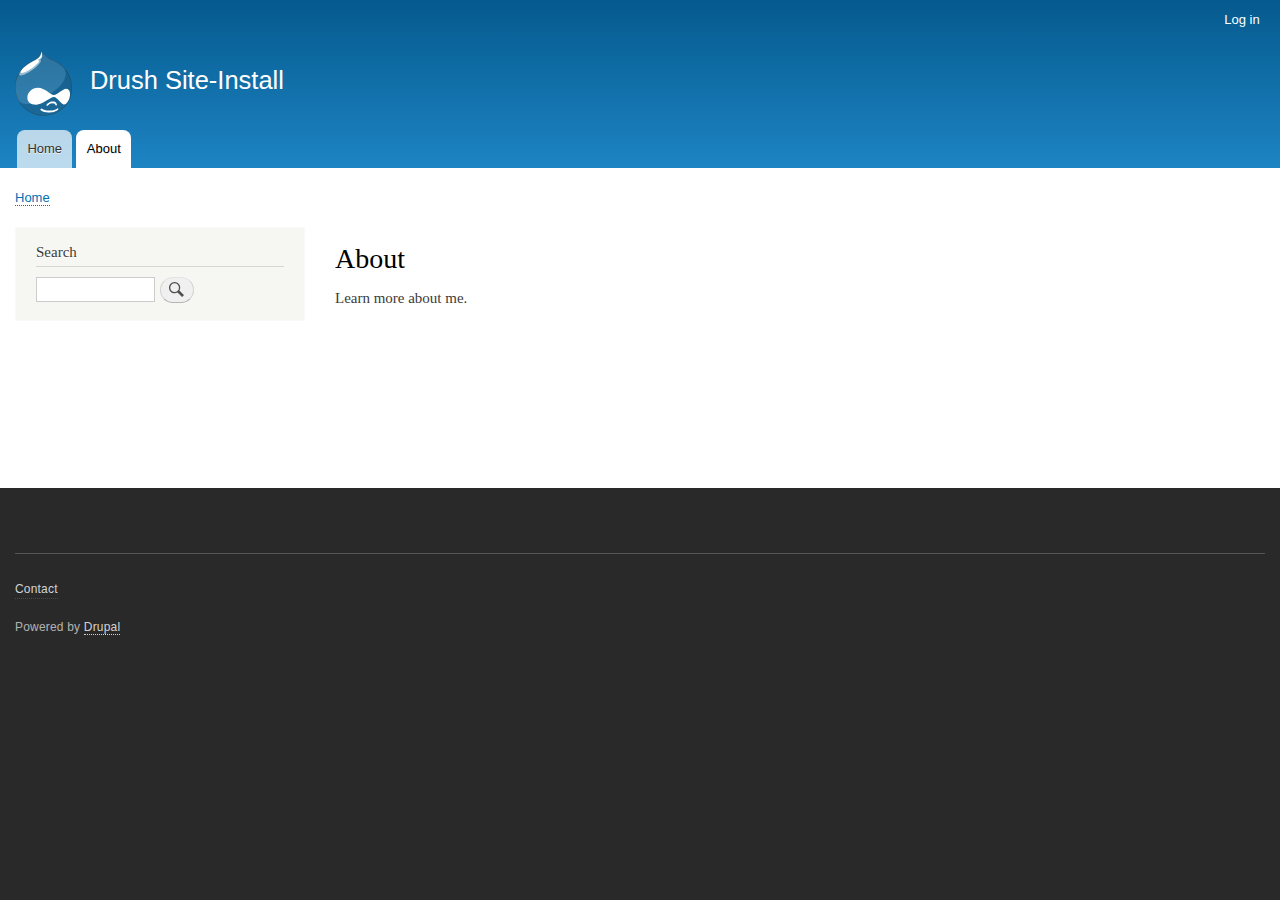
==== about/index.html @ 9f847b9c "Updating gh-pages site" ====
<!DOCTYPE html>
<html lang="en" dir="ltr" prefix="content: http://purl.org/rss/1.0/modules/content/  dc: http://purl.org/dc/terms/  foaf: http://xmlns.com/foaf/0.1/  og: http://ogp.me/ns#  rdfs: http://www.w3.org/2000/01/rdf-schema#  schema: http://schema.org/  sioc: http://rdfs.org/sioc/ns#  sioct: http://rdfs.org/sioc/types#  skos: http://www.w3.org/2004/02/skos/core#  xsd: http://www.w3.org/2001/XMLSchema# ">
  <head>
    <meta charset="utf-8" />
<meta name="Generator" content="Drupal 8 (https://www.drupal.org)" />
<meta name="MobileOptimized" content="width" />
<meta name="HandheldFriendly" content="true" />
<meta name="viewport" content="width=device-width, initial-scale=1.0" />
<link rel="shortcut icon" href="/core/misc/favicon.ico" type="image/vnd.microsoft.icon" />
<link rel="canonical" href="https://kaynen.github.io/about" />
<link rel="shortlink" href="https://kaynen.github.io/node/2" />
<link rel="revision" href="https://kaynen.github.io/about" />

    <title>About | Drush Site-Install</title>
    <link rel="stylesheet" media="all" href="/sites/default/files/css/css_c8uKrkdw3uTl-xXgGz0TtfMpOZq9ps2b3GoXRcXqFfo.css" />
<link rel="stylesheet" media="all" href="/sites/default/files/css/css_O4WaVjnLo76AUbWAjLte5WKKrdXpR-5ydRlNbE_KlEg.css" />
<link rel="stylesheet" media="print" href="/sites/default/files/css/css_Z5jMg7P_bjcW9iUzujI7oaechMyxQTUqZhHJ_aYSq04.css" />

    
<!--[if lte IE 8]>
<script src="/sites/default/files/js/js_VtafjXmRvoUgAzqzYTA3Wrjkx9wcWhjP0G4ZnnqRamA.js"></script>
<![endif]-->

  </head>
  <body class="layout-one-sidebar layout-sidebar-first path-node page-node-type-page">
        <a href="#main-content" class="visually-hidden focusable skip-link">
      Skip to main content
    </a>
    
      <div class="dialog-off-canvas-main-canvas" data-off-canvas-main-canvas>
    <div id="page-wrapper">
  <div id="page">
    <header id="header" class="header" role="banner">
      <div class="section layout-container clearfix">
          <div class="region region-secondary-menu">
    <nav role="navigation" aria-labelledby="block-bartik-account-menu-menu" id="block-bartik-account-menu" class="block block-menu navigation menu--account">
            
  <h2 class="visually-hidden" id="block-bartik-account-menu-menu">User account menu</h2>
  

      <div class="content">
        <div class="menu-toggle-target menu-toggle-target-show" id="show-block-bartik-account-menu"></div>
    <div class="menu-toggle-target" id="hide-block-bartik-account-menu"></div>
    <a class="menu-toggle" href="#show-block-bartik-account-menu">Show &mdash; User account menu</a>
    <a class="menu-toggle menu-toggle--hide" href="#hide-block-bartik-account-menu">Hide &mdash; User account menu</a>
    
              <ul class="clearfix menu">
                    <li class="menu-item">
        <a href="/user/login" data-drupal-link-system-path="user/login">Log in</a>
              </li>
        </ul>
  


  </div>
</nav>

  </div>

          <div class="clearfix region region-header">
    <div id="block-bartik-branding" class="clearfix site-branding block block-system block-system-branding-block">
  
    
        <a href="/" rel="home" class="site-branding__logo">
      <img src="/core/themes/bartik/logo.svg" alt="Home" />
    </a>
        <div class="site-branding__text">
              <div class="site-branding__name">
          <a href="/" title="Home" rel="home">Drush Site-Install</a>
        </div>
                </div>
  </div>

  </div>

          <div class="region region-primary-menu">
    <nav role="navigation" aria-labelledby="block-bartik-main-menu-menu" id="block-bartik-main-menu" class="block block-menu navigation menu--main">
            
  <h2 class="visually-hidden" id="block-bartik-main-menu-menu">Main navigation</h2>
  

      <div class="content">
        <div class="menu-toggle-target menu-toggle-target-show" id="show-block-bartik-main-menu"></div>
    <div class="menu-toggle-target" id="hide-block-bartik-main-menu"></div>
    <a class="menu-toggle" href="#show-block-bartik-main-menu">Show &mdash; Main navigation</a>
    <a class="menu-toggle menu-toggle--hide" href="#hide-block-bartik-main-menu">Hide &mdash; Main navigation</a>
    
              <ul class="clearfix menu">
                    <li class="menu-item">
        <a href="/" data-drupal-link-system-path="&lt;front&gt;">Home</a>
              </li>
                <li class="menu-item menu-item--active-trail">
        <a href="/about" data-drupal-link-system-path="node/2" class="is-active">About</a>
              </li>
        </ul>
  


  </div>
</nav>

  </div>

      </div>
    </header>
          <div class="highlighted">
        <aside class="layout-container section clearfix" role="complementary">
            <div class="region region-highlighted">
    <div data-drupal-messages-fallback class="hidden"></div>

  </div>

        </aside>
      </div>
            <div id="main-wrapper" class="layout-main-wrapper layout-container clearfix">
      <div id="main" class="layout-main clearfix">
          <div class="region region-breadcrumb">
    <div id="block-bartik-breadcrumbs" class="block block-system block-system-breadcrumb-block">
  
    
      <div class="content">
        <nav class="breadcrumb" role="navigation" aria-labelledby="system-breadcrumb">
    <h2 id="system-breadcrumb" class="visually-hidden">Breadcrumb</h2>
    <ol>
          <li>
                  <a href="/">Home</a>
              </li>
        </ol>
  </nav>

    </div>
  </div>

  </div>

        <main id="content" class="column main-content" role="main">
          <section class="section">
            <a id="main-content" tabindex="-1"></a>
              <div class="region region-content">
    <div id="block-bartik-page-title--3" class="block block-core block-page-title-block">
  
    
      <div class="content">
      
  <h1 class="title page-title"><span property="schema:name" class="field field--name-title field--type-string field--label-hidden">About</span>
</h1>


    </div>
  </div>
<div id="block-bartik-content--3" class="block block-system block-system-main-block">
  
    
      <div class="content">
      
<article data-history-node-id="2" role="article" about="/about" typeof="schema:WebPage" class="node node--type-page node--view-mode-full clearfix">
  <header>
    
            <span property="schema:name" content="About" class="rdf-meta hidden"></span>

      </header>
  <div class="node__content clearfix">
    
            <div property="schema:text" class="clearfix text-formatted field field--name-body field--type-text-with-summary field--label-hidden field__item"><p>Learn more about me.</p></div>
      
  </div>
</article>

    </div>
  </div>

  </div>

          </section>
        </main>
                  <div id="sidebar-first" class="column sidebar">
            <aside class="section" role="complementary">
                <div class="region region-sidebar-first">
    <div class="search-block-form block block-search container-inline" data-drupal-selector="search-block-form" id="block-bartik-search" role="search">
  
      <h2>Search</h2>
    
    <div class="content container-inline">
        <form action="/search/node" method="get" id="search-block-form" accept-charset="UTF-8" class="search-form search-block-form">
  <div class="js-form-item form-item js-form-type-search form-type-search js-form-item-keys form-item-keys form-no-label">
      <label for="edit-keys" class="visually-hidden">Search</label>
        <input title="Enter the terms you wish to search for." data-drupal-selector="edit-keys" type="search" id="edit-keys" name="keys" value="" size="15" maxlength="128" class="form-search" />

        </div>
<div data-drupal-selector="edit-actions" class="form-actions js-form-wrapper form-wrapper" id="edit-actions"><input class="search-form__submit button js-form-submit form-submit" data-drupal-selector="edit-submit" type="submit" id="edit-submit" value="Search" />
</div>

</form>

  
  </div>
</div>

  </div>

            </aside>
          </div>
                      </div>
    </div>
        <footer class="site-footer">
      <div class="layout-container">
                          <div class="site-footer__bottom">
              <div class="region region-footer-fifth">
    <nav role="navigation" aria-labelledby="block-bartik-footer-menu" id="block-bartik-footer" class="block block-menu navigation menu--footer">
            
  <h2 class="visually-hidden" id="block-bartik-footer-menu">Footer menu</h2>
  

      <div class="content">
        <div class="menu-toggle-target menu-toggle-target-show" id="show-block-bartik-footer"></div>
    <div class="menu-toggle-target" id="hide-block-bartik-footer"></div>
    <a class="menu-toggle" href="#show-block-bartik-footer">Show &mdash; Footer menu</a>
    <a class="menu-toggle menu-toggle--hide" href="#hide-block-bartik-footer">Hide &mdash; Footer menu</a>
    
              <ul class="clearfix menu">
                    <li class="menu-item">
        <a href="/contact" data-drupal-link-system-path="contact">Contact</a>
              </li>
        </ul>
  


  </div>
</nav>
<div id="block-bartik-powered" role="complementary" class="block block-system block-system-powered-by-block">
  
    
      <div class="content">
      <span>Powered by <a href="https://www.drupal.org">Drupal</a></span>
    </div>
  </div>

  </div>

          </div>
              </div>
    </footer>
  </div>
</div>

  </div>

    
    
  </body>
</html>
---- sites/default/files/css/css_c8uKrkdw3uTl-xXgGz0TtfMpOZq9ps2b3GoXRcXqFfo.css ----
html{font-family:sans-serif;-ms-text-size-adjust:100%;-webkit-text-size-adjust:100%;}body{margin:0;}article,aside,details,figcaption,figure,footer,header,hgroup,main,menu,nav,section,summary{display:block;}audio,canvas,progress,video{display:inline-block;vertical-align:baseline;}audio:not([controls]){display:none;height:0;}[hidden],template{display:none;}a{background-color:transparent;}a:active,a:hover{outline:0;}abbr[title]{border-bottom:1px dotted;}b,strong{font-weight:bold;}dfn{font-style:italic;}h1{font-size:2em;margin:0.67em 0;}mark{background:#ff0;color:#000;}small{font-size:80%;}sub,sup{font-size:75%;line-height:0;position:relative;vertical-align:baseline;}sup{top:-0.5em;}sub{bottom:-0.25em;}img{border:0;}svg:not(:root){overflow:hidden;}figure{margin:1em 40px;}hr{box-sizing:content-box;height:0;}pre{overflow:auto;}code,kbd,pre,samp{font-family:monospace,monospace;font-size:1em;}button,input,optgroup,select,textarea{color:inherit;font:inherit;margin:0;}button{overflow:visible;}button,select{text-transform:none;}button,html input[type="button"],input[type="reset"],input[type="submit"]{-webkit-appearance:button;cursor:pointer;}button[disabled],html input[disabled]{cursor:default;}button::-moz-focus-inner,input::-moz-focus-inner{border:0;padding:0;}input{line-height:normal;}input[type="checkbox"],input[type="radio"]{box-sizing:border-box;padding:0;}input[type="number"]::-webkit-inner-spin-button,input[type="number"]::-webkit-outer-spin-button{height:auto;}input[type="search"]{-webkit-appearance:textfield;box-sizing:content-box;}input[type="search"]::-webkit-search-cancel-button,input[type="search"]::-webkit-search-decoration{-webkit-appearance:none;}fieldset{border:1px solid #c0c0c0;margin:0 2px;padding:0.35em 0.625em 0.75em;}legend{border:0;padding:0;}textarea{overflow:auto;}optgroup{font-weight:bold;}table{border-collapse:collapse;border-spacing:0;}td,th{padding:0;}
@media (min--moz-device-pixel-ratio:0){summary{display:list-item;}}
.ajax-progress{display:inline-block;padding:1px 5px 2px 5px;}[dir="rtl"] .ajax-progress{float:right;}.ajax-progress-throbber .throbber{display:inline;padding:1px 5px 2px;background:transparent url(/core/themes/stable/images/core/throbber-active.gif) no-repeat 0 center;}.ajax-progress-throbber .message{display:inline;padding:1px 5px 2px;}tr .ajax-progress-throbber .throbber{margin:0 2px;}.ajax-progress-bar{width:16em;}.ajax-progress-fullscreen{position:fixed;z-index:1000;top:48.5%;left:49%;width:24px;height:24px;padding:4px;opacity:0.9;border-radius:7px;background-color:#232323;background-image:url(/core/themes/stable/images/core/loading-small.gif);background-repeat:no-repeat;background-position:center center;}[dir="rtl"] .ajax-progress-fullscreen{right:49%;left:auto;}
.text-align-left{text-align:left;}.text-align-right{text-align:right;}.text-align-center{text-align:center;}.text-align-justify{text-align:justify;}.align-left{float:left;}.align-right{float:right;}.align-center{display:block;margin-right:auto;margin-left:auto;}
.js input.form-autocomplete{background-image:url(/core/themes/stable/images/core/throbber-inactive.png);background-repeat:no-repeat;background-position:100% center;}.js[dir="rtl"] input.form-autocomplete{background-position:0% center;}.js input.form-autocomplete.ui-autocomplete-loading{background-image:url(/core/themes/stable/images/core/throbber-active.gif);background-position:100% center;}.js[dir="rtl"] input.form-autocomplete.ui-autocomplete-loading{background-position:0% center;}
.fieldgroup{padding:0;border-width:0;}
.container-inline div,.container-inline label{display:inline;}.container-inline .details-wrapper{display:block;}
.clearfix:after{display:table;clear:both;content:"";}
.js details:not([open]) .details-wrapper{display:none;}
.hidden{display:none;}.visually-hidden{position:absolute !important;overflow:hidden;clip:rect(1px,1px,1px,1px);width:1px;height:1px;word-wrap:normal;}.visually-hidden.focusable:active,.visually-hidden.focusable:focus{position:static !important;overflow:visible;clip:auto;width:auto;height:auto;}.invisible{visibility:hidden;}
.item-list__comma-list,.item-list__comma-list li{display:inline;}.item-list__comma-list{margin:0;padding:0;}.item-list__comma-list li:after{content:", ";}.item-list__comma-list li:last-child:after{content:"";}
.js .js-hide{display:none;}.js-show{display:none;}.js .js-show{display:block;}
.nowrap{white-space:nowrap;}
.position-container{position:relative;}
.progress{position:relative;}.progress__track{min-width:100px;max-width:100%;height:16px;margin-top:5px;border:1px solid;background-color:#fff;}.progress__bar{width:3%;min-width:3%;max-width:100%;height:1.5em;background-color:#000;}.progress__description,.progress__percentage{overflow:hidden;margin-top:0.2em;color:#555;font-size:0.875em;}.progress__description{float:left;}[dir="rtl"] .progress__description{float:right;}.progress__percentage{float:right;}[dir="rtl"] .progress__percentage{float:left;}.progress--small .progress__track{height:7px;}.progress--small .progress__bar{height:7px;background-size:20px 20px;}
.reset-appearance{margin:0;padding:0;border:0 none;background:transparent;line-height:inherit;-webkit-appearance:none;-moz-appearance:none;appearance:none;}
.resize-none{resize:none;}.resize-vertical{min-height:2em;resize:vertical;}.resize-horizontal{max-width:100%;resize:horizontal;}.resize-both{max-width:100%;min-height:2em;resize:both;}
table.sticky-header{z-index:500;top:0;margin-top:0;background-color:#fff;}
.system-status-counter__status-icon{display:inline-block;width:25px;height:25px;vertical-align:middle;}.system-status-counter__status-icon:before{display:block;content:"";background-repeat:no-repeat;background-position:center 2px;background-size:20px;}.system-status-counter__status-icon--error:before{background-image:url(/core/themes/stable/images/core/icons/e32700/error.svg);}.system-status-counter__status-icon--warning:before{background-image:url(/core/themes/stable/images/core/icons/e29700/warning.svg);}.system-status-counter__status-icon--checked:before{background-image:url(/core/themes/stable/images/core/icons/73b355/check.svg);}
.system-status-report-counters__item{width:100%;margin-bottom:0.5em;padding:0.5em 0;text-align:center;white-space:nowrap;background-color:rgba(0,0,0,0.063);}@media screen and (min-width:60em){.system-status-report-counters{display:flex;flex-wrap:wrap;justify-content:space-between;}.system-status-report-counters__item--half-width{width:49%;}.system-status-report-counters__item--third-width{width:33%;}}
.system-status-general-info__item{margin-top:1em;padding:0 1em 1em;border:1px solid #ccc;}.system-status-general-info__item-title{border-bottom:1px solid #ccc;}
body.drag{cursor:move;}tr.region-title{font-weight:bold;}tr.region-message{color:#999;}tr.region-populated{display:none;}tr.add-new .tabledrag-changed{display:none;}.draggable a.tabledrag-handle{float:left;overflow:hidden;height:1.7em;margin-left:-1em;cursor:move;text-decoration:none;}[dir="rtl"] .draggable a.tabledrag-handle{float:right;margin-right:-1em;margin-left:0;}a.tabledrag-handle:hover{text-decoration:none;}a.tabledrag-handle .handle{width:14px;height:14px;margin:-0.4em 0.5em 0;padding:0.42em 0.5em;background:url(/core/themes/stable/images/core/icons/787878/move.svg) no-repeat 6px 7px;}a.tabledrag-handle:hover .handle,a.tabledrag-handle:focus .handle{background-image:url(/core/themes/stable/images/core/icons/000000/move.svg);}.touchevents .draggable td{padding:0 10px;}.touchevents .draggable .menu-item__link{display:inline-block;padding:10px 0;}.touchevents a.tabledrag-handle{width:40px;height:44px;}.touchevents a.tabledrag-handle .handle{height:21px;background-position:40% 19px;}[dir="rtl"] .touch a.tabledrag-handle .handle{background-position:right 40% top 19px;}.touchevents .draggable.drag a.tabledrag-handle .handle{background-position:50% -32px;}.tabledrag-toggle-weight-wrapper{text-align:right;}[dir="rtl"] .tabledrag-toggle-weight-wrapper{text-align:left;}.indentation{float:left;width:20px;height:1.7em;margin:-0.4em 0.2em -0.4em -0.4em;padding:0.42em 0 0.42em 0.6em;}[dir="rtl"] .indentation{float:right;margin:-0.4em -0.4em -0.4em 0.2em;padding:0.42em 0.6em 0.42em 0;}
.tablesort{display:inline-block;width:16px;height:16px;background-size:100%;}.tablesort--asc{background-image:url(/core/themes/stable/images/core/icons/787878/twistie-down.svg);}.tablesort--desc{background-image:url(/core/themes/stable/images/core/icons/787878/twistie-up.svg);}
div.tree-child{background:url(/core/themes/stable/images/core/tree.png) no-repeat 11px center;}div.tree-child-last{background:url(/core/themes/stable/images/core/tree-bottom.png) no-repeat 11px center;}[dir="rtl"] div.tree-child,[dir="rtl"] div.tree-child-last{background-position:-65px center;}div.tree-child-horizontal{background:url(/core/themes/stable/images/core/tree.png) no-repeat -11px center;}
---- sites/default/files/css/css_O4WaVjnLo76AUbWAjLte5WKKrdXpR-5ydRlNbE_KlEg.css ----
html{height:100%;}body{min-height:100%;word-wrap:break-word;font-family:Georgia,"Times New Roman",Times,serif;font-size:87.5%;line-height:1.5;}a,a.link{text-decoration:none;border-bottom:1px dotted;}a:hover,a:active,a:focus,.link:hover,.link:active,.link:focus{text-decoration:none;border-bottom-style:solid;}.link{font-family:"Helvetica Neue",Helvetica,Arial,sans-serif;}h1 a,h2 a{border-bottom:none;}h1,.heading-a{margin:1em 0 0.5em;color:#000;font-size:1.357em;font-weight:inherit;}h2,.heading-b{margin:1em 0 0.5em;font-size:1.143em;font-weight:inherit;}h3,.heading-c{margin:1em 0 0.5em;font-size:1.092em;font-weight:inherit;}h4,.heading-d{margin:1em 0 0.5em;font-size:1.05em;font-weight:inherit;}h5,.heading-e{margin:1em 0 0.5em;letter-spacing:0.1em;text-transform:uppercase;font-size:0.889em;font-weight:inherit;}h6,.heading-f{margin:1em 0 0.5em;letter-spacing:0.1em;text-transform:uppercase;font-size:0.67em;font-weight:inherit;}p{margin:0 0 1.2em;}del{text-decoration:line-through;}blockquote{margin:1.5em 10px;padding:0.5em 10px;border-left:1px solid #bbb;background:#f7f7f7;font-style:italic;}[dir="rtl"] blockquote{border-right:1px solid #bbb;border-left:none;}blockquote:before{margin-right:0.2em;content:"\201C";vertical-align:-0.4em;color:#bbb;font-size:3em;line-height:0.1em;}[dir="rtl"] blockquote:before{margin-right:0;margin-left:0.2em;content:"\201D";}blockquote:after{content:"\201D";vertical-align:-0.45em;color:#bbb;font-size:3em;line-height:0.1em;}[dir="rtl"] blockquote:after{content:"\201C";}blockquote > p:first-child{display:inline;}.feed-icon{display:block;margin:25px 0 0 0;}img{max-width:100%;height:auto;}ul,ol{margin:0;padding:0 0 0.25em 1em;}[dir="rtl"] ul,[dir="rtl"] ol{padding:0 1em 0.25em 0;}ol ol,ul ul{margin:0;padding:0 0 0.25em 1em;}[dir="rtl"] ol ol,[dir="rtl"] ul ul{padding:0 1em 0.25em 0;}
.layout-container{box-sizing:border-box;max-width:860px;margin-right:auto;margin-left:auto;}@media all and (min-width:851px){.layout-container{max-width:1290px;}}.layout-main-wrapper{min-height:300px;}.layout-main{margin-top:20px;margin-bottom:40px;}
.action-links{margin:1em 0;padding:0;list-style:none;}[dir="rtl"] .action-links{margin-right:0;}.action-links li{display:inline-block;margin:0 0.3em;}.action-links li:first-child{margin-left:0;}[dir="rtl"] .action-links li:first-child{margin-right:0;margin-left:0.3em;}.button-action{display:inline-block;padding:0.2em 0.5em 0.3em;text-decoration:none;line-height:160%;}.button-action:before{margin-left:-0.1em;padding-right:0.2em;content:"+";font-weight:900;}[dir="rtl"] .button-action:before{margin-right:-0.1em;margin-left:0;padding-right:0;padding-left:0.2em;}
.breadcrumb{padding-bottom:0.5em;}.breadcrumb ol{margin:0;padding:0;}[dir="rtl"] .breadcrumb ol{margin-right:0;}.breadcrumb li{display:inline;margin:0;padding:0;list-style-type:none;}.breadcrumb li:before{content:" \BB ";}.breadcrumb li:first-child:before{content:none;}
.button,.image-button{margin-right:1em;margin-left:1em;}.button:first-child,.image-button:first-child{margin-right:0;margin-left:0;}
.collapse-processed > summary{padding-right:0.5em;padding-left:0.5em;}.collapse-processed > summary:before{float:left;width:1em;height:1em;content:"";background:url(/core/misc/menu-expanded.png) 0 100% no-repeat;}[dir="rtl"] .collapse-processed > summary:before{float:right;background-position:100% 100%;}.collapse-processed:not([open]) > summary:before{-ms-transform:rotate(-90deg);-webkit-transform:rotate(-90deg);transform:rotate(-90deg);background-position:25% 35%;}[dir="rtl"] .collapse-processed:not([open]) > summary:before{-ms-transform:rotate(90deg);-webkit-transform:rotate(90deg);transform:rotate(90deg);background-position:75% 35%;}
.container-inline label:after,.container-inline .label:after{content:":";}.form-type-radios .container-inline label:after,.form-type-checkboxes .container-inline label:after{content:"";}.form-type-radios .container-inline .form-type-radio,.form-type-checkboxes .container-inline .form-type-checkbox{margin:0 1em;}.container-inline .form-actions,.container-inline.form-actions{margin-top:0;margin-bottom:0;}
details{margin-top:1em;margin-bottom:1em;border:1px solid #ccc;}details > .details-wrapper{padding:0.5em 1.5em;}summary{padding:0.2em 0.5em;cursor:pointer;}
.exposed-filters .filters{float:left;margin-right:1em;}[dir="rtl"] .exposed-filters .filters{float:right;margin-right:0;margin-left:1em;}.exposed-filters .form-item{margin:0 0 0.1em 0;padding:0;}.exposed-filters .form-item label{float:left;width:10em;font-weight:normal;}[dir="rtl"] .exposed-filters .form-item label{float:right;}.exposed-filters .form-select{width:14em;}.exposed-filters .current-filters{margin-bottom:1em;}.exposed-filters .current-filters .placeholder{font-weight:bold;font-style:normal;}.exposed-filters .additional-filters{float:left;margin-right:1em;}[dir="rtl"] .exposed-filters .additional-filters{float:right;margin-right:0;margin-left:1em;}
.field__label{font-weight:bold;}.field--label-inline .field__label,.field--label-inline .field__items{float:left;}.field--label-inline .field__label,.field--label-inline > .field__item,.field--label-inline .field__items{padding-right:0.5em;}[dir="rtl"] .field--label-inline .field__label,[dir="rtl"] .field--label-inline .field__items{padding-right:0;padding-left:0.5em;}.field--label-inline .field__label::after{content:":";}
form .field-multiple-table{margin:0;}form .field-multiple-table .field-multiple-drag{width:30px;padding-right:0;}[dir="rtl"] form .field-multiple-table .field-multiple-drag{padding-left:0;}form .field-multiple-table .field-multiple-drag .tabledrag-handle{padding-right:0.5em;}[dir="rtl"] form .field-multiple-table .field-multiple-drag .tabledrag-handle{padding-right:0;padding-left:0.5em;}form .field-add-more-submit{margin:0.5em 0 0;}.form-item,.form-actions{margin-top:1em;margin-bottom:1em;}tr.odd .form-item,tr.even .form-item{margin-top:0;margin-bottom:0;}.form-composite > .fieldset-wrapper > .description,.form-item .description{font-size:0.85em;}label.option{display:inline;font-weight:normal;}.form-composite > legend,.label{display:inline;margin:0;padding:0;font-size:inherit;font-weight:bold;}.form-checkboxes .form-item,.form-radios .form-item{margin-top:0.4em;margin-bottom:0.4em;}.form-type-radio .description,.form-type-checkbox .description{margin-left:2.4em;}[dir="rtl"] .form-type-radio .description,[dir="rtl"] .form-type-checkbox .description{margin-right:2.4em;margin-left:0;}.marker{color:#e00;}.form-required:after{display:inline-block;width:6px;height:6px;margin:0 0.3em;content:"";vertical-align:super;background-image:url(/core/misc/icons/ee0000/required.svg);background-repeat:no-repeat;background-size:6px 6px;}abbr.tabledrag-changed,abbr.ajax-changed{border-bottom:none;}.form-item input.error,.form-item textarea.error,.form-item select.error{border:2px solid red;}.form-item--error-message:before{display:inline-block;width:14px;height:14px;content:"";vertical-align:sub;background:url(/core/misc/icons/e32700/error.svg) no-repeat;background-size:contain;}
.icon-help{padding:1px 0 1px 20px;background:url(/core/misc/help.png) 0 50% no-repeat;}[dir="rtl"] .icon-help{padding:1px 20px 1px 0;background-position:100% 50%;}.feed-icon{display:block;overflow:hidden;width:16px;height:16px;text-indent:-9999px;background:url(/core/misc/feed.svg) no-repeat;}
.form--inline .form-item{float:left;margin-right:0.5em;}[dir="rtl"] .form--inline .form-item{float:right;margin-right:0;margin-left:0.5em;}[dir="rtl"] .views-filterable-options-controls .form-item{margin-right:2%;}.form--inline .form-item-separator{margin-top:2.3em;margin-right:1em;margin-left:0.5em;}[dir="rtl"] .form--inline .form-item-separator{margin-right:0.5em;margin-left:1em;}.form--inline .form-actions{clear:left;}[dir="rtl"] .form--inline .form-actions{clear:right;}
.item-list .title{font-weight:bold;}.item-list ul{margin:0 0 0.75em 0;padding:0;}.item-list li{margin:0 0 0.25em 1.5em;padding:0;}[dir="rtl"] .item-list li{margin:0 1.5em 0.25em 0;}.item-list--comma-list{display:inline;}.item-list--comma-list .item-list__comma-list,.item-list__comma-list li,[dir="rtl"] .item-list--comma-list .item-list__comma-list,[dir="rtl"] .item-list__comma-list li{margin:0;}
button.link{margin:0;padding:0;cursor:pointer;border:0;background:transparent;font-size:1em;}label button.link{font-weight:bold;}
ul.inline,ul.links.inline{display:inline;padding-left:0;}[dir="rtl"] ul.inline,[dir="rtl"] ul.links.inline{padding-right:0;padding-left:15px;}ul.inline li{display:inline;padding:0 0.5em;list-style-type:none;}ul.links a.is-active{color:#000;}
ul.menu{margin-left:1em;padding:0;list-style:none outside;text-align:left;}[dir="rtl"] ul.menu{margin-right:1em;margin-left:0;text-align:right;}.menu-item--expanded{list-style-type:circle;list-style-image:url(/core/misc/menu-expanded.png);}.menu-item--collapsed{list-style-type:disc;list-style-image:url(/core/misc/menu-collapsed.png);}[dir="rtl"] .menu-item--collapsed{list-style-image:url(/core/misc/menu-collapsed-rtl.png);}.menu-item{margin:0;padding-top:0.2em;}ul.menu a.is-active{color:#000;}
.more-link{display:block;text-align:right;}[dir="rtl"] .more-link{text-align:left;}
.pager__items{clear:both;text-align:center;}.pager__item{display:inline;padding:0.5em;}.pager__item.is-active{font-weight:bold;}
tr.drag{background-color:#fffff0;}tr.drag-previous{background-color:#ffd;}body div.tabledrag-changed-warning{margin-bottom:0.5em;}
tr.selected td{background:#ffc;}td.checkbox,th.checkbox{text-align:center;}[dir="rtl"] td.checkbox,[dir="rtl"] th.checkbox{text-align:center;}
th.is-active img{display:inline;}td.is-active{background-color:#ddd;}
div.tabs{margin:1em 0;}ul.tabs{margin:0 0 0.5em;padding:0;list-style:none;}.tabs > li{display:inline-block;margin-right:0.3em;}[dir="rtl"] .tabs > li{margin-right:0;margin-left:0.3em;}.tabs a{display:block;padding:0.2em 1em;text-decoration:none;}.tabs a.is-active{background-color:#eee;}.tabs a:focus,.tabs a:hover{background-color:#f5f5f5;}
.form-textarea-wrapper textarea{display:block;box-sizing:border-box;width:100%;margin:0;}
.ui-dialog--narrow{max-width:500px;}@media screen and (max-width:600px){.ui-dialog--narrow{min-width:95%;max-width:95%;}}
.messages{padding:15px 20px 15px 35px;word-wrap:break-word;border:1px solid;border-width:1px 1px 1px 0;border-radius:2px;background:no-repeat 10px 17px;overflow-wrap:break-word;}[dir="rtl"] .messages{padding-right:35px;padding-left:20px;text-align:right;border-width:1px 0 1px 1px;background-position:right 10px top 17px;}.messages + .messages{margin-top:1.538em;}.messages__list{margin:0;padding:0;list-style:none;}.messages__item + .messages__item{margin-top:0.769em;}.messages--status{color:#325e1c;border-color:#c9e1bd #c9e1bd #c9e1bd transparent;background-color:#f3faef;background-image:url(/core/misc/icons/73b355/check.svg);box-shadow:-8px 0 0 #77b259;}[dir="rtl"] .messages--status{margin-left:0;border-color:#c9e1bd transparent #c9e1bd #c9e1bd;box-shadow:8px 0 0 #77b259;}.messages--warning{color:#734c00;border-color:#f4daa6 #f4daa6 #f4daa6 transparent;background-color:#fdf8ed;background-image:url(/core/misc/icons/e29700/warning.svg);box-shadow:-8px 0 0 #e09600;}[dir="rtl"] .messages--warning{border-color:#f4daa6 transparent #f4daa6 #f4daa6;box-shadow:8px 0 0 #e09600;}.messages--error{color:#a51b00;border-color:#f9c9bf #f9c9bf #f9c9bf transparent;background-color:#fcf4f2;background-image:url(/core/misc/icons/e32700/error.svg);box-shadow:-8px 0 0 #e62600;}[dir="rtl"] .messages--error{border-color:#f9c9bf transparent #f9c9bf #f9c9bf;box-shadow:8px 0 0 #e62600;}.messages--error p.error{color:#a51b00;}
.node--unpublished{background-color:#fff4f4;}
.block .content{margin-top:10px;}
.book-navigation .menu{border-top:1px solid #d6d6d6;}.book-navigation .book-pager{margin:0;border-top:1px solid #d6d6d6;border-bottom:1px solid #d6d6d6;}
.breadcrumb{font-family:"Helvetica Neue",Helvetica,Arial,sans-serif;font-size:0.929em;}.region-breadcrumb{padding:0 15px 0.25em;}
.caption{margin-bottom:1.2em;}.caption > *{padding:0.5ex;border:1px solid #ccc;background:#f3f3f3;}.caption > figcaption{padding-top:0.5ex;text-align:center;border:1px solid #ccc;border-top:none;font-size:small;}.caption-pre > pre,.caption-blockquote > blockquote{margin:0;}.caption-blockquote > figcaption::before{content:"— ";}.caption-blockquote > figcaption{text-align:left;}[dir="rtl"] .caption-blockquote > figcaption{text-align:right;}
#content .comment-wrapper h2{margin-bottom:1em;}#content .comment-wrapper h2.comment-form__title{margin-bottom:1em;}.field-node--comment{font-size:0.934em;}.comment{display:table;margin-bottom:19px;vertical-align:top;}[dir="rtl"] .comment{direction:rtl;}.comment__meta{padding:0 30px 0 0;font-size:1.071em;}[dir="rtl"] .comment__meta{padding:0 0 0 30px;}.comment__attribution img{border:1px solid #d3d7d9;}.comment .field--name-user-picture img{margin:0;}.comment__author .username{white-space:nowrap;}.comment__author{margin:4px 0;line-height:1.2;}.comment__time{margin-bottom:4px;color:#68696b;font-family:"Helvetica Neue",Helvetica,Arial,sans-serif;font-size:0.733em;line-height:1.2;}.comment__permalink{font-size:0.733em;line-height:1.2;}.comment__content{position:relative;display:table-cell;width:100%;padding:10px 25px 10px 25px;vertical-align:top;word-break:break-word;hyphens:auto;border:1px solid #d3d7d9;font-size:0.929em;line-height:1.6;}.comment__content a{hyphens:none;}.comment__content:before{position:absolute;top:20px;right:100%;content:"";border-top:20px solid transparent;border-right:20px solid #d3d7d9;border-bottom:20px solid transparent;}[dir="rtl"] .comment__content:before{right:auto;left:100%;border-right:none;border-left:20px solid #d3d7d9;}.comment__content:after{position:absolute;top:20px;right:100%;margin-right:-1px;content:"";border-top:20px solid transparent;border-right:20px solid #fff;border-bottom:20px solid transparent;}[dir="rtl"] .comment__content:after{right:auto;left:100%;margin-right:0;margin-left:-1px;border-right:none;border-left:20px solid #fff;}.comment__content h3{margin-top:0.94em;margin-bottom:0.45em;font-size:1.171em;}.indented{margin-left:40px;}[dir="rtl"] .indented{margin-right:40px;margin-left:0;}.comment .links{padding:0 0 0.25em 0;}.comment .links li{padding:0 0.5em 0 0;font-size:1.08em;}[dir="rtl"] .comment .links li{padding:0 0 0 0.5em;}.comment--unpublished{margin-right:5px;padding:5px 2px 5px 5px;background:#fff4f4;}[dir="rtl"] .comment--unpublished{margin-right:0;margin-left:5px;padding:5px 5px 5px 2px;}.unpublished .comment-text .comment-arrow{border-right:1px solid #fff4f4;border-left:1px solid #fff4f4;}.unpublished{padding:20px 15px 0;}.comment-footer{display:table-row;}.comment--unpublished .comment__text:after,.node--unpublished .comment__text:after{border-right-color:#fff4f4;}[dir="rtl"] .comment--unpublished .comment__content:after,[dir="rtl"] .node--unpublished .comment__content:after{border-left-color:#fff4f4;}
.contextual-links a{border-bottom:none;text-shadow:0 0 0;}
.demo-block{margin:5px;padding:5px;text-align:center;color:#000;border:1px dotted #9f9e00;background:#ff6;text-shadow:none;font:90% "Lucida Grande","Lucida Sans Unicode",sans-serif;}.featured-top .demo-block{font-size:0.55em;}
.js .dropbutton-widget{overflow:hidden;margin:0.125em 0;cursor:pointer;text-align:center;color:#3a3a3a;border:1px solid;border-color:#e4e4e4 #d2d2d2 #b4b4b4 #d2d2d2;border-radius:1em;background-color:#fff;background-image:-webkit-linear-gradient(top,#f3f3f3,#e8e8e8);background-image:linear-gradient(to bottom,#f3f3f3,#e8e8e8);}.js .dropbutton-widget:hover{border-color:#e4e4e4 #d2d2d2 #b4b4b4 #d2d2d2;}.js .dropbutton-widget .button{margin:0;padding:0.32em 1em;border:none;background:transparent none;}.js .dropbutton-multiple .dropbutton-widget,.js[dir="rtl"] .dropbutton-multiple .dropbutton-widget{padding:0;}.js .dropbutton-multiple .dropbutton-widget .dropbutton{position:relative;padding-right:2em;}.js[dir="rtl"] .dropbutton-multiple .dropbutton-widget .dropbutton{padding-right:0;padding-left:2em;}.js .dropbutton-multiple .dropbutton-widget .dropbutton-action a{margin-right:0;}[dir="rtl"].js .dropbutton-multiple .dropbutton-widget .dropbutton-action a{margin-left:0;}.js .dropbutton .secondary-action{border-top-color:#ccc;}.js .dropbutton-toggle button{background-color:#e8e8e8;background-image:-webkit-linear-gradient(top,#e8e8e8,#d2d2d2);background-image:linear-gradient(to bottom,#e8e8e8,#d2d2d2);}.js .dropbutton-toggle .dropbutton-arrow:hover{background:#ccc;}.js .dropbutton a{color:#3a3a3a;border-bottom:0 none;}.js .dropbutton .dropbutton-action:hover,.js .dropbutton a:hover{border-bottom:0 none;background:#dedede;}
.featured-top{margin:0;padding:20px 10px 45px;text-align:center;border-bottom:1px solid #e7e7e7;background:#f0f0f0;background:rgba(30,50,10,0.08);text-shadow:1px 1px #fff;font-size:1.2em;font-weight:normal;line-height:1.4;}.featured-top h2{font-size:1.2em;line-height:1;}.featured-top p{margin:0;padding:0;}
.feed-icon{display:inline-block;padding-bottom:2px;border-bottom:1px solid transparent;}.feed-icon:focus,.feed-icon:hover{border-color:#018fe2;}
.field--type-entity-reference{margin:0 0 1.2em;font-family:"Helvetica Neue",Helvetica,Arial,sans-serif;}.field--type-entity-reference .field__label{margin:0;padding-right:5px;font-weight:normal;}[dir="rtl"] .field--type-entity-reference .field__label{padding-right:0;padding-left:5px;}.field--type-entity-reference .field__label,.field--type-entity-reference ul.links{font-size:0.8em;}.node--view-mode-teaser .field--type-entity-reference .field__label,.node--view-mode-teaser .field--type-entity-reference ul.links{font-size:0.821em;}.field--type-entity-reference ul.links{margin:0;padding:0;list-style:none;}[dir="rtl"] .field--type-entity-reference ul.links{padding:0;}.field--type-entity-reference ul.links li{float:left;padding:0 1em 0 0;white-space:nowrap;}[dir="rtl"] .field--type-entity-reference ul.links li{float:right;padding:0 0 0 1em;}@media all and (min-width:560px){.node .field--type-image{float:left;margin:0 1em 0 0;}[dir="rtl"] .node .field--type-image{float:right;margin:0 0 0 1em;}.node .field--type-image + .field--type-image{clear:both;}}.field--type-image img,.field--name-user-picture img{margin:0 0 1em;}.field--type-image a{border-bottom:none;}.field--name-field-tags{margin:0 0 1.2em;font-family:"Helvetica Neue",Helvetica,Arial,sans-serif;}.field--name-field-tags .field__label{margin:0;padding-right:5px;font-weight:normal;}[dir="rtl"] .field--name-field-tags .field__label{padding-right:0;padding-left:5px;}.field--name-field-tags .field__label,.field--name-field-tags ul.links{font-size:0.8em;}.node--view-mode-teaser .field--name-field-tags .field__label,.node--view-mode-teaser .field--name-field-tags ul.links{font-size:0.821em;}.field--name-field-tags ul.links{margin:0;padding:0;}.field--name-field-tags ul.links li{float:left;padding:0 1em 0 0;white-space:nowrap;}[dir="rtl"] .field--name-field-tags ul.links li{float:right;padding:0 0 0 1em;}
.password-field{margin:0;}form{margin:0;padding:0;}fieldset{min-width:0;margin:1em 0;}@media (min--moz-device-pixel-ratio:0){fieldset{display:table-cell;}}details,fieldset,.filter-wrapper{border-radius:4px;}.filter-wrapper{border-top-left-radius:0;border-top-right-radius:0;}.filter-help a{font-size:0.857em;}.filter-wrapper .form-item label{margin-right:10px;}[dir="rtl"] .filter-wrapper .form-item label{margin-right:0;margin-left:10px;}summary{color:#3b3b3b;background:#dbdbdb;text-shadow:0 1px 0 #fff;}details summary a{color:#3b3b3b;}details summary a:hover,details summary a:active,details summary a:focus{color:#000;}details .details-description{font-style:italic;}label{display:table;font-weight:bold;}label[for]{cursor:pointer;}input,textarea,select{font-family:"Lucida Grande","Lucida Sans Unicode",Verdana,sans-serif;}input{box-sizing:border-box;max-width:100%;margin:2px 0;padding:4px;}input,textarea{font-size:0.929em;}@media screen and (max-width:60em){input,textarea{font-size:16px;}}textarea{line-height:1.5;}textarea.form-textarea{padding:4px;}input.form-text,input.form-tel,input.form-email,input.form-url,input.form-search,input.form-file,input.form-number,input.form-color,textarea.form-textarea{color:#3b3b3b;border:1px solid #ccc;}input.form-submit:hover,input.form-submit:focus{background:#dedede;}.password-suggestions ul li{margin-left:1.2em;}[dir="rtl"] .password-suggestions ul li{margin-right:1.2em;margin-left:0;}.form-item label,.form-wrapper .label{font-size:0.929em;}.form-wrapper .field-multiple-table .label{font-size:inherit;}.form-type-radio label,.form-type-checkbox label{margin-left:4px;}[dir="rtl"] .form-type-radio label,[dir="rtl"] .form-type-checkbox label{margin-right:4px;margin-left:0;}.form-type-radio .description,.form-type-checkbox .description{margin-left:2px;}[dir="rtl"] .form-type-radio .description,[dir="rtl"] .form-type-checkbox .description{margin-right:2px;margin-left:0;}.form-actions{padding-top:10px;}#edit-body{margin-bottom:2em;}.node-form label,.node-form .description,.node-form .form-wrapper .label{font-family:"Helvetica Neue",Helvetica,Arial,sans-serif;}.node-form .form-wrapper .field-multiple-table .label{font-family:inherit;}.node-form .form-wrapper{margin-bottom:2em;}.node-form .entity-content-form-footer,.node-form .field--name-status{margin-bottom:0;}.node-form .form-actions{margin-top:0;padding-top:0;}.contact-form #edit-name{width:75%;border-radius:4px;}.contact-form #edit-mail{width:75%;border-radius:4px;}.contact-form #edit-subject{width:75%;border-radius:4px;}.contact-form #edit-message{width:76.3%;border-top-left-radius:4px;border-top-right-radius:4px;}.form-disabled input,.form-disabled select,.form-disabled textarea{color:#717171;border-color:#bbb;background:#ededed;}.form-disabled label{color:#717171;}.comment-form label{float:left;width:120px;font-family:"Helvetica Neue",Helvetica,Arial,sans-serif;font-size:0.929em;}[dir="rtl"] .comment-form label{float:right;}.comment-form input,.comment-form .form-select{margin:0;border-radius:4px;}.comment-form .form-type-textarea label{float:none;}.comment-form .form-item,.comment-form .form-radios,.comment-form .form-type-checkbox,.comment-form .form-select{overflow:hidden;margin-bottom:10px;}.comment-form .form-type-checkbox,.comment-form .form-radios{margin-left:120px;}[dir="rtl"] .comment-form .form-type-checkbox,[dir="rtl"] .comment-form .form-radios,[dir="rtl"] .comment-form .form-item .description{margin-right:120px;margin-left:0;}.comment-form .form-type-checkbox label,.comment-form .form-radios label{float:none;margin-top:0;}.comment-form input.form-file{width:auto;}.layout-no-sidebars .comment-form .form-text{width:800px;}.layout-one-sidebar .comment-form .form-text{width:500px;}.layout-two-sidebars .comment-form .form-text{width:320px;}.comment-form .form-item .description{margin-left:120px;font-size:0.786em;line-height:1.2;}.comment-form .form-textarea{border-top-left-radius:4px;border-top-right-radius:4px;}.comment-form details.filter-wrapper .details-wrapper,.comment-form .text-format-wrapper .form-item{margin-top:0;margin-bottom:0;}.filter-wrapper label{float:none;width:auto;}.filter-wrapper .form-select{min-width:120px;}.comment-form details.filter-wrapper .tips{font-size:0.786em;}#comment-body-add-more-wrapper .form-type-textarea label{margin-bottom:0.4em;}#edit-actions input{margin-right:0.6em;}[dir="rtl"] #edit-actions input{margin-right:0;margin-left:0.6em;}.form-item textarea.error + .cke{border:2px solid red;}.form-item--error-message{color:#e32700;}@media all and (max-width:600px){.form-actions .button{display:block;float:none;-webkit-box-sizing:border-box;-moz-box-sizing:border-box;box-sizing:border-box;width:100%;margin:10px 0 0;padding-bottom:6px;}.js .dropbutton .dropbutton-action > input,.js .dropbutton .dropbutton-action > a,.js .dropbutton .dropbutton-action > button{padding-left:3em;text-align:center;}}
.forum__name{font-size:1.083em;}.forum__description{font-size:1em;}
#header{font-family:"Helvetica Neue",Helvetica,Arial,sans-serif;}.header .section{position:relative;}.region-header{padding:0.357em 15px 0;}.region-header .site-branding{margin-top:0.429em;}@media all and (min-width:461px){.region-header .block{float:right;margin-top:0.357em;}[dir="rtl"] .region-header .block{float:left;}.region-header .site-branding{float:left;}[dir="rtl"] .region-header .site-branding{float:right;}}@media screen and (max-width:460px){.region-header{padding-bottom:0.357em;}}.region-header .block:not(.site-branding){clear:right;margin:0 0 1em;font-size:0.857em;}@media all and (min-width:901px){.region-header .block:not(.site-branding){margin:1.167em 0 1em;}}.region-header .block > h2{position:absolute !important;overflow:hidden;clip:rect(1px,1px,1px,1px);height:1px;}.header .block .content{margin:0;padding:0;}.region-header .block ul{padding:0;}.region-header .block li{padding:0;list-style:none;list-style-image:none;}.region-header .branding{font-size:1em;}.region-header .form-text{width:120px;margin-right:2px;border-color:#ccc;border-color:rgba(255,255,255,0.3);background:#fefefe;background:rgba(255,255,255,0.7);}[dir="rtl"] .region-header .form-text{margin-right:0;margin-left:2px;}.region-header .form-text:hover,.region-header .form-text:focus,.region-header .form-text:active{background:#fff;background:rgba(255,255,255,0.8);}.region-header .form-required:after{background-image:url(/core/themes/bartik/images/required.svg);}.region-header .block-menu{width:208px;padding:0;border:1px solid;border-color:#eee;border-color:rgba(255,255,255,0.2);}.region-header .block-menu li a{display:block;padding:3px 7px;border-bottom:1px solid;border-bottom-color:#eee;border-bottom-color:rgba(255,255,255,0.2);}.region-header .block-menu li a:hover,.region-header .block-menu li a:focus,.region-header .block-menu li a:active{text-decoration:none;background:rgba(255,255,255,0.15);}.region-header .block-menu li:last-child a{border-bottom:0;}.region-header #block-user-login{width:auto;}.region-header #block-user-login .content{margin-top:2px;}.region-header #block-user-login .form-item{float:left;margin:0;padding:0;}.region-header #block-user-login div.item-list,.region-header #block-user-login div.description{margin:0;font-size:0.916em;}.region-header #block-user-login div.item-list{clear:both;}.region-header #block-user-login div.description{display:inline;}.region-header #block-user-login .item-list ul{padding:0;line-height:1;}.region-header #block-user-login .item-list li{float:left;padding:3px 0 1px;list-style:none;}.region-header #block-user-login .item-list li:last-child{padding-left:0.5em;}[dir="rtl"] .region-header #block-user-login .item-list li:last-child{padding-right:0.5em;padding-left:0;}.region-header #block-user-login .form-actions{clear:both;margin:4px 0 0;padding:0;}.region-header #block-user-login input.form-submit{margin:4px 0;padding:3px 8px;border:1px solid;border-color:#ccc;border-color:rgba(255,255,255,0.5);background:#eee;background:rgba(255,255,255,0.7);}.region-header #block-user-login input.form-submit:hover,.region-header #block-user-login input.form-submit:focus{background:#fff;background:rgba(255,255,255,0.9);}.region-header #block-search-form{width:208px;}.region-header #block-search-form .form-text{width:154px;}.region-header .search-block-form{float:right;}[dir="rtl"] .region-header .search-block-form{float:left;}.region-header .block-locale ul li{display:inline;padding:0 0.5em;}[role*=banner] a{border-bottom:none;}[dir="rtl"] .branding,[dir="rtl"] .site-logo,[dir="rtl"] .site-branding-text,[dir="rtl"] .region-header #block-user-login .form-item,[dir="rtl"] .region-header #block-user-login .item-list li{float:right;}
.block-help{margin-bottom:30px;padding:0 1.5em;border:1px solid #d3d7d9;}
.has-featured-top .region-highlighted{background:#f0f0f0;background:rgba(30,50,10,0.08);}.region-highlighted{margin:0 15px;}
.item-list ul{margin:0 0 0.25em 0;padding:0;list-style:none;}[dir="rtl"] .item-list ul{padding:0;}.item-list ul li{margin:0;padding:0.2em 0.5em 0 0;}[dir="rtl"] .item-list ul li{margin:0;padding:0.2em 0 0 0.5em;}.item-list .item-list__comma-list,.item-list .item-list__comma-list li,[dir="rtl"] .item-list .item-list__comma-list,[dir="rtl"] .item-list .item-list__comma-list li{padding:0;}
.list-group__link{padding:7px 0 0;border-top:1px solid #ccc;}.list-group__description{margin:0 0 10px;}
ul.links{margin:0;padding:0;list-style:none;color:#68696b;font-family:"Helvetica Neue",Helvetica,Arial,sans-serif;font-size:0.821em;}
.main-content .section{padding:0 15px;}.main-content h2{margin-bottom:2px;font-size:1.429em;line-height:1.4;}@media all and (min-width:851px){.main-content{position:relative;float:left;}[dir="rtl"] .main-content{float:right;}.layout-two-sidebars .main-content{width:50%;margin-right:25%;margin-left:25%;}.layout-one-sidebar .main-content{width:75%;}.layout-no-sidebars .main-content{width:100%;}.layout-sidebar-first .main-content{margin-right:0;margin-left:25%;}[dir="rtl"] .layout-sidebar-first .main-content{margin-right:25%;margin-left:0;}.layout-sidebar-second .main-content{margin-right:25%;margin-left:0;}[dir="rtl"] .layout-sidebar-second .main-content{margin-right:0;margin-left:25%;}}
ul.menu{margin:0;padding:0 0 0.25em 1em;}[dir="rtl"] ul.menu{margin:0;}
.messages__wrapper{padding:0 0 0 8px;font-family:"Helvetica Neue",Helvetica,Arial,sans-serif;}[dir="rtl"] .messages__wrapper{padding:0 8px 0 0;}.messages:first-child{margin-top:28px;}.messages:last-child{margin-bottom:13px;}
.node__content{margin-top:10px;font-size:1.071em;}.node--view-mode-teaser{margin-bottom:30px;padding-bottom:15px;border-bottom:1px solid #d3d7d9;}.node--view-mode-teaser h2{margin-top:0;padding-top:0.5em;}.node--view-mode-teaser h2 a{color:#181818;}.node--view-mode-teaser.node--sticky{padding:0 15px 15px;border:1px solid #d3d7d9;background:#f9f9f9;background:rgba(0,0,0,0.024);}.node--view-mode-teaser .node__content{clear:none;font-size:1em;line-height:1.6;}.node__meta{margin-bottom:-5px;color:#68696b;font-family:"Helvetica Neue",Helvetica,Arial,sans-serif;font-size:0.857em;}.node__meta .field--name-user-picture img{float:left;margin:1px 20px 0 0;}[dir="rtl"] .node__meta .field--name-user-picture img{float:right;margin-right:0;margin-left:20px;}.node__links{text-align:right;font-size:0.93em;}[dir="rtl"] .node__links{text-align:left;}.node--unpublished{padding:20px 15px 0;}.node--unpublished .comment-text .comment-arrow{border-right:1px solid #fff4f4;border-left:1px solid #fff4f4;}
.node-preview-container{position:fixed;z-index:499;width:100%;padding:5px 10px;background:#d1e8f5;background-image:-webkit-linear-gradient(top,#d1e8f5,#d3e8f4);background-image:linear-gradient(to bottom,#d1e8f5,#d3e8f4);box-shadow:0 1px 3px 1px rgba(0,0,0,0.3333);font-family:Arial,sans-serif;}.node-preview-backlink{display:inline-block;margin:5px 10px 5px 0;padding:4px 1em 4px 0.6em;color:#fff;border:1px solid #0048c8;border-radius:0.4em;background:url(/core/misc/icons/000000/chevron-left.svg) left no-repeat,-webkit-linear-gradient(top,#419ff1,#1076d5);background:url(/core/misc/icons/000000/chevron-left.svg) left no-repeat,linear-gradient(to bottom,#419ff1,#1076d5);box-shadow:inset 0 1px 0 rgba(255,255,255,0.4);text-shadow:1px 1px 0 rgba(0,0,0,0.5);font-size:0.9em;line-height:normal;}[dir="rtl"] .node-preview-backlink{float:right;margin:5px 0 5px 10px;padding:4px 0.6em 4px 1em;background:url(/core/misc/icons/000000/chevron-right.svg) right no-repeat,-webkit-linear-gradient(top,#419ff1,#1076d5);background:url(/core/misc/icons/000000/chevron-right.svg) right no-repeat,linear-gradient(to bottom,#419ff1,#1076d5);}.node-preview-backlink:focus,.node-preview-backlink:hover{text-decoration:none;color:#fff;border:1px solid #0048c8;background:url(/core/misc/icons/000000/chevron-left.svg) left no-repeat,-webkit-linear-gradient(top,#59abf3,#2a90ef);background:url(/core/misc/icons/000000/chevron-left.svg) left no-repeat,linear-gradient(to bottom,#59abf3,#2a90ef);}[dir="rtl"] .node-preview-backlink:focus,[dir="rtl"] .node-preview-backlink:hover{background:url(/core/misc/icons/000000/chevron-right.svg) right no-repeat,-webkit-linear-gradient(top,#59abf3,#2a90ef);background:url(/core/misc/icons/000000/chevron-right.svg) right no-repeat,linear-gradient(to bottom,#59abf3,#2a90ef);}.node-preview-backlink:active{border:1px solid #0048c8;background:url(/core/misc/icons/000000/chevron-left.svg) left no-repeat,-webkit-linear-gradient(top,#0e69be,#2a93ef);background:url(/core/misc/icons/000000/chevron-left.svg) left no-repeat,linear-gradient(to bottom,#0e69be,#2a93ef);box-shadow:inset 0 1px 2px rgba(0,0,0,0.25);}[dir="rtl"] .node-preview-backlink:active{background:url(/core/misc/icons/000000/chevron-right.svg) right no-repeat,-webkit-linear-gradient(top,#0e69be,#2a93ef);background:url(/core/misc/icons/000000/chevron-right.svg) right no-repeat,linear-gradient(to bottom,#0e69be,#2a93ef);}.node-preview-backlink::before{display:inline-block;width:10px;content:"";}[dir="rtl"] .node-preview-backlink::after{display:inline-block;width:10px;content:"";}.node-preview-container .form-item-view-mode{display:inline-block;margin:5px 0;}[dir="rtl"] .node-preview-container .form-item-view-mode{margin-right:0;}
.page-title{font-size:2em;line-height:1em;}
.pager .pager__items{padding:0;font-family:"Helvetica Neue",Helvetica,Arial,sans-serif;}.pager__item{padding:10px 15px;font-size:0.929em;}.pager__item a{display:inline-block;}.pager__item.is-active a{color:#3b3b3b;border-bottom:0;}.pager__item--first,.pager__item--previous{padding:10px 10px 10px 0;}[dir="rtl"] .pager__item--first,[dir="rtl"] .pager__item--previous{padding-right:0;padding-left:10px;}.pager__item--ellipsis{padding:10px 0;}.pager__item--last,.pager__item--next{padding:10px 0 10px 10px;}[dir="rtl"] .pager__item--last,[dir="rtl"] .pager__item--next{padding-right:10px;padding-left:0;}
.panel{margin:10px 0;padding:0 5px 5px;border:1px solid #ccc;background:#fbfbfb;}.panel__title{margin:16px 7px;}.panel__content{padding:0 4px 2px 8px;}[dir="rtl"] .panel__content{padding-right:8px;padding-left:4px;}
.region-primary-menu{clear:both;}.region-primary-menu .menu{margin:0 5px;padding:0;text-align:left;font-size:0.929em;}[dir="rtl"] .region-primary-menu .menu{margin-right:5px;margin-left:5px;text-align:right;}.region-primary-menu .menu-item{float:none;width:100%;height:auto;margin:0;padding:0;list-style:none;}.region-primary-menu .menu a{display:block;float:none;margin:4px 0;padding:0.9em 0 0.9em 10px;text-decoration:none;color:#333;border-radius:8px;background:#ccc;background:rgba(255,255,255,0.7);text-shadow:0 1px #eee;}[dir="rtl"] .region-primary-menu .menu a{padding:0.9em 10px 0.9em 0;}.region-primary-menu .menu a:hover,.region-primary-menu .menu a:focus{background:#f6f6f2;background:rgba(255,255,255,0.95);}.region-primary-menu .menu a:active{background:#b3b3b3;background:rgba(255,255,255,1);}.region-primary-menu .menu-item a.is-active{border-bottom:none;}.menu-toggle,.menu-toggle-target{display:none;}.region-primary-menu .menu-toggle-target{position:fixed;top:0;display:inherit;}.region-primary-menu .menu-toggle{display:none;}body:not(:target) .region-primary-menu .menu-toggle{z-index:1000;display:block;float:none;padding:0.9em 10px 0.9em 10px;text-decoration:none;color:#333;background:#ccc;background:rgba(255,255,255,0.7);text-shadow:0 1px #eee;font-size:0.929em;}body:not(:target) .region-primary-menu .menu-toggle:after{position:absolute;right:10px;display:inline-block;width:22px;height:22px;content:"";background:url(/core/misc/icons/ffffff/hamburger.svg) no-repeat;background-size:contain;}[dir="rtl"] body:not(:target) .region-primary-menu .menu-toggle:after{right:initial;left:10px;}body:not(:target) .region-primary-menu .menu-toggle-target-show:target ~ .menu-toggle,body:not(:target) .region-primary-menu .menu-toggle--hide{display:none;}body:not(:target) .region-primary-menu .menu-toggle-target-show:target ~ .menu-toggle--hide{display:block;}body:not(:target) .region-primary-menu .menu-item{overflow:hidden;height:0;}body:not(:target) .region-primary-menu .menu-toggle-target-show:target ~ .menu .menu-item{overflow:visible;height:auto;}@media all and (min-width:461px) and (max-width:900px){.region-primary-menu .menu{margin:0 5px;padding:0;text-align:center;}[dir="rtl"] .region-primary-menu .menu{text-align:center;}.region-primary-menu .menu-item,body:not(:target) .region-primary-menu .menu-item{display:inline-block;float:left;overflow:visible;width:32.75%;height:auto;margin-right:5px;padding:0;}[dir="rtl"] .region-primary-menu .menu-item,[dir="rtl"] body:not(:target) .region-primary-menu .menu-item{float:right;margin-right:0;margin-left:5px;}.region-primary-menu .menu-item:nth-child(3n){margin-right:-5px;}[dir="rtl"] .region-primary-menu .menu-item:nth-child(3n){margin-right:0;margin-left:-5px;}.region-primary-menu .menu a{display:block;float:none;margin-bottom:5px;padding:0.9em 5px;border-radius:8px;}[dir="rtl"] .region-primary-menu .menu a{padding:0.9em 5px;}body:not(:target) .region-primary-menu .menu-toggle{display:none;}}@media all and (min-width:901px){.region-primary-menu .block-menu .menu{margin:0;padding:0 15px;font-size:0.929em;}.region-primary-menu .menu-item,body:not(:target) .region-primary-menu .menu-item{float:left;overflow:visible;width:auto;height:auto;margin:0 1px;padding:0 1px;list-style:none;}[dir="rtl"] .region-primary-menu .menu-item,[dir="rtl"] body:not(:target) .region-primary-menu .menu-item{float:right;}.region-primary-menu .menu a{float:left;margin-bottom:0;padding:0.7em 0.8em;border-bottom-right-radius:0;border-bottom-left-radius:0;}[dir="rtl"] .region-primary-menu .menu a{float:right;padding:0.7em 0.8em;}.featured .region-primary-menu .menu-item a:active,.featured .region-primary-menu .menu-item a.is-active{background:#f0f0f0;background:rgba(240,240,240,1);}body:not(:target) .region-primary-menu .menu-toggle{display:none;}}@media all and (min-width:461px){body:not(:target) .region-primary-menu .menu-toggle-target-show:target ~ .menu-toggle--hide{display:none;}}
.search-form{font-size:0.875rem;}.search-form .form-search{float:left;margin-right:5px;padding:4px;}[dir="rtl"] .search-form .form-search{float:right;margin-right:0;margin-left:5px;}.button.search-form__submit,.search-form__submit{overflow:hidden;width:34px;height:26px;margin-right:0;margin-left:0;padding:0;cursor:pointer;text-indent:-9999px;direction:ltr;background:#f0f0f0 url(/core/misc/icons/505050/loupe.svg) no-repeat center;}.button.search-form__submit:hover,.search-form__submit:hover,.button.search-form__submit:focus,.search-form__submit:focus{background:#dedede url(/core/misc/icons/424242/loupe.svg) no-repeat center;}.search-form .form-item-keys label{display:block;}
.search-results{padding:0;list-style-position:inside;}.search-results li{margin-bottom:0.5em;padding-bottom:0.4285em;border-bottom:1px solid #d3d7d9;}.search-results li:last-child{margin-bottom:1em;padding-bottom:0;border-bottom:none;}.search-result__title{font-weight:bold;}.search-result__snippet-info{padding-left:0;}[dir="rtl"] .search-result__snippet-info{padding-right:0;}
.region-secondary-menu .menu{margin:0 10px;padding:0;text-align:right;font-size:0.929em;}[dir="rtl"] .region-secondary-menu .menu{margin-right:10px;margin-left:10px;text-align:left;}.region-secondary-menu .menu-item{display:inline;margin:0;padding:0;}.region-secondary-menu .menu a{display:inline-block;padding:0.8em;}.region-secondary-menu .menu a:hover,.region-secondary-menu .menu a:focus{text-decoration:underline;}
.shortcut-wrapper{margin:2.2em 0 1.1em 0;}.shortcut-wrapper .page-title{float:left;margin:0;}[dir="rtl"] .shortcut-wrapper .page-title{float:right;}.shortcut-action{margin-left:0.5em;padding-top:0.35em;border-bottom:none;}[dir="rtl"] .shortcut-action{margin-right:0.5em;margin-left:0;}.shortcut-action:hover,.shortcut-action:active,.shortcut-action:focus{border-bottom:none;}
.skip-link{z-index:50;left:50%;padding:1px 10px 2px;-webkit-transform:translateX(-50%);-ms-transform:translateX(-50%);transform:translateX(-50%);border-bottom-width:0;border-radius:0 0 10px 10px;outline:0;background:#444;background:rgba(0,0,0,0.6);font-family:"Helvetica Neue",Helvetica,Arial,sans-serif;font-size:0.94em;line-height:1.7em;}.skip-link.visually-hidden.focusable:focus{position:absolute !important;color:#fff;}
@media all and (min-width:560px){.sidebar{position:relative;float:left;width:50%;}[dir="rtl"] .sidebar{float:right;}.layout-one-sidebar .sidebar{width:100%;}}@media all and (min-width:851px){.layout-one-sidebar .sidebar{width:25%;}#sidebar-first{width:25%;margin-left:-100%;}[dir="rtl"] #sidebar-first{margin-right:-100%;margin-left:0;}#sidebar-second{clear:none;width:25%;margin-left:-25%;}[dir="rtl"] #sidebar-second{margin-right:-25%;margin-left:0;}}.sidebar .section{padding:10px 15px 0;}.sidebar .block{margin:0 0 20px;padding:15px 20px;border-width:1px;border-style:solid;}.sidebar h2{margin:0 0 0.5em;padding-bottom:5px;border-bottom:1px solid #d6d6d6;text-shadow:0 1px 0 #fff;font-size:1.071em;line-height:1.2;}.sidebar .block .content{font-size:0.914em;line-height:1.4;}.sidebar tbody{border:none;}.sidebar tr.even,.sidebar tr.odd{border-bottom:1px solid #d6d6d6;background:none;}
.site-branding__logo{display:inline-block;margin-right:1em;margin-bottom:0.286em;border-bottom:0;}[dir="rtl"] .site-branding__logo{margin-right:0;margin-left:1em;}.site-branding__text{display:inline-block;vertical-align:top;}@media all and (min-width:461px){.site-branding__text{margin-bottom:1.857em;}}@media all and (min-width:901px){.site-branding__text{padding:1.286em 0 0;}}.site-branding__name{color:#686868;font-size:1.6em;line-height:1;}@media all and (min-width:901px){.site-branding__name{font-size:1.821em;}}.site-branding__slogan{margin-top:7px;word-spacing:0.1em;font-family:"Helvetica Neue",Helvetica,Arial,sans-serif;font-size:0.929em;font-style:italic;}
.site-footer{padding:35px 0 30px;font-family:"Helvetica Neue",Helvetica,Arial,sans-serif;}.site-footer .layout-container{padding:0 15px;}@media all and (min-width:560px){.site-footer__top .region{position:relative;float:left;width:50%;}[dir="rtl"] .site-footer__top .region{float:right;}}@media all and (min-width:560px) and (max-width:850px){.site-footer .region{box-sizing:border-box;}.site-footer__top .region:nth-child(2n+1){padding-right:10px;}[dir="rtl"] .site-footer__top .region:nth-child(2n+1){padding-right:0;padding-left:10px;}.site-footer__top .region:nth-child(2n){padding-left:10px;}[dir="rtl"] .site-footer__top .region:nth-child(2n){padding-right:10px;padding-left:0;}.region-footer-third{clear:both;}}@media all and (min-width:851px){.site-footer__top .region{width:24%;padding:0 0.65%;}.site-footer__top .region:first-child{padding-left:0;}[dir="rtl"] .site-footer__top .region:first-child{padding-right:0;padding-left:10px;}.site-footer__top .region:last-child{padding-right:0;}[dir="rtl"] .site-footer__top .region:last-child{padding-right:10px;padding-left:0;}}.site-footer h2{color:#c0c0c0;color:rgba(255,255,255,0.65);}.site-footer blockquote{color:#555;}.site-footer .content{color:#c0c0c0;color:rgba(255,255,255,0.65);font-size:0.857em;}.site-footer .menu-item{padding:0;}.site-footer .content ol:not(.menu),.site-footer .content ul:not(.menu){padding-left:1.4em;}[dir="rtl"] .site-footer .content ol:not(.menu),[dir="rtl"] .site-footer .content ul:not(.menu){padding-right:1.4em;padding-left:0;}.site-footer .content a,.site-footer .content a.is-active{color:#fcfcfc;color:rgba(255,255,255,0.8);}.site-footer .content a:hover,.site-footer .content a:focus{color:#fefefe;color:rgba(255,255,255,0.95);}.site-footer .block{margin:20px 0;padding:10px;border:1px solid #444;border-color:rgba(255,255,255,0.1);}.site-footer table{font-size:1em;}.site-footer tr td,.site-footer tr th{border-color:#555;border-color:rgba(255,255,255,0.18);}.site-footer tr.odd{background-color:transparent;}.site-footer tr.even{background-color:#2c2c2c;background-color:rgba(0,0,0,0.15);}.site-footer__top h2{margin-bottom:0;padding-bottom:3px;text-transform:uppercase;border-color:rgba(255,255,255,0.15);border-bottom:1px solid #555;font-size:1em;}.site-footer__top .content{margin-top:0;}.site-footer__top p{margin-top:1em;}.site-footer__top .content .menu{padding-left:0;}[dir="rtl"] .site-footer__top .content .menu{padding-right:0;}.site-footer__top .content li a{display:block;padding:0.8em 2px 0.8em 20px;text-indent:-15px;border-color:rgba(255,255,255,0.15);border-bottom:1px solid #555;line-height:1.2;}[dir="rtl"] .site-footer__top .content li a{padding:0.8em 20px 0.8em 2px;}.site-footer__top .content li a:hover,.site-footer__top .content li a:focus{text-decoration:none;background-color:#1f1f21;background-color:rgba(255,255,255,0.05);}.site-footer__top .block-menu,.site-footer__bottom .block{margin:0;padding:0;border:none;}.site-footer__bottom .block{margin:0.5em 0;}.site-footer__bottom .content{margin-top:0;padding:0.5em 0;}.site-footer__bottom .block h2{margin:0;}.site-footer__bottom{margin-top:30px;letter-spacing:0.2px;border-color:rgba(255,255,255,0.15);border-top:1px solid #555;}.site-footer__bottom .region{margin-top:20px;}.site-footer__bottom .block{clear:both;}.site-footer__bottom .block .menu{padding:0;}.site-footer__bottom .menu-item a{display:block;float:left;padding:0 12px;border-color:rgba(255,255,255,0.15);border-right:1px solid #555;}[dir="rtl"] .site-footer__bottom .menu-item a{float:right;border-right:none;border-left:1px solid #555;}.site-footer__bottom .menu-item:first-child a{padding-left:0;}[dir="rtl"] .site-footer__bottom .menu-item:first-child a{padding-right:0;padding-left:12px;}.site-footer__bottom .menu-item:last-child a{padding-right:0;border-right:none;}[dir="rtl"] .site-footer__bottom .menu-item:last-child a{padding-right:12px;padding-left:0;border-left:none;}[dir="rtl"] .site-footer__bottom .menu-item:first-child:last-child a{padding-right:0;}
table{width:100%;margin:10px 0;border-spacing:0;border:0;font-family:"Lucida Grande","Lucida Sans Unicode",Verdana,sans-serif;font-size:0.857em;}table table{font-size:1em;}tr{padding:0.1em 0.6em;border-bottom:1px solid #ccc;background:#efefef;background:rgba(0,0,0,0.063);}thead > tr{border-bottom:1px solid #000;}tr.odd{background:#e4e4e4;background:rgba(0,0,0,0.105);}table tr th{border-bottom-style:none;background:#757575;background:rgba(0,0,0,0.51);}table tr th,table tr th a,table tr th a:hover,table tr th a:focus{color:#fff;font-weight:bold;}table tbody tr th{vertical-align:top;}tr td,tr th{padding:4px 9px;text-align:left;border:1px solid #fff;}.tabledrag-handle:hover,.tabledrag-handle{border:none;}[dir="rtl"] tr td,[dir="rtl"] tr th{text-align:right;}@media screen and (max-width:37.5em){th.priority-low,td.priority-low,th.priority-medium,td.priority-medium{display:none;}}@media screen and (max-width:60em){th.priority-low,td.priority-low{display:none;}}
.tablesort{width:14px;height:14px;margin:1px 0 0 5px;vertical-align:top;}.tablesort--asc{background-image:url(/core/misc/icons/ffffff/twistie-down.svg);}.tablesort--desc{background-image:url(/core/misc/icons/ffffff/twistie-up.svg);}
div.tabs{margin-bottom:20px;font-family:"Helvetica Neue",Helvetica,Arial,sans-serif;}.tabs ul.primary{font-family:"Helvetica Neue",Helvetica,Arial,sans-serif;}.tabs ul.primary li a{display:block;height:1.8em;padding:0 10px 3px;color:#000;border-width:1px;border-style:solid solid none solid;border-color:#bbb;background-color:#ededed;text-shadow:0 1px 0 #fff;font-size:0.929em;line-height:1.9;}.tabs ul.primary li.is-active a{border:1px solid #bbb;background-color:#fff;}@media screen and (max-width:37.5em){.tabs ul.primary{border-bottom:1px solid #bbb;}.tabs ul.primary li{display:block;margin:0;}.tabs ul.primary li a{padding:5px 10px;}.tabs ul.primary li.is-active a{border-bottom:none;}}@media screen and (min-width:37.5em){.tabs ul.primary{overflow:hidden;height:auto;margin:0;padding:0 3px;white-space:nowrap;border:none;border-collapse:collapse;background:transparent url(/core/themes/bartik/images/tabs-border.png) repeat-x left bottom;line-height:normal;}.tabs ul.primary li{display:block;float:left;margin:0 5px 0 0;vertical-align:bottom;}[dir="rtl"] .tabs ul.primary li{float:right;margin:0 0 0 5px;}.tabs ul.primary li a{float:left;border-top-left-radius:6px;border-top-right-radius:6px;}.tabs ul.primary li.is-active a{border-bottom:1px solid #fff;}}.tabs ul.secondary{overflow:hidden;margin:5px;padding:0.5em 0;border-bottom:none;}.tabs ul.secondary li{display:block;float:left;margin:0;padding:0 1em;border-right:1px solid #ccc;}[dir="rtl"] .tabs ul.secondary li{float:right;border-right:none;border-left:1px solid #ccc;}.tabs ul.secondary li:last-child{border-right:none;}[dir="rtl"] .tabs ul.secondary li:last-child{border-left:none;}.tabs ul.secondary li:first-child{padding-left:0;}[dir="rtl"] .tabs ul.secondary li:first-child{padding-right:0;}.tabs ul.secondary li a{display:inline;padding:0.25em 0.5em;text-decoration:none;}.tabs ul.secondary li a.is-active{border-bottom:none;border-radius:5px;background:#f2f2f2;}
.text-formatted ul,.text-formatted ol{margin:1em 0;padding:0 0 0.25em 15px;}[dir="rtl"] .text-formatted ul,[dir="rtl"] .text-formatted ol{padding:0 15px 0.25em 0;}
.toolbar a{border-bottom:none;}
.featured-bottom{border-top:1px solid #e7e7e7;background:rgba(30,50,10,0.08);}.featured-bottom .region{padding:0 20px;}@media all and (min-width:560px){.featured-bottom .region{position:relative;float:left;box-sizing:border-box;width:33%;padding:20px 15px 30px;}[dir="rtl"] .featured-bottom .region{float:right;}}@media all and (min-width:851px){.featured-bottom .region{padding:0 20px;}}.featured-bottom h2{margin-bottom:0.6em;text-align:center;color:#000;text-shadow:0 1px 0 #fff;font-size:1.4em;line-height:1em;}.featured-bottom .block{margin-bottom:1em;padding-bottom:1em;border-bottom:1px solid #dfdfdf;line-height:1.3em;}.featured-bottom .block:last-child{border-bottom:none;}.featured-bottom ul,.featured-bottom ol{padding-left:0;}.featured-bottom ul li,.featured-bottom ol li{list-style:none;}.featured-bottom input:not(.form-submit){width:185px;}.region-featured-bottom-third .feed-icon{float:right;}.region-featured-bottom-second .block-system-powered-by-block{text-align:center;}
.password-suggestions{border:0;}
#page .ui-widget{font-family:"Helvetica Neue",Helvetica,Arial,sans-serif;}
.vertical-tabs__menu{margin:-1px 0 -1px -15em;padding:0;}[dir="rtl"] .vertical-tabs__menu{margin-right:-15em;margin-left:0;padding:0;}
.views-displays .tabs .open > a{border-radius:7px 7px 0 0;}.views-displays .tabs .open > a:hover,.views-displays .tabs .open > a:focus{color:#0071b3;}.views-displays .secondary .form-submit{font-size:0.846em;}.views-displays .tabs .action-list{padding:0;}.views-filterable-options .filterable-option:nth-of-type(even) .form-type-checkbox{background-color:#f9f9f9;}.views-ui-display-tab-actions .dropbutton .form-submit{color:#0071b3;}.views-ui-display-tab-actions .dropbutton .form-submit:hover,.views-ui-display-tab-actions .dropbutton .form-submit:focus{color:#018fe2;}
.button{display:inline-block;padding:0.25em 1.063em;cursor:pointer;text-align:center;color:#3a3a3a;border:1px solid #e4e4e4;border-right-color:#d2d2d2;border-bottom-color:#b4b4b4;border-left-color:#d2d2d2;border-radius:1em;background-color:#fff;background-image:-webkit-linear-gradient(top,#f3f3f3,#e8e8e8);background-image:linear-gradient(to bottom,#f3f3f3,#e8e8e8);font-family:"Lucida Grande","Lucida Sans Unicode",Verdana,sans-serif;font-size:0.929em;font-weight:normal;line-height:normal;}.button:hover,.button:active,.button:focus{text-decoration:none;color:#5a5a5a;background:#dedede;}.button.is-disabled:hover,.button.is-disabled:active,.button.is-disabled:focus,.button.is-disabled{cursor:default;color:#717171;border-color:#bbb;background:#ededed;}
.image-button.is-disabled:hover,.image-button.is-disabled:active,.image-button.is-disabled:focus,.image-button.is-disabled{cursor:default;opacity:0.5;background:transparent;}
.ui-widget-overlay{opacity:0.7;background:#000;}.ui-dialog{border-radius:0;font-family:"Helvetica Neue",Helvetica,Arial,sans-serif;}.ui-dialog input,.ui-dialog select,.ui-dialog textarea{font-size:0.9em;}.ui-dialog .button{padding:0.25em 1.063em;cursor:pointer;text-align:center;color:#3a3a3a;border:1px solid #e4e4e4;border-right-color:#d2d2d2;border-bottom-color:#b4b4b4;border-left-color:#d2d2d2;border-radius:1em;background-color:#fff;background-image:-webkit-linear-gradient(top,#f3f3f3,#e8e8e8);background-image:linear-gradient(to bottom,#f3f3f3,#e8e8e8);font-size:0.929em;font-weight:normal;}
body{color:#3b3b3b;background:#292929;}#page,#main-wrapper,.region-primary-menu .menu-item a.is-active,.region-primary-menu .menu-item--active-trail a{background:#fff;}.tabs ul.primary li a.is-active{background-color:#fff;}.tabs ul.primary li.is-active a{border-bottom-color:#fff;background-color:#fff;}#header{background-color:#1d84c3;background-image:-webkit-linear-gradient(top,#055a8e 0%,#1d84c3 100%);background-image:linear-gradient(to bottom,#055a8e 0%,#1d84c3 100%);}a,.link{color:#0071b3;}a:hover,a:focus,.link:hover,.link:focus{color:#018fe2;}a:active,.link:active{color:#23aeff;}.sidebar .block{border-color:#f9f9f9;background-color:#f6f6f2;}.site-footer{background:#292929;}.region-header,.region-header a,.region-header li a.is-active,.region-header .site-branding__text,.region-header .site-branding,.region-header .site-branding__text a,.region-header .site-branding a,.region-secondary-menu .menu-item a,.region-secondary-menu .menu-item a.is-active{color:#fffeff;}[dir="rtl"] .color-form .color-palette{margin-right:20px;margin-left:0;}[dir="rtl"] .color-form .form-item label{float:right;}[dir="rtl"] .color-form .color-palette .lock{right:-20px;left:0;}
---- sites/default/files/css/css_Z5jMg7P_bjcW9iUzujI7oaechMyxQTUqZhHJ_aYSq04.css ----
body,input,textarea,select{color:#000;background:none;}body.two-sidebars,body.sidebar-first,body.sidebar-second,body{width:640px;}#sidebar-first,#sidebar-second,.navigation,#toolbar,.site-footer,.tabs,.shortcut-action{display:none;}.one-sidebar .main-content,.two-sidebars .main-content{width:100%;}.featured-bottom{width:960px;margin:0;padding:0;border:none;}.featured-bottom-first,.featured-bottom-second,.featured-bottom-third{width:250px;}#comments .title,#comments form,.comment-forbidden{display:none;}
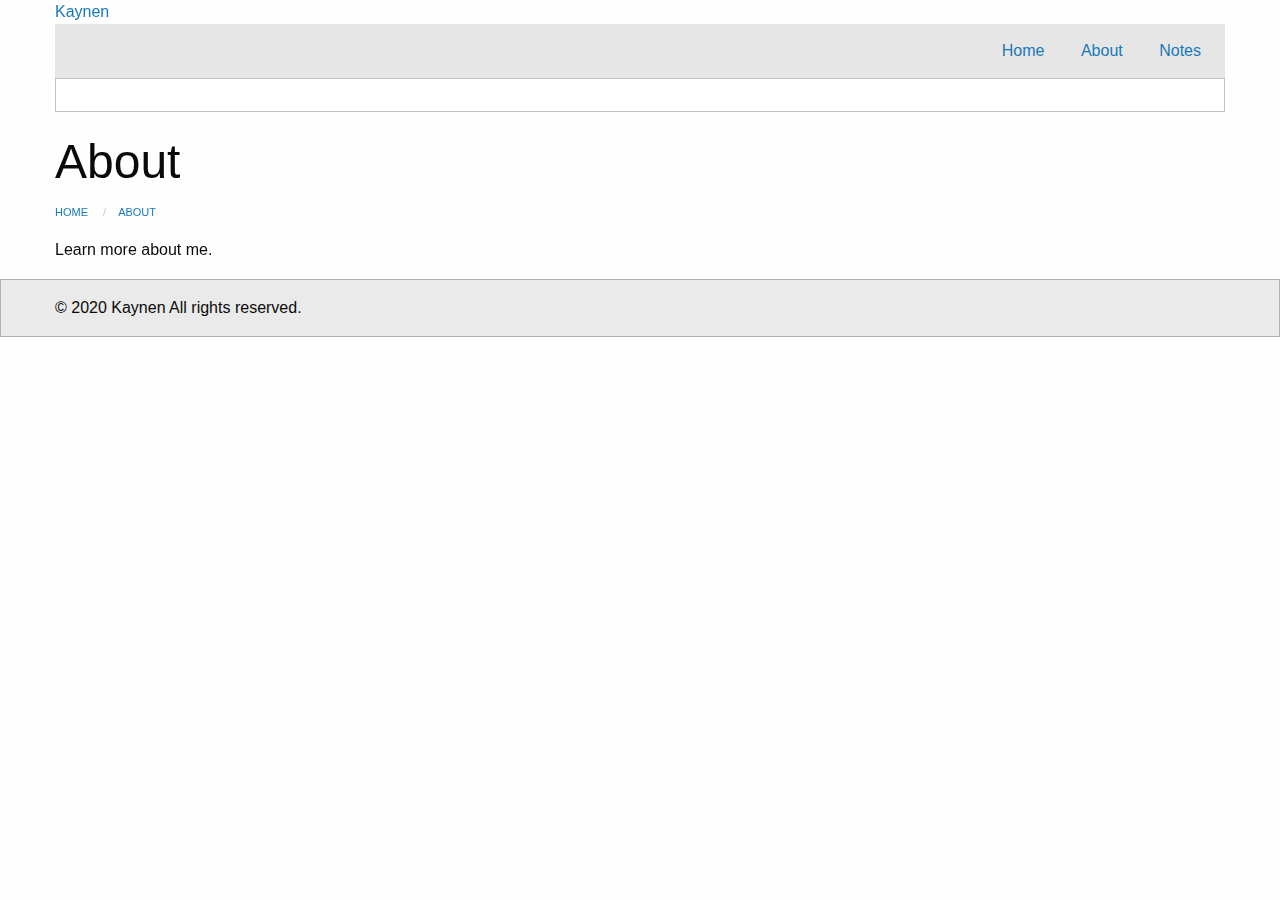
==== commit 155d0a77: "Updating gh-pages site" ====
--- a/about/index.html
+++ b/about/index.html
@@ -1,20 +1,20 @@
 <!DOCTYPE html>
-<html lang="en" dir="ltr" prefix="content: http://purl.org/rss/1.0/modules/content/  dc: http://purl.org/dc/terms/  foaf: http://xmlns.com/foaf/0.1/  og: http://ogp.me/ns#  rdfs: http://www.w3.org/2000/01/rdf-schema#  schema: http://schema.org/  sioc: http://rdfs.org/sioc/ns#  sioct: http://rdfs.org/sioc/types#  skos: http://www.w3.org/2004/02/skos/core#  xsd: http://www.w3.org/2001/XMLSchema# ">
+<html lang="en" dir="ltr" prefix="content: http://purl.org/rss/1.0/modules/content/  dc: http://purl.org/dc/terms/  foaf: http://xmlns.com/foaf/0.1/  og: http://ogp.me/ns#  rdfs: http://www.w3.org/2000/01/rdf-schema#  schema: http://schema.org/  sioc: http://rdfs.org/sioc/ns#  sioct: http://rdfs.org/sioc/types#  skos: http://www.w3.org/2004/02/skos/core#  xsd: http://www.w3.org/2001/XMLSchema# " class="no-js">
   <head>
     <meta charset="utf-8" />
 <meta name="Generator" content="Drupal 8 (https://www.drupal.org)" />
 <meta name="MobileOptimized" content="width" />
 <meta name="HandheldFriendly" content="true" />
 <meta name="viewport" content="width=device-width, initial-scale=1.0" />
-<link rel="shortcut icon" href="/core/misc/favicon.ico" type="image/vnd.microsoft.icon" />
+<meta content="ie=edge, chrome=1" http-equiv="x-ua-compatible" />
+<meta http-equiv="ImageToolbar" content="false" />
 <link rel="canonical" href="https://kaynen.github.io/about" />
 <link rel="shortlink" href="https://kaynen.github.io/node/2" />
 <link rel="revision" href="https://kaynen.github.io/about" />
 
-    <title>About | Drush Site-Install</title>
-    <link rel="stylesheet" media="all" href="/sites/default/files/css/css_c8uKrkdw3uTl-xXgGz0TtfMpOZq9ps2b3GoXRcXqFfo.css" />
-<link rel="stylesheet" media="all" href="/sites/default/files/css/css_O4WaVjnLo76AUbWAjLte5WKKrdXpR-5ydRlNbE_KlEg.css" />
-<link rel="stylesheet" media="print" href="/sites/default/files/css/css_Z5jMg7P_bjcW9iUzujI7oaechMyxQTUqZhHJ_aYSq04.css" />
+    <title>About | Kaynen</title>
+    <link rel="stylesheet" media="all" href="/sites/default/files/css/css_9m8-tA3IQf8ThlLQYTTZUyEweCvyR908Tg0XCbKYOfY.css" />
+<link rel="stylesheet" media="all" href="/sites/default/files/css/css_GC0lVwM5Cv3A0-cBxtYZ4_R2C8tPsywI0DThl87oA1g.css" />
 
     
 <!--[if lte IE 8]>
@@ -22,230 +22,177 @@
 <![endif]-->
 
   </head>
-  <body class="layout-one-sidebar layout-sidebar-first path-node page-node-type-page">
-        <a href="#main-content" class="visually-hidden focusable skip-link">
-      Skip to main content
-    </a>
+  <body class="lang-en section-about path-node node--type-page">
+  <a href="#main-content" class="visually-hidden focusable skip-link">
+    Skip to main content
+  </a>
+  
+    <div class="dialog-off-canvas-main-canvas" data-off-canvas-main-canvas>
     
-      <div class="dialog-off-canvas-main-canvas" data-off-canvas-main-canvas>
-    <div id="page-wrapper">
-  <div id="page">
-    <header id="header" class="header" role="banner">
-      <div class="section layout-container clearfix">
-          <div class="region region-secondary-menu">
-    <nav role="navigation" aria-labelledby="block-bartik-account-menu-menu" id="block-bartik-account-menu" class="block block-menu navigation menu--account">
+<div class="off-canvas-wrapper">
+  <div class="inner-wrap off-canvas-wrapper-inner" id="inner-wrap" data-off-canvas-wrapper>
+    <aside id="left-off-canvas-menu" class="off-canvas left-off-canvas-menu position-left" role="complementary" data-off-canvas>
+      
+    </aside>
+
+    <aside id="right-off-canvas-menu" class="off-canvas right-off-canvas-menu position-right" role="complementary" data-off-canvas>
+      
+    </aside>
+
+    <div class="off-canvas-content" data-off-canvas-content>
+      
+      <header class="row" role="banner" aria-label="Site header">
+                          <div class="large-12 columns">
+              <div>
+    <section id="block-zurb-foundation-branding" class="block-zurb-foundation-branding block block-system block-system-branding-block">
+  
+  
+    
+
+  
+            <a href="/" title="Home" rel="home">Kaynen</a>
+    
+
+    
+  </section>
+<nav role="navigation" aria-labelledby="block-zurb-foundation-main-menu--2-menu" id="block-zurb-foundation-main-menu--2" class="block-zurb-foundation-main-menu--2">
             
-  <h2 class="visually-hidden" id="block-bartik-account-menu-menu">User account menu</h2>
+  <h2 class="block-title visually-hidden" id="block-zurb-foundation-main-menu--2-menu">Main navigation</h2>
   
 
-      <div class="content">
-        <div class="menu-toggle-target menu-toggle-target-show" id="show-block-bartik-account-menu"></div>
-    <div class="menu-toggle-target" id="hide-block-bartik-account-menu"></div>
-    <a class="menu-toggle" href="#show-block-bartik-account-menu">Show &mdash; User account menu</a>
-    <a class="menu-toggle menu-toggle--hide" href="#hide-block-bartik-account-menu">Hide &mdash; User account menu</a>
-    
-              <ul class="clearfix menu">
-                    <li class="menu-item">
-        <a href="/user/login" data-drupal-link-system-path="user/login">Log in</a>
+        
+
+      <div >
+      <div class="title-bar" data-responsive-toggle="main-menu" data-hide-for="medium">
+        <button class="menu-icon" type="button" data-toggle></button>
+        <div class="title-bar-title">Menu</div>
+      </div>
+      <nav class="top-bar" id="main-menu" role="navigation">
+        <div class="top-bar-left">
+          <ul class="dropdown menu" data-dropdown-menu>
+            <li class="menu-text"></li>
+          </ul>
+        </div>
+        <div class="top-bar-right">
+                                <ul class="menu vertical medium-horizontal" data-disable-hover="true" data-responsive-menu="drilldown medium-dropdown">
+                                        <li>
+        <a href="/" data-drupal-link-system-path="&lt;front&gt;">Home</a>
+              </li>
+                              <li class="menu-item--active-trail is-active">
+        <a href="/about" data-drupal-link-system-path="node/2" class="is-active">About</a>
+              </li>
+                              <li>
+        <a href="/notes" data-drupal-link-system-path="notes">Notes</a>
               </li>
         </ul>
   
+                            </div>
+      </nav>
+    </div>
+  
 
-
-  </div>
-</nav>
+  </nav>
 
   </div>
 
-          <div class="clearfix region region-header">
-    <div id="block-bartik-branding" class="clearfix site-branding block block-system block-system-branding-block">
+          </div>
+              </header>
+
+      <div class="row">
+                              </div>
+
+      
+      
+      <div class="row">
+        <main id="main" class="large-12 columns" role="main">
+                      <div class="region-highlighted panel callout"><div data-drupal-messages-fallback class="hidden"></div></div>                    <a id="main-content"></a>
+                    <section>
+              <div>
+    <section id="block-zurb-foundation-page-title--4" class="block-zurb-foundation-page-title--4 block block-core block-page-title-block">
+  
   
     
-        <a href="/" rel="home" class="site-branding__logo">
-      <img src="/core/themes/bartik/logo.svg" alt="Home" />
-    </a>
-        <div class="site-branding__text">
-              <div class="site-branding__name">
-          <a href="/" title="Home" rel="home">Drush Site-Install</a>
-        </div>
-                </div>
-  </div>
+
+  
+          
+  <h1><span property="schema:name" class="field-wrapper">About</span>
+</h1>
+
+
+    
+    
+  </section>
+<section id="block-zurb-foundation-breadcrumbs--3" class="block-zurb-foundation-breadcrumbs--3 block block-system block-system-breadcrumb-block">
+  
+  
+    
+
+  
+            <nav role="navigation" aria-labelledby="system-breadcrumb">
+    <h2 id="system-breadcrumb" class="visually-hidden">You are here</h2>
+    <ul class="breadcrumbs">
+          <li>
+                  <a href="/">Home</a>
+              </li>
+          <li class="current"><a href="#">About</a></li>
+    </ul>
+  </nav>
+
+    
+    
+  </section>
+<section id="block-zurb-foundation-content--4" class="block-zurb-foundation-content--4 block block-system block-system-main-block">
+  
+  
+    
+
+  
+          <article id="node-2"  data-history-node-id="2" role="article" about="/about" typeof="schema:WebPage">
+
+  
+      <span property="schema:name" content="About" class="hidden"></span>
+
+
+  
+  
+    <div class="view-mode-full">
+    <div property="schema:text" class="field-wrapper body field field-node--body field-name-body field-type-text-with-summary field-label-hidden">
+    <div class="field-items">
+          <div property="schema:text" class="field-item"><p>Learn more about me.</p></div>
+      </div>
+</div>
 
   </div>
 
-          <div class="region region-primary-menu">
-    <nav role="navigation" aria-labelledby="block-bartik-main-menu-menu" id="block-bartik-main-menu" class="block block-menu navigation menu--main">
-            
-  <h2 class="visually-hidden" id="block-bartik-main-menu-menu">Main navigation</h2>
   
-
-      <div class="content">
-        <div class="menu-toggle-target menu-toggle-target-show" id="show-block-bartik-main-menu"></div>
-    <div class="menu-toggle-target" id="hide-block-bartik-main-menu"></div>
-    <a class="menu-toggle" href="#show-block-bartik-main-menu">Show &mdash; Main navigation</a>
-    <a class="menu-toggle menu-toggle--hide" href="#hide-block-bartik-main-menu">Hide &mdash; Main navigation</a>
-    
-              <ul class="clearfix menu">
-                    <li class="menu-item">
-        <a href="/" data-drupal-link-system-path="&lt;front&gt;">Home</a>
-              </li>
-                <li class="menu-item menu-item--active-trail">
-        <a href="/about" data-drupal-link-system-path="node/2" class="is-active">About</a>
-              </li>
-        </ul>
   
-
-
-  </div>
-</nav>
-
-  </div>
-
-      </div>
-    </header>
-          <div class="highlighted">
-        <aside class="layout-container section clearfix" role="complementary">
-            <div class="region region-highlighted">
-    <div data-drupal-messages-fallback class="hidden"></div>
-
-  </div>
-
-        </aside>
-      </div>
-            <div id="main-wrapper" class="layout-main-wrapper layout-container clearfix">
-      <div id="main" class="layout-main clearfix">
-          <div class="region region-breadcrumb">
-    <div id="block-bartik-breadcrumbs" class="block block-system block-system-breadcrumb-block">
-  
-    
-      <div class="content">
-        <nav class="breadcrumb" role="navigation" aria-labelledby="system-breadcrumb">
-    <h2 id="system-breadcrumb" class="visually-hidden">Breadcrumb</h2>
-    <ol>
-          <li>
-                  <a href="/">Home</a>
-              </li>
-        </ol>
-  </nav>
-
-    </div>
-  </div>
-
-  </div>
-
-        <main id="content" class="column main-content" role="main">
-          <section class="section">
-            <a id="main-content" tabindex="-1"></a>
-              <div class="region region-content">
-    <div id="block-bartik-page-title--3" class="block block-core block-page-title-block">
-  
-    
-      <div class="content">
-      
-  <h1 class="title page-title"><span property="schema:name" class="field field--name-title field--type-string field--label-hidden">About</span>
-</h1>
-
-
-    </div>
-  </div>
-<div id="block-bartik-content--3" class="block block-system block-system-main-block">
-  
-    
-      <div class="content">
-      
-<article data-history-node-id="2" role="article" about="/about" typeof="schema:WebPage" class="node node--type-page node--view-mode-full clearfix">
-  <header>
-    
-            <span property="schema:name" content="About" class="rdf-meta hidden"></span>
-
-      </header>
-  <div class="node__content clearfix">
-    
-            <div property="schema:text" class="clearfix text-formatted field field--name-body field--type-text-with-summary field--label-hidden field__item"><p>Learn more about me.</p></div>
-      
-  </div>
 </article>
 
-    </div>
-  </div>
+    
+    
+  </section>
 
   </div>
 
           </section>
         </main>
-                  <div id="sidebar-first" class="column sidebar">
-            <aside class="section" role="complementary">
-                <div class="region region-sidebar-first">
-    <div class="search-block-form block block-search container-inline" data-drupal-selector="search-block-form" id="block-bartik-search" role="search">
-  
-      <h2>Search</h2>
-    
-    <div class="content container-inline">
-        <form action="/search/node" method="get" id="search-block-form" accept-charset="UTF-8" class="search-form search-block-form">
-  <div class="js-form-item form-item js-form-type-search form-type-search js-form-item-keys form-item-keys form-no-label">
-      <label for="edit-keys" class="visually-hidden">Search</label>
-        <input title="Enter the terms you wish to search for." data-drupal-selector="edit-keys" type="search" id="edit-keys" name="keys" value="" size="15" maxlength="128" class="form-search" />
-
+                      </div>
+            <div class="bottom-bar callout secondary">
+        <div class="row">
+          <div class="large-12 columns">
+          &copy; 2020 Kaynen All rights reserved.
+          </div>
         </div>
-<div data-drupal-selector="edit-actions" class="form-actions js-form-wrapper form-wrapper" id="edit-actions"><input class="search-form__submit button js-form-submit form-submit" data-drupal-selector="edit-submit" type="submit" id="edit-submit" value="Search" />
-</div>
-
-</form>
-
-  
+      </div>
+    </div>
   </div>
 </div>
 
   </div>
 
-            </aside>
-          </div>
-                      </div>
-    </div>
-        <footer class="site-footer">
-      <div class="layout-container">
-                          <div class="site-footer__bottom">
-              <div class="region region-footer-fifth">
-    <nav role="navigation" aria-labelledby="block-bartik-footer-menu" id="block-bartik-footer" class="block block-menu navigation menu--footer">
-            
-  <h2 class="visually-hidden" id="block-bartik-footer-menu">Footer menu</h2>
   
+  <script type="application/json" data-drupal-selector="drupal-settings-json">{"path":{"baseUrl":"\/","scriptPath":null,"pathPrefix":"","currentPath":"node\/2","currentPathIsAdmin":false,"isFront":false,"currentLanguage":"en"},"pluralDelimiter":"\u0003","suppressDeprecationErrors":true,"user":{"uid":0,"permissionsHash":"555c6ebf10ba4ba2de80b97276e4f340599d921543b3eada45940823dabda759"}}</script>
+<script src="/sites/default/files/js/js_Fwau_WQF_KZd_oTOcVBzTTs8jJ2MZbOmGtf3k-kr-MY.js"></script>
 
-      <div class="content">
-        <div class="menu-toggle-target menu-toggle-target-show" id="show-block-bartik-footer"></div>
-    <div class="menu-toggle-target" id="hide-block-bartik-footer"></div>
-    <a class="menu-toggle" href="#show-block-bartik-footer">Show &mdash; Footer menu</a>
-    <a class="menu-toggle menu-toggle--hide" href="#hide-block-bartik-footer">Hide &mdash; Footer menu</a>
-    
-              <ul class="clearfix menu">
-                    <li class="menu-item">
-        <a href="/contact" data-drupal-link-system-path="contact">Contact</a>
-              </li>
-        </ul>
-  
-
-
-  </div>
-</nav>
-<div id="block-bartik-powered" role="complementary" class="block block-system block-system-powered-by-block">
-  
-    
-      <div class="content">
-      <span>Powered by <a href="https://www.drupal.org">Drupal</a></span>
-    </div>
-  </div>
-
-  </div>
-
-          </div>
-              </div>
-    </footer>
-  </div>
-</div>
-
-  </div>
-
-    
-    
   </body>
 </html>
--- a/sites/default/files/css/css_9m8-tA3IQf8ThlLQYTTZUyEweCvyR908Tg0XCbKYOfY.css
+++ b/sites/default/files/css/css_9m8-tA3IQf8ThlLQYTTZUyEweCvyR908Tg0XCbKYOfY.css
@@ -0,0 +1,22 @@
+.ajax-progress{display:inline-block;padding:1px 5px 2px 5px;}[dir="rtl"] .ajax-progress{float:right;}.ajax-progress-throbber .throbber{display:inline;padding:1px 5px 2px;background:transparent url(/core/themes/stable/images/core/throbber-active.gif) no-repeat 0 center;}.ajax-progress-throbber .message{display:inline;padding:1px 5px 2px;}tr .ajax-progress-throbber .throbber{margin:0 2px;}.ajax-progress-bar{width:16em;}.ajax-progress-fullscreen{position:fixed;z-index:1000;top:48.5%;left:49%;width:24px;height:24px;padding:4px;opacity:0.9;border-radius:7px;background-color:#232323;background-image:url(/core/themes/stable/images/core/loading-small.gif);background-repeat:no-repeat;background-position:center center;}[dir="rtl"] .ajax-progress-fullscreen{right:49%;left:auto;}
+.text-align-left{text-align:left;}.text-align-right{text-align:right;}.text-align-center{text-align:center;}.text-align-justify{text-align:justify;}.align-left{float:left;}.align-right{float:right;}.align-center{display:block;margin-right:auto;margin-left:auto;}
+.js input.form-autocomplete{background-image:url(/core/themes/stable/images/core/throbber-inactive.png);background-repeat:no-repeat;background-position:100% center;}.js[dir="rtl"] input.form-autocomplete{background-position:0% center;}.js input.form-autocomplete.ui-autocomplete-loading{background-image:url(/core/themes/stable/images/core/throbber-active.gif);background-position:100% center;}.js[dir="rtl"] input.form-autocomplete.ui-autocomplete-loading{background-position:0% center;}
+.fieldgroup{padding:0;border-width:0;}
+.container-inline div,.container-inline label{display:inline;}.container-inline .details-wrapper{display:block;}
+.clearfix:after{display:table;clear:both;content:"";}
+.js details:not([open]) .details-wrapper{display:none;}
+.hidden{display:none;}.visually-hidden{position:absolute !important;overflow:hidden;clip:rect(1px,1px,1px,1px);width:1px;height:1px;word-wrap:normal;}.visually-hidden.focusable:active,.visually-hidden.focusable:focus{position:static !important;overflow:visible;clip:auto;width:auto;height:auto;}.invisible{visibility:hidden;}
+.item-list__comma-list,.item-list__comma-list li{display:inline;}.item-list__comma-list{margin:0;padding:0;}.item-list__comma-list li:after{content:", ";}.item-list__comma-list li:last-child:after{content:"";}
+.js .js-hide{display:none;}.js-show{display:none;}.js .js-show{display:block;}
+.nowrap{white-space:nowrap;}
+.position-container{position:relative;}
+.progress{position:relative;}.progress__track{min-width:100px;max-width:100%;height:16px;margin-top:5px;border:1px solid;background-color:#fff;}.progress__bar{width:3%;min-width:3%;max-width:100%;height:1.5em;background-color:#000;}.progress__description,.progress__percentage{overflow:hidden;margin-top:0.2em;color:#555;font-size:0.875em;}.progress__description{float:left;}[dir="rtl"] .progress__description{float:right;}.progress__percentage{float:right;}[dir="rtl"] .progress__percentage{float:left;}.progress--small .progress__track{height:7px;}.progress--small .progress__bar{height:7px;background-size:20px 20px;}
+.reset-appearance{margin:0;padding:0;border:0 none;background:transparent;line-height:inherit;-webkit-appearance:none;-moz-appearance:none;appearance:none;}
+.resize-none{resize:none;}.resize-vertical{min-height:2em;resize:vertical;}.resize-horizontal{max-width:100%;resize:horizontal;}.resize-both{max-width:100%;min-height:2em;resize:both;}
+table.sticky-header{z-index:500;top:0;margin-top:0;background-color:#fff;}
+.system-status-counter__status-icon{display:inline-block;width:25px;height:25px;vertical-align:middle;}.system-status-counter__status-icon:before{display:block;content:"";background-repeat:no-repeat;background-position:center 2px;background-size:20px;}.system-status-counter__status-icon--error:before{background-image:url(/core/themes/stable/images/core/icons/e32700/error.svg);}.system-status-counter__status-icon--warning:before{background-image:url(/core/themes/stable/images/core/icons/e29700/warning.svg);}.system-status-counter__status-icon--checked:before{background-image:url(/core/themes/stable/images/core/icons/73b355/check.svg);}
+.system-status-report-counters__item{width:100%;margin-bottom:0.5em;padding:0.5em 0;text-align:center;white-space:nowrap;background-color:rgba(0,0,0,0.063);}@media screen and (min-width:60em){.system-status-report-counters{display:flex;flex-wrap:wrap;justify-content:space-between;}.system-status-report-counters__item--half-width{width:49%;}.system-status-report-counters__item--third-width{width:33%;}}
+.system-status-general-info__item{margin-top:1em;padding:0 1em 1em;border:1px solid #ccc;}.system-status-general-info__item-title{border-bottom:1px solid #ccc;}
+body.drag{cursor:move;}tr.region-title{font-weight:bold;}tr.region-message{color:#999;}tr.region-populated{display:none;}tr.add-new .tabledrag-changed{display:none;}.draggable a.tabledrag-handle{float:left;overflow:hidden;height:1.7em;margin-left:-1em;cursor:move;text-decoration:none;}[dir="rtl"] .draggable a.tabledrag-handle{float:right;margin-right:-1em;margin-left:0;}a.tabledrag-handle:hover{text-decoration:none;}a.tabledrag-handle .handle{width:14px;height:14px;margin:-0.4em 0.5em 0;padding:0.42em 0.5em;background:url(/core/themes/stable/images/core/icons/787878/move.svg) no-repeat 6px 7px;}a.tabledrag-handle:hover .handle,a.tabledrag-handle:focus .handle{background-image:url(/core/themes/stable/images/core/icons/000000/move.svg);}.touchevents .draggable td{padding:0 10px;}.touchevents .draggable .menu-item__link{display:inline-block;padding:10px 0;}.touchevents a.tabledrag-handle{width:40px;height:44px;}.touchevents a.tabledrag-handle .handle{height:21px;background-position:40% 19px;}[dir="rtl"] .touch a.tabledrag-handle .handle{background-position:right 40% top 19px;}.touchevents .draggable.drag a.tabledrag-handle .handle{background-position:50% -32px;}.tabledrag-toggle-weight-wrapper{text-align:right;}[dir="rtl"] .tabledrag-toggle-weight-wrapper{text-align:left;}.indentation{float:left;width:20px;height:1.7em;margin:-0.4em 0.2em -0.4em -0.4em;padding:0.42em 0 0.42em 0.6em;}[dir="rtl"] .indentation{float:right;margin:-0.4em -0.4em -0.4em 0.2em;padding:0.42em 0.6em 0.42em 0;}
+.tablesort{display:inline-block;width:16px;height:16px;background-size:100%;}.tablesort--asc{background-image:url(/core/themes/stable/images/core/icons/787878/twistie-down.svg);}.tablesort--desc{background-image:url(/core/themes/stable/images/core/icons/787878/twistie-up.svg);}
+div.tree-child{background:url(/core/themes/stable/images/core/tree.png) no-repeat 11px center;}div.tree-child-last{background:url(/core/themes/stable/images/core/tree-bottom.png) no-repeat 11px center;}[dir="rtl"] div.tree-child,[dir="rtl"] div.tree-child-last{background-position:-65px center;}div.tree-child-horizontal{background:url(/core/themes/stable/images/core/tree.png) no-repeat -11px center;}
--- a/sites/default/files/css/css_GC0lVwM5Cv3A0-cBxtYZ4_R2C8tPsywI0DThl87oA1g.css
+++ b/sites/default/files/css/css_GC0lVwM5Cv3A0-cBxtYZ4_R2C8tPsywI0DThl87oA1g.css
@@ -0,0 +1,3 @@
+@media print,screen and (min-width:40em){.reveal,.reveal.large,.reveal.small,.reveal.tiny{right:auto;left:auto;margin:0 auto}}html{font-family:sans-serif;line-height:1.15;-ms-text-size-adjust:100%;-webkit-text-size-adjust:100%}body{margin:0}article,aside,footer,header,nav,section{display:block}h1{font-size:2em;margin:.67em 0}figcaption,figure{display:block}figure{margin:1em 40px}hr{-webkit-box-sizing:content-box;box-sizing:content-box;height:0;overflow:visible}main{display:block}pre{font-family:monospace,monospace;font-size:1em}a{background-color:transparent;-webkit-text-decoration-skip:objects}a:active,a:hover{outline-width:0}abbr[title]{border-bottom:none;text-decoration:underline;text-decoration:underline dotted}b,strong{font-weight:inherit}b,strong{font-weight:bolder}code,kbd,samp{font-family:monospace,monospace;font-size:1em}dfn{font-style:italic}mark{background-color:#ff0;color:#000}small{font-size:80%}sub,sup{font-size:75%;line-height:0;position:relative;vertical-align:baseline}sub{bottom:-.25em}sup{top:-.5em}audio,video{display:inline-block}audio:not([controls]){display:none;height:0}img{border-style:none}svg:not(:root){overflow:hidden}button,input,optgroup,select,textarea{font-family:sans-serif;font-size:100%;line-height:1.15;margin:0}button{overflow:visible}button,select{text-transform:none}[type=reset],[type=submit],button,html [type=button]{-webkit-appearance:button}[type=button]::-moz-focus-inner,[type=reset]::-moz-focus-inner,[type=submit]::-moz-focus-inner,button::-moz-focus-inner{border-style:none;padding:0}[type=button]:-moz-focusring,[type=reset]:-moz-focusring,[type=submit]:-moz-focusring,button:-moz-focusring{outline:1px dotted ButtonText}input{overflow:visible}[type=checkbox],[type=radio]{-webkit-box-sizing:border-box;box-sizing:border-box;padding:0}[type=number]::-webkit-inner-spin-button,[type=number]::-webkit-outer-spin-button{height:auto}[type=search]{-webkit-appearance:textfield;outline-offset:-2px}[type=search]::-webkit-search-cancel-button,[type=search]::-webkit-search-decoration{-webkit-appearance:none}::-webkit-file-upload-button{-webkit-appearance:button;font:inherit}fieldset{border:1px solid silver;margin:0 2px;padding:.35em .625em .75em}legend{-webkit-box-sizing:border-box;box-sizing:border-box;display:table;max-width:100%;padding:0;color:inherit;white-space:normal}progress{display:inline-block;vertical-align:baseline}textarea{overflow:auto}details{display:block}summary{display:list-item}menu{display:block}canvas{display:inline-block}template{display:none}[hidden]{display:none}.foundation-mq{font-family:"small=0em&medium=40em&large=64em&xlarge=75em&xxlarge=90em"}html{-webkit-box-sizing:border-box;box-sizing:border-box;font-size:100%}*,::after,::before{-webkit-box-sizing:inherit;box-sizing:inherit}body{margin:0;padding:0;background:#fefefe;font-family:"Helvetica Neue",Helvetica,Roboto,Arial,sans-serif;font-weight:400;line-height:1.5;color:#0a0a0a;-webkit-font-smoothing:antialiased;-moz-osx-font-smoothing:grayscale}img{display:inline-block;vertical-align:middle;max-width:100%;height:auto;-ms-interpolation-mode:bicubic}textarea{height:auto;min-height:50px;border-radius:0}select{-webkit-box-sizing:border-box;box-sizing:border-box;width:100%;border-radius:0}.map_canvas embed,.map_canvas img,.map_canvas object,.mqa-display embed,.mqa-display img,.mqa-display object{max-width:none!important}button{padding:0;-webkit-appearance:none;-moz-appearance:none;appearance:none;border:0;border-radius:0;background:0 0;line-height:1;cursor:auto}[data-whatinput=mouse] button{outline:0}pre{overflow:auto}button,input,optgroup,select,textarea{font-family:inherit}.is-visible{display:block!important}.is-hidden{display:none!important}.row{max-width:75rem;margin-right:auto;margin-left:auto}.row::after,.row::before{display:table;content:' '}.row::after{clear:both}.row.collapse>.column,.row.collapse>.columns{padding-right:0;padding-left:0}.row .row{margin-right:-.625rem;margin-left:-.625rem}@media print,screen and (min-width:40em){.row .row{margin-right:-.9375rem;margin-left:-.9375rem}}@media print,screen and (min-width:64em){.row .row{margin-right:-.9375rem;margin-left:-.9375rem}}.row .row.collapse{margin-right:0;margin-left:0}.row.expanded{max-width:none}.row.expanded .row{margin-right:auto;margin-left:auto}.row:not(.expanded) .row{max-width:none}.row.gutter-small>.column,.row.gutter-small>.columns{padding-right:.625rem;padding-left:.625rem}.row.gutter-medium>.column,.row.gutter-medium>.columns{padding-right:.9375rem;padding-left:.9375rem}.column,.columns{width:100%;float:left;padding-right:.625rem;padding-left:.625rem}@media print,screen and (min-width:40em){.column,.columns{padding-right:.9375rem;padding-left:.9375rem}}.column:last-child:not(:first-child),.columns:last-child:not(:first-child){float:right}.column.end:last-child:last-child,.end.columns:last-child:last-child{float:left}.column.row.row,.row.row.columns{float:none}.row .column.row.row,.row .row.row.columns{margin-right:0;margin-left:0;padding-right:0;padding-left:0}.small-1{width:8.33333%}.small-push-1{position:relative;left:8.33333%}.small-pull-1{position:relative;left:-8.33333%}.small-offset-0{margin-left:0}.small-2{width:16.66667%}.small-push-2{position:relative;left:16.66667%}.small-pull-2{position:relative;left:-16.66667%}.small-offset-1{margin-left:8.33333%}.small-3{width:25%}.small-push-3{position:relative;left:25%}.small-pull-3{position:relative;left:-25%}.small-offset-2{margin-left:16.66667%}.small-4{width:33.33333%}.small-push-4{position:relative;left:33.33333%}.small-pull-4{position:relative;left:-33.33333%}.small-offset-3{margin-left:25%}.small-5{width:41.66667%}.small-push-5{position:relative;left:41.66667%}.small-pull-5{position:relative;left:-41.66667%}.small-offset-4{margin-left:33.33333%}.small-6{width:50%}.small-push-6{position:relative;left:50%}.small-pull-6{position:relative;left:-50%}.small-offset-5{margin-left:41.66667%}.small-7{width:58.33333%}.small-push-7{position:relative;left:58.33333%}.small-pull-7{position:relative;left:-58.33333%}.small-offset-6{margin-left:50%}.small-8{width:66.66667%}.small-push-8{position:relative;left:66.66667%}.small-pull-8{position:relative;left:-66.66667%}.small-offset-7{margin-left:58.33333%}.small-9{width:75%}.small-push-9{position:relative;left:75%}.small-pull-9{position:relative;left:-75%}.small-offset-8{margin-left:66.66667%}.small-10{width:83.33333%}.small-push-10{position:relative;left:83.33333%}.small-pull-10{position:relative;left:-83.33333%}.small-offset-9{margin-left:75%}.small-11{width:91.66667%}.small-push-11{position:relative;left:91.66667%}.small-pull-11{position:relative;left:-91.66667%}.small-offset-10{margin-left:83.33333%}.small-12{width:100%}.small-offset-11{margin-left:91.66667%}.small-up-1>.column,.small-up-1>.columns{float:left;width:100%}.small-up-1>.column:nth-of-type(1n),.small-up-1>.columns:nth-of-type(1n){clear:none}.small-up-1>.column:nth-of-type(1n+1),.small-up-1>.columns:nth-of-type(1n+1){clear:both}.small-up-1>.column:last-child,.small-up-1>.columns:last-child{float:left}.small-up-2>.column,.small-up-2>.columns{float:left;width:50%}.small-up-2>.column:nth-of-type(1n),.small-up-2>.columns:nth-of-type(1n){clear:none}.small-up-2>.column:nth-of-type(2n+1),.small-up-2>.columns:nth-of-type(2n+1){clear:both}.small-up-2>.column:last-child,.small-up-2>.columns:last-child{float:left}.small-up-3>.column,.small-up-3>.columns{float:left;width:33.33333%}.small-up-3>.column:nth-of-type(1n),.small-up-3>.columns:nth-of-type(1n){clear:none}.small-up-3>.column:nth-of-type(3n+1),.small-up-3>.columns:nth-of-type(3n+1){clear:both}.small-up-3>.column:last-child,.small-up-3>.columns:last-child{float:left}.small-up-4>.column,.small-up-4>.columns{float:left;width:25%}.small-up-4>.column:nth-of-type(1n),.small-up-4>.columns:nth-of-type(1n){clear:none}.small-up-4>.column:nth-of-type(4n+1),.small-up-4>.columns:nth-of-type(4n+1){clear:both}.small-up-4>.column:last-child,.small-up-4>.columns:last-child{float:left}.small-up-5>.column,.small-up-5>.columns{float:left;width:20%}.small-up-5>.column:nth-of-type(1n),.small-up-5>.columns:nth-of-type(1n){clear:none}.small-up-5>.column:nth-of-type(5n+1),.small-up-5>.columns:nth-of-type(5n+1){clear:both}.small-up-5>.column:last-child,.small-up-5>.columns:last-child{float:left}.small-up-6>.column,.small-up-6>.columns{float:left;width:16.66667%}.small-up-6>.column:nth-of-type(1n),.small-up-6>.columns:nth-of-type(1n){clear:none}.small-up-6>.column:nth-of-type(6n+1),.small-up-6>.columns:nth-of-type(6n+1){clear:both}.small-up-6>.column:last-child,.small-up-6>.columns:last-child{float:left}.small-up-7>.column,.small-up-7>.columns{float:left;width:14.28571%}.small-up-7>.column:nth-of-type(1n),.small-up-7>.columns:nth-of-type(1n){clear:none}.small-up-7>.column:nth-of-type(7n+1),.small-up-7>.columns:nth-of-type(7n+1){clear:both}.small-up-7>.column:last-child,.small-up-7>.columns:last-child{float:left}.small-up-8>.column,.small-up-8>.columns{float:left;width:12.5%}.small-up-8>.column:nth-of-type(1n),.small-up-8>.columns:nth-of-type(1n){clear:none}.small-up-8>.column:nth-of-type(8n+1),.small-up-8>.columns:nth-of-type(8n+1){clear:both}.small-up-8>.column:last-child,.small-up-8>.columns:last-child{float:left}.small-collapse>.column,.small-collapse>.columns{padding-right:0;padding-left:0}.small-collapse .row{margin-right:0;margin-left:0}.expanded.row .small-collapse.row{margin-right:0;margin-left:0}.small-uncollapse>.column,.small-uncollapse>.columns{padding-right:.625rem;padding-left:.625rem}.small-centered{margin-right:auto;margin-left:auto}.small-centered,.small-centered:last-child:not(:first-child){float:none;clear:both}.small-pull-0,.small-push-0,.small-uncentered{position:static;float:left;margin-right:0;margin-left:0}@media print,screen and (min-width:40em){.medium-1{width:8.33333%}.medium-push-1{position:relative;left:8.33333%}.medium-pull-1{position:relative;left:-8.33333%}.medium-offset-0{margin-left:0}.medium-2{width:16.66667%}.medium-push-2{position:relative;left:16.66667%}.medium-pull-2{position:relative;left:-16.66667%}.medium-offset-1{margin-left:8.33333%}.medium-3{width:25%}.medium-push-3{position:relative;left:25%}.medium-pull-3{position:relative;left:-25%}.medium-offset-2{margin-left:16.66667%}.medium-4{width:33.33333%}.medium-push-4{position:relative;left:33.33333%}.medium-pull-4{position:relative;left:-33.33333%}.medium-offset-3{margin-left:25%}.medium-5{width:41.66667%}.medium-push-5{position:relative;left:41.66667%}.medium-pull-5{position:relative;left:-41.66667%}.medium-offset-4{margin-left:33.33333%}.medium-6{width:50%}.medium-push-6{position:relative;left:50%}.medium-pull-6{position:relative;left:-50%}.medium-offset-5{margin-left:41.66667%}.medium-7{width:58.33333%}.medium-push-7{position:relative;left:58.33333%}.medium-pull-7{position:relative;left:-58.33333%}.medium-offset-6{margin-left:50%}.medium-8{width:66.66667%}.medium-push-8{position:relative;left:66.66667%}.medium-pull-8{position:relative;left:-66.66667%}.medium-offset-7{margin-left:58.33333%}.medium-9{width:75%}.medium-push-9{position:relative;left:75%}.medium-pull-9{position:relative;left:-75%}.medium-offset-8{margin-left:66.66667%}.medium-10{width:83.33333%}.medium-push-10{position:relative;left:83.33333%}.medium-pull-10{position:relative;left:-83.33333%}.medium-offset-9{margin-left:75%}.medium-11{width:91.66667%}.medium-push-11{position:relative;left:91.66667%}.medium-pull-11{position:relative;left:-91.66667%}.medium-offset-10{margin-left:83.33333%}.medium-12{width:100%}.medium-offset-11{margin-left:91.66667%}.medium-up-1>.column,.medium-up-1>.columns{float:left;width:100%}.medium-up-1>.column:nth-of-type(1n),.medium-up-1>.columns:nth-of-type(1n){clear:none}.medium-up-1>.column:nth-of-type(1n+1),.medium-up-1>.columns:nth-of-type(1n+1){clear:both}.medium-up-1>.column:last-child,.medium-up-1>.columns:last-child{float:left}.medium-up-2>.column,.medium-up-2>.columns{float:left;width:50%}.medium-up-2>.column:nth-of-type(1n),.medium-up-2>.columns:nth-of-type(1n){clear:none}.medium-up-2>.column:nth-of-type(2n+1),.medium-up-2>.columns:nth-of-type(2n+1){clear:both}.medium-up-2>.column:last-child,.medium-up-2>.columns:last-child{float:left}.medium-up-3>.column,.medium-up-3>.columns{float:left;width:33.33333%}.medium-up-3>.column:nth-of-type(1n),.medium-up-3>.columns:nth-of-type(1n){clear:none}.medium-up-3>.column:nth-of-type(3n+1),.medium-up-3>.columns:nth-of-type(3n+1){clear:both}.medium-up-3>.column:last-child,.medium-up-3>.columns:last-child{float:left}.medium-up-4>.column,.medium-up-4>.columns{float:left;width:25%}.medium-up-4>.column:nth-of-type(1n),.medium-up-4>.columns:nth-of-type(1n){clear:none}.medium-up-4>.column:nth-of-type(4n+1),.medium-up-4>.columns:nth-of-type(4n+1){clear:both}.medium-up-4>.column:last-child,.medium-up-4>.columns:last-child{float:left}.medium-up-5>.column,.medium-up-5>.columns{float:left;width:20%}.medium-up-5>.column:nth-of-type(1n),.medium-up-5>.columns:nth-of-type(1n){clear:none}.medium-up-5>.column:nth-of-type(5n+1),.medium-up-5>.columns:nth-of-type(5n+1){clear:both}.medium-up-5>.column:last-child,.medium-up-5>.columns:last-child{float:left}.medium-up-6>.column,.medium-up-6>.columns{float:left;width:16.66667%}.medium-up-6>.column:nth-of-type(1n),.medium-up-6>.columns:nth-of-type(1n){clear:none}.medium-up-6>.column:nth-of-type(6n+1),.medium-up-6>.columns:nth-of-type(6n+1){clear:both}.medium-up-6>.column:last-child,.medium-up-6>.columns:last-child{float:left}.medium-up-7>.column,.medium-up-7>.columns{float:left;width:14.28571%}.medium-up-7>.column:nth-of-type(1n),.medium-up-7>.columns:nth-of-type(1n){clear:none}.medium-up-7>.column:nth-of-type(7n+1),.medium-up-7>.columns:nth-of-type(7n+1){clear:both}.medium-up-7>.column:last-child,.medium-up-7>.columns:last-child{float:left}.medium-up-8>.column,.medium-up-8>.columns{float:left;width:12.5%}.medium-up-8>.column:nth-of-type(1n),.medium-up-8>.columns:nth-of-type(1n){clear:none}.medium-up-8>.column:nth-of-type(8n+1),.medium-up-8>.columns:nth-of-type(8n+1){clear:both}.medium-up-8>.column:last-child,.medium-up-8>.columns:last-child{float:left}.medium-collapse>.column,.medium-collapse>.columns{padding-right:0;padding-left:0}.medium-collapse .row{margin-right:0;margin-left:0}.expanded.row .medium-collapse.row{margin-right:0;margin-left:0}.medium-uncollapse>.column,.medium-uncollapse>.columns{padding-right:.9375rem;padding-left:.9375rem}.medium-centered{margin-right:auto;margin-left:auto}.medium-centered,.medium-centered:last-child:not(:first-child){float:none;clear:both}.medium-pull-0,.medium-push-0,.medium-uncentered{position:static;float:left;margin-right:0;margin-left:0}}@media print,screen and (min-width:64em){.large-1{width:8.33333%}.large-push-1{position:relative;left:8.33333%}.large-pull-1{position:relative;left:-8.33333%}.large-offset-0{margin-left:0}.large-2{width:16.66667%}.large-push-2{position:relative;left:16.66667%}.large-pull-2{position:relative;left:-16.66667%}.large-offset-1{margin-left:8.33333%}.large-3{width:25%}.large-push-3{position:relative;left:25%}.large-pull-3{position:relative;left:-25%}.large-offset-2{margin-left:16.66667%}.large-4{width:33.33333%}.large-push-4{position:relative;left:33.33333%}.large-pull-4{position:relative;left:-33.33333%}.large-offset-3{margin-left:25%}.large-5{width:41.66667%}.large-push-5{position:relative;left:41.66667%}.large-pull-5{position:relative;left:-41.66667%}.large-offset-4{margin-left:33.33333%}.large-6{width:50%}.large-push-6{position:relative;left:50%}.large-pull-6{position:relative;left:-50%}.large-offset-5{margin-left:41.66667%}.large-7{width:58.33333%}.large-push-7{position:relative;left:58.33333%}.large-pull-7{position:relative;left:-58.33333%}.large-offset-6{margin-left:50%}.large-8{width:66.66667%}.large-push-8{position:relative;left:66.66667%}.large-pull-8{position:relative;left:-66.66667%}.large-offset-7{margin-left:58.33333%}.large-9{width:75%}.large-push-9{position:relative;left:75%}.large-pull-9{position:relative;left:-75%}.large-offset-8{margin-left:66.66667%}.large-10{width:83.33333%}.large-push-10{position:relative;left:83.33333%}.large-pull-10{position:relative;left:-83.33333%}.large-offset-9{margin-left:75%}.large-11{width:91.66667%}.large-push-11{position:relative;left:91.66667%}.large-pull-11{position:relative;left:-91.66667%}.large-offset-10{margin-left:83.33333%}.large-12{width:100%}.large-offset-11{margin-left:91.66667%}.large-up-1>.column,.large-up-1>.columns{float:left;width:100%}.large-up-1>.column:nth-of-type(1n),.large-up-1>.columns:nth-of-type(1n){clear:none}.large-up-1>.column:nth-of-type(1n+1),.large-up-1>.columns:nth-of-type(1n+1){clear:both}.large-up-1>.column:last-child,.large-up-1>.columns:last-child{float:left}.large-up-2>.column,.large-up-2>.columns{float:left;width:50%}.large-up-2>.column:nth-of-type(1n),.large-up-2>.columns:nth-of-type(1n){clear:none}.large-up-2>.column:nth-of-type(2n+1),.large-up-2>.columns:nth-of-type(2n+1){clear:both}.large-up-2>.column:last-child,.large-up-2>.columns:last-child{float:left}.large-up-3>.column,.large-up-3>.columns{float:left;width:33.33333%}.large-up-3>.column:nth-of-type(1n),.large-up-3>.columns:nth-of-type(1n){clear:none}.large-up-3>.column:nth-of-type(3n+1),.large-up-3>.columns:nth-of-type(3n+1){clear:both}.large-up-3>.column:last-child,.large-up-3>.columns:last-child{float:left}.large-up-4>.column,.large-up-4>.columns{float:left;width:25%}.large-up-4>.column:nth-of-type(1n),.large-up-4>.columns:nth-of-type(1n){clear:none}.large-up-4>.column:nth-of-type(4n+1),.large-up-4>.columns:nth-of-type(4n+1){clear:both}.large-up-4>.column:last-child,.large-up-4>.columns:last-child{float:left}.large-up-5>.column,.large-up-5>.columns{float:left;width:20%}.large-up-5>.column:nth-of-type(1n),.large-up-5>.columns:nth-of-type(1n){clear:none}.large-up-5>.column:nth-of-type(5n+1),.large-up-5>.columns:nth-of-type(5n+1){clear:both}.large-up-5>.column:last-child,.large-up-5>.columns:last-child{float:left}.large-up-6>.column,.large-up-6>.columns{float:left;width:16.66667%}.large-up-6>.column:nth-of-type(1n),.large-up-6>.columns:nth-of-type(1n){clear:none}.large-up-6>.column:nth-of-type(6n+1),.large-up-6>.columns:nth-of-type(6n+1){clear:both}.large-up-6>.column:last-child,.large-up-6>.columns:last-child{float:left}.large-up-7>.column,.large-up-7>.columns{float:left;width:14.28571%}.large-up-7>.column:nth-of-type(1n),.large-up-7>.columns:nth-of-type(1n){clear:none}.large-up-7>.column:nth-of-type(7n+1),.large-up-7>.columns:nth-of-type(7n+1){clear:both}.large-up-7>.column:last-child,.large-up-7>.columns:last-child{float:left}.large-up-8>.column,.large-up-8>.columns{float:left;width:12.5%}.large-up-8>.column:nth-of-type(1n),.large-up-8>.columns:nth-of-type(1n){clear:none}.large-up-8>.column:nth-of-type(8n+1),.large-up-8>.columns:nth-of-type(8n+1){clear:both}.large-up-8>.column:last-child,.large-up-8>.columns:last-child{float:left}.large-collapse>.column,.large-collapse>.columns{padding-right:0;padding-left:0}.large-collapse .row{margin-right:0;margin-left:0}.expanded.row .large-collapse.row{margin-right:0;margin-left:0}.large-uncollapse>.column,.large-uncollapse>.columns{padding-right:.9375rem;padding-left:.9375rem}.large-centered{margin-right:auto;margin-left:auto}.large-centered,.large-centered:last-child:not(:first-child){float:none;clear:both}.large-pull-0,.large-push-0,.large-uncentered{position:static;float:left;margin-right:0;margin-left:0}}.column-block{margin-bottom:1.25rem}.column-block>:last-child{margin-bottom:0}@media print,screen and (min-width:40em){.column-block{margin-bottom:1.875rem}.column-block>:last-child{margin-bottom:0}}blockquote,dd,div,dl,dt,form,h1,h2,h3,h4,h5,h6,li,ol,p,pre,td,th,ul{margin:0;padding:0}p{margin-bottom:1rem;font-size:inherit;line-height:1.6;text-rendering:optimizeLegibility}em,i{font-style:italic;line-height:inherit}b,strong{font-weight:700;line-height:inherit}small{font-size:80%;line-height:inherit}.h1,.h2,.h3,.h4,.h5,.h6,h1,h2,h3,h4,h5,h6{font-family:"Helvetica Neue",Helvetica,Roboto,Arial,sans-serif;font-style:normal;font-weight:400;color:inherit;text-rendering:optimizeLegibility}.h1 small,.h2 small,.h3 small,.h4 small,.h5 small,.h6 small,h1 small,h2 small,h3 small,h4 small,h5 small,h6 small{line-height:0;color:#cacaca}.h1,h1{font-size:1.5rem;line-height:1.4;margin-top:0;margin-bottom:.5rem}.h2,h2{font-size:1.25rem;line-height:1.4;margin-top:0;margin-bottom:.5rem}.h3,h3{font-size:1.1875rem;line-height:1.4;margin-top:0;margin-bottom:.5rem}.h4,h4{font-size:1.125rem;line-height:1.4;margin-top:0;margin-bottom:.5rem}.h5,h5{font-size:1.0625rem;line-height:1.4;margin-top:0;margin-bottom:.5rem}.h6,h6{font-size:1rem;line-height:1.4;margin-top:0;margin-bottom:.5rem}@media print,screen and (min-width:40em){.h1,h1{font-size:3rem}.h2,h2{font-size:2.5rem}.h3,h3{font-size:1.9375rem}.h4,h4{font-size:1.5625rem}.h5,h5{font-size:1.25rem}.h6,h6{font-size:1rem}}a{line-height:inherit;color:#1779ba;text-decoration:none;cursor:pointer}a:focus,a:hover{color:#1468a0}a img{border:0}hr{clear:both;max-width:75rem;height:0;margin:1.25rem auto;border-top:0;border-right:0;border-bottom:1px solid #cacaca;border-left:0}dl,ol,ul{margin-bottom:1rem;list-style-position:outside;line-height:1.6}li{font-size:inherit}ul{margin-left:1.25rem;list-style-type:disc}ol{margin-left:1.25rem}ol ol,ol ul,ul ol,ul ul{margin-left:1.25rem;margin-bottom:0}dl{margin-bottom:1rem}dl dt{margin-bottom:.3rem;font-weight:700}blockquote{margin:0 0 1rem;padding:.5625rem 1.25rem 0 1.1875rem;border-left:1px solid #cacaca}blockquote,blockquote p{line-height:1.6;color:#8a8a8a}cite{display:block;font-size:.8125rem;color:#8a8a8a}cite:before{content:"— "}abbr,abbr[title]{border-bottom:1px dotted #0a0a0a;cursor:help;text-decoration:none}figure{margin:0}code{padding:.125rem .3125rem .0625rem;border:1px solid #cacaca;background-color:#e6e6e6;font-family:Consolas,"Liberation Mono",Courier,monospace;font-weight:400;color:#0a0a0a}kbd{margin:0;padding:.125rem .25rem 0;background-color:#e6e6e6;font-family:Consolas,"Liberation Mono",Courier,monospace;color:#0a0a0a}.subheader{margin-top:.2rem;margin-bottom:.5rem;font-weight:400;line-height:1.4;color:#8a8a8a}.lead{font-size:125%;line-height:1.6}.stat{font-size:2.5rem;line-height:1}p+.stat{margin-top:-1rem}ol.no-bullet,ul.no-bullet{margin-left:0;list-style:none}.text-left{text-align:left}.text-right{text-align:right}.text-center{text-align:center}.text-justify{text-align:justify}@media print,screen and (min-width:40em){.medium-text-left{text-align:left}.medium-text-right{text-align:right}.medium-text-center{text-align:center}.medium-text-justify{text-align:justify}}@media print,screen and (min-width:64em){.large-text-left{text-align:left}.large-text-right{text-align:right}.large-text-center{text-align:center}.large-text-justify{text-align:justify}}.show-for-print{display:none!important}@media print{*{background:0 0!important;-webkit-box-shadow:none!important;box-shadow:none!important;color:#000!important;text-shadow:none!important}.show-for-print{display:block!important}.hide-for-print{display:none!important}table.show-for-print{display:table!important}thead.show-for-print{display:table-header-group!important}tbody.show-for-print{display:table-row-group!important}tr.show-for-print{display:table-row!important}td.show-for-print{display:table-cell!important}th.show-for-print{display:table-cell!important}a,a:visited{text-decoration:underline}a[href]:after{content:" (" attr(href) ")"}.ir a:after,a[href^='#']:after,a[href^='javascript:']:after{content:''}abbr[title]:after{content:" (" attr(title) ")"}blockquote,pre{border:1px solid #8a8a8a;page-break-inside:avoid}thead{display:table-header-group}img,tr{page-break-inside:avoid}img{max-width:100%!important}@page{margin:.5cm}h2,h3,p{orphans:3;widows:3}h2,h3{page-break-after:avoid}.print-break-inside{page-break-inside:auto}}[type=color],[type=date],[type=datetime-local],[type=datetime],[type=email],[type=month],[type=number],[type=password],[type=search],[type=tel],[type=text],[type=time],[type=url],[type=week],textarea{display:block;-webkit-box-sizing:border-box;box-sizing:border-box;width:100%;height:2.4375rem;margin:0 0 1rem;padding:.5rem;border:1px solid #cacaca;border-radius:0;background-color:#fefefe;-webkit-box-shadow:inset 0 1px 2px rgba(10,10,10,.1);box-shadow:inset 0 1px 2px rgba(10,10,10,.1);font-family:inherit;font-size:1rem;font-weight:400;line-height:1.5;color:#0a0a0a;-webkit-transition:border-color .25s ease-in-out,-webkit-box-shadow .5s;transition:border-color .25s ease-in-out,-webkit-box-shadow .5s;transition:box-shadow .5s,border-color .25s ease-in-out;transition:box-shadow .5s,border-color .25s ease-in-out,-webkit-box-shadow .5s;-webkit-appearance:none;-moz-appearance:none;appearance:none}[type=color]:focus,[type=date]:focus,[type=datetime-local]:focus,[type=datetime]:focus,[type=email]:focus,[type=month]:focus,[type=number]:focus,[type=password]:focus,[type=search]:focus,[type=tel]:focus,[type=text]:focus,[type=time]:focus,[type=url]:focus,[type=week]:focus,textarea:focus{outline:0;border:1px solid #8a8a8a;background-color:#fefefe;-webkit-box-shadow:0 0 5px #cacaca;box-shadow:0 0 5px #cacaca;-webkit-transition:border-color .25s ease-in-out,-webkit-box-shadow .5s;transition:border-color .25s ease-in-out,-webkit-box-shadow .5s;transition:box-shadow .5s,border-color .25s ease-in-out;transition:box-shadow .5s,border-color .25s ease-in-out,-webkit-box-shadow .5s}textarea{max-width:100%}textarea[rows]{height:auto}input::-webkit-input-placeholder,textarea::-webkit-input-placeholder{color:#cacaca}input:-ms-input-placeholder,textarea:-ms-input-placeholder{color:#cacaca}input::placeholder,textarea::placeholder{color:#cacaca}input:disabled,input[readonly],textarea:disabled,textarea[readonly]{background-color:#e6e6e6;cursor:not-allowed}[type=button],[type=submit]{-webkit-appearance:none;-moz-appearance:none;appearance:none;border-radius:0}input[type=search]{-webkit-box-sizing:border-box;box-sizing:border-box}[type=checkbox],[type=file],[type=radio]{margin:0 0 1rem}[type=checkbox]+label,[type=radio]+label{display:inline-block;vertical-align:baseline;margin-left:.5rem;margin-right:1rem;margin-bottom:0}[type=checkbox]+label[for],[type=radio]+label[for]{cursor:pointer}label>[type=checkbox],label>[type=radio]{margin-right:.5rem}[type=file]{width:100%}label{display:block;margin:0;font-size:.875rem;font-weight:400;line-height:1.8;color:#0a0a0a}label.middle{margin:0 0 1rem;padding:.5625rem 0}.help-text{margin-top:-.5rem;font-size:.8125rem;font-style:italic;color:#0a0a0a}.input-group{display:table;width:100%;margin-bottom:1rem}.input-group>:first-child{border-radius:0}.input-group>:last-child>*{border-radius:0}.input-group-button,.input-group-button a,.input-group-button button,.input-group-button input,.input-group-button label,.input-group-field,.input-group-label{margin:0;white-space:nowrap;display:table-cell;vertical-align:middle}.input-group-label{padding:0 1rem;border:1px solid #cacaca;background:#e6e6e6;color:#0a0a0a;text-align:center;white-space:nowrap;width:1%;height:100%}.input-group-label:first-child{border-right:0}.input-group-label:last-child{border-left:0}.input-group-field{border-radius:0;height:2.5rem}.input-group-button{padding-top:0;padding-bottom:0;text-align:center;width:1%;height:100%}.input-group-button a,.input-group-button button,.input-group-button input,.input-group-button label{height:2.5rem;padding-top:0;padding-bottom:0;font-size:1rem}.input-group .input-group-button{display:table-cell}fieldset{margin:0;padding:0;border:0}legend{max-width:100%;margin-bottom:.5rem}.fieldset{margin:1.125rem 0;padding:1.25rem;border:1px solid #cacaca}.fieldset legend{margin:0;margin-left:-.1875rem;padding:0 .1875rem}select{height:2.4375rem;margin:0 0 1rem;padding:.5rem;-webkit-appearance:none;-moz-appearance:none;appearance:none;border:1px solid #cacaca;border-radius:0;background-color:#fefefe;font-family:inherit;font-size:1rem;font-weight:400;line-height:1.5;color:#0a0a0a;background-image:url("data:image/svg+xml;utf8,<svg xmlns='http://www.w3.org/2000/svg' version='1.1' width='32' height='24' viewBox='0 0 32 24'><polygon points='0,0 32,0 16,24' style='fill: rgb%28138, 138, 138%29'></polygon></svg>");-webkit-background-origin:content-box;background-origin:content-box;background-position:right -1rem center;background-repeat:no-repeat;-webkit-background-size:9px 6px;background-size:9px 6px;padding-right:1.5rem;-webkit-transition:border-color .25s ease-in-out,-webkit-box-shadow .5s;transition:border-color .25s ease-in-out,-webkit-box-shadow .5s;transition:box-shadow .5s,border-color .25s ease-in-out;transition:box-shadow .5s,border-color .25s ease-in-out,-webkit-box-shadow .5s}@media screen and (min-width:0\0){select{background-image:url([data-uri])}}select:focus{outline:0;border:1px solid #8a8a8a;background-color:#fefefe;-webkit-box-shadow:0 0 5px #cacaca;box-shadow:0 0 5px #cacaca;-webkit-transition:border-color .25s ease-in-out,-webkit-box-shadow .5s;transition:border-color .25s ease-in-out,-webkit-box-shadow .5s;transition:box-shadow .5s,border-color .25s ease-in-out;transition:box-shadow .5s,border-color .25s ease-in-out,-webkit-box-shadow .5s}select:disabled{background-color:#e6e6e6;cursor:not-allowed}select::-ms-expand{display:none}select[multiple]{height:auto;background-image:none}.is-invalid-input:not(:focus){border-color:#cc4b37;background-color:#f9ecea}.is-invalid-input:not(:focus)::-webkit-input-placeholder{color:#cc4b37}.is-invalid-input:not(:focus):-ms-input-placeholder{color:#cc4b37}.is-invalid-input:not(:focus)::placeholder{color:#cc4b37}.is-invalid-label{color:#cc4b37}.form-error{display:none;margin-top:-.5rem;margin-bottom:1rem;font-size:.75rem;font-weight:700;color:#cc4b37}.form-error.is-visible{display:block}.button{display:inline-block;vertical-align:middle;margin:0 0 1rem 0;font-family:inherit;padding:.85em 1em;-webkit-appearance:none;border:1px solid transparent;border-radius:0;-webkit-transition:background-color .25s ease-out,color .25s ease-out;transition:background-color .25s ease-out,color .25s ease-out;font-size:.9rem;line-height:1;text-align:center;cursor:pointer;background-color:#1779ba;color:#fefefe}[data-whatinput=mouse] .button{outline:0}.button:focus,.button:hover{background-color:#14679e;color:#fefefe}.button.tiny{font-size:.6rem}.button.small{font-size:.75rem}.button.large{font-size:1.25rem}.button.expanded{display:block;width:100%;margin-right:0;margin-left:0}.button.primary{background-color:#1779ba;color:#fefefe}.button.primary:focus,.button.primary:hover{background-color:#126195;color:#fefefe}.button.secondary{background-color:#767676;color:#fefefe}.button.secondary:focus,.button.secondary:hover{background-color:#5e5e5e;color:#fefefe}.button.success{background-color:#3adb76;color:#0a0a0a}.button.success:focus,.button.success:hover{background-color:#22bb5b;color:#0a0a0a}.button.warning{background-color:#ffae00;color:#0a0a0a}.button.warning:focus,.button.warning:hover{background-color:#cc8b00;color:#0a0a0a}.button.alert{background-color:#cc4b37;color:#fefefe}.button.alert:focus,.button.alert:hover{background-color:#a53b2a;color:#fefefe}.button.disabled,.button[disabled]{opacity:.25;cursor:not-allowed}.button.disabled,.button.disabled:focus,.button.disabled:hover,.button[disabled],.button[disabled]:focus,.button[disabled]:hover{background-color:#1779ba;color:#fefefe}.button.disabled.primary,.button[disabled].primary{opacity:.25;cursor:not-allowed}.button.disabled.primary,.button.disabled.primary:focus,.button.disabled.primary:hover,.button[disabled].primary,.button[disabled].primary:focus,.button[disabled].primary:hover{background-color:#1779ba;color:#fefefe}.button.disabled.secondary,.button[disabled].secondary{opacity:.25;cursor:not-allowed}.button.disabled.secondary,.button.disabled.secondary:focus,.button.disabled.secondary:hover,.button[disabled].secondary,.button[disabled].secondary:focus,.button[disabled].secondary:hover{background-color:#767676;color:#fefefe}.button.disabled.success,.button[disabled].success{opacity:.25;cursor:not-allowed}.button.disabled.success,.button.disabled.success:focus,.button.disabled.success:hover,.button[disabled].success,.button[disabled].success:focus,.button[disabled].success:hover{background-color:#3adb76;color:#0a0a0a}.button.disabled.warning,.button[disabled].warning{opacity:.25;cursor:not-allowed}.button.disabled.warning,.button.disabled.warning:focus,.button.disabled.warning:hover,.button[disabled].warning,.button[disabled].warning:focus,.button[disabled].warning:hover{background-color:#ffae00;color:#0a0a0a}.button.disabled.alert,.button[disabled].alert{opacity:.25;cursor:not-allowed}.button.disabled.alert,.button.disabled.alert:focus,.button.disabled.alert:hover,.button[disabled].alert,.button[disabled].alert:focus,.button[disabled].alert:hover{background-color:#cc4b37;color:#fefefe}.button.hollow{border:1px solid #1779ba;color:#1779ba}.button.hollow,.button.hollow:focus,.button.hollow:hover{background-color:transparent}.button.hollow.disabled,.button.hollow.disabled:focus,.button.hollow.disabled:hover,.button.hollow[disabled],.button.hollow[disabled]:focus,.button.hollow[disabled]:hover{background-color:transparent}.button.hollow:focus,.button.hollow:hover{border-color:#0c3d5d;color:#0c3d5d}.button.hollow:focus.disabled,.button.hollow:focus[disabled],.button.hollow:hover.disabled,.button.hollow:hover[disabled]{border:1px solid #1779ba;color:#1779ba}.button.hollow.primary{border:1px solid #1779ba;color:#1779ba}.button.hollow.primary:focus,.button.hollow.primary:hover{border-color:#0c3d5d;color:#0c3d5d}.button.hollow.primary:focus.disabled,.button.hollow.primary:focus[disabled],.button.hollow.primary:hover.disabled,.button.hollow.primary:hover[disabled]{border:1px solid #1779ba;color:#1779ba}.button.hollow.secondary{border:1px solid #767676;color:#767676}.button.hollow.secondary:focus,.button.hollow.secondary:hover{border-color:#3b3b3b;color:#3b3b3b}.button.hollow.secondary:focus.disabled,.button.hollow.secondary:focus[disabled],.button.hollow.secondary:hover.disabled,.button.hollow.secondary:hover[disabled]{border:1px solid #767676;color:#767676}.button.hollow.success{border:1px solid #3adb76;color:#3adb76}.button.hollow.success:focus,.button.hollow.success:hover{border-color:#157539;color:#157539}.button.hollow.success:focus.disabled,.button.hollow.success:focus[disabled],.button.hollow.success:hover.disabled,.button.hollow.success:hover[disabled]{border:1px solid #3adb76;color:#3adb76}.button.hollow.warning{border:1px solid #ffae00;color:#ffae00}.button.hollow.warning:focus,.button.hollow.warning:hover{border-color:#805700;color:#805700}.button.hollow.warning:focus.disabled,.button.hollow.warning:focus[disabled],.button.hollow.warning:hover.disabled,.button.hollow.warning:hover[disabled]{border:1px solid #ffae00;color:#ffae00}.button.hollow.alert{border:1px solid #cc4b37;color:#cc4b37}.button.hollow.alert:focus,.button.hollow.alert:hover{border-color:#67251a;color:#67251a}.button.hollow.alert:focus.disabled,.button.hollow.alert:focus[disabled],.button.hollow.alert:hover.disabled,.button.hollow.alert:hover[disabled]{border:1px solid #cc4b37;color:#cc4b37}.button.clear{border:1px solid #1779ba;color:#1779ba}.button.clear,.button.clear:focus,.button.clear:hover{background-color:transparent}.button.clear.disabled,.button.clear.disabled:focus,.button.clear.disabled:hover,.button.clear[disabled],.button.clear[disabled]:focus,.button.clear[disabled]:hover{background-color:transparent}.button.clear:focus,.button.clear:hover{border-color:#0c3d5d;color:#0c3d5d}.button.clear:focus.disabled,.button.clear:focus[disabled],.button.clear:hover.disabled,.button.clear:hover[disabled]{border:1px solid #1779ba;color:#1779ba}.button.clear,.button.clear.disabled,.button.clear:focus,.button.clear:focus.disabled,.button.clear:focus[disabled],.button.clear:hover,.button.clear:hover.disabled,.button.clear:hover[disabled],.button.clear[disabled]{border-color:transparent}.button.clear.primary{border:1px solid #1779ba;color:#1779ba}.button.clear.primary:focus,.button.clear.primary:hover{border-color:#0c3d5d;color:#0c3d5d}.button.clear.primary:focus.disabled,.button.clear.primary:focus[disabled],.button.clear.primary:hover.disabled,.button.clear.primary:hover[disabled]{border:1px solid #1779ba;color:#1779ba}.button.clear.primary,.button.clear.primary.disabled,.button.clear.primary:focus,.button.clear.primary:focus.disabled,.button.clear.primary:focus[disabled],.button.clear.primary:hover,.button.clear.primary:hover.disabled,.button.clear.primary:hover[disabled],.button.clear.primary[disabled]{border-color:transparent}.button.clear.secondary{border:1px solid #767676;color:#767676}.button.clear.secondary:focus,.button.clear.secondary:hover{border-color:#3b3b3b;color:#3b3b3b}.button.clear.secondary:focus.disabled,.button.clear.secondary:focus[disabled],.button.clear.secondary:hover.disabled,.button.clear.secondary:hover[disabled]{border:1px solid #767676;color:#767676}.button.clear.secondary,.button.clear.secondary.disabled,.button.clear.secondary:focus,.button.clear.secondary:focus.disabled,.button.clear.secondary:focus[disabled],.button.clear.secondary:hover,.button.clear.secondary:hover.disabled,.button.clear.secondary:hover[disabled],.button.clear.secondary[disabled]{border-color:transparent}.button.clear.success{border:1px solid #3adb76;color:#3adb76}.button.clear.success:focus,.button.clear.success:hover{border-color:#157539;color:#157539}.button.clear.success:focus.disabled,.button.clear.success:focus[disabled],.button.clear.success:hover.disabled,.button.clear.success:hover[disabled]{border:1px solid #3adb76;color:#3adb76}.button.clear.success,.button.clear.success.disabled,.button.clear.success:focus,.button.clear.success:focus.disabled,.button.clear.success:focus[disabled],.button.clear.success:hover,.button.clear.success:hover.disabled,.button.clear.success:hover[disabled],.button.clear.success[disabled]{border-color:transparent}.button.clear.warning{border:1px solid #ffae00;color:#ffae00}.button.clear.warning:focus,.button.clear.warning:hover{border-color:#805700;color:#805700}.button.clear.warning:focus.disabled,.button.clear.warning:focus[disabled],.button.clear.warning:hover.disabled,.button.clear.warning:hover[disabled]{border:1px solid #ffae00;color:#ffae00}.button.clear.warning,.button.clear.warning.disabled,.button.clear.warning:focus,.button.clear.warning:focus.disabled,.button.clear.warning:focus[disabled],.button.clear.warning:hover,.button.clear.warning:hover.disabled,.button.clear.warning:hover[disabled],.button.clear.warning[disabled]{border-color:transparent}.button.clear.alert{border:1px solid #cc4b37;color:#cc4b37}.button.clear.alert:focus,.button.clear.alert:hover{border-color:#67251a;color:#67251a}.button.clear.alert:focus.disabled,.button.clear.alert:focus[disabled],.button.clear.alert:hover.disabled,.button.clear.alert:hover[disabled]{border:1px solid #cc4b37;color:#cc4b37}.button.clear.alert,.button.clear.alert.disabled,.button.clear.alert:focus,.button.clear.alert:focus.disabled,.button.clear.alert:focus[disabled],.button.clear.alert:hover,.button.clear.alert:hover.disabled,.button.clear.alert:hover[disabled],.button.clear.alert[disabled]{border-color:transparent}.button.dropdown::after{display:block;width:0;height:0;border:inset .4em;content:'';border-bottom-width:0;border-top-style:solid;border-color:#fefefe transparent transparent;position:relative;top:.4em;display:inline-block;float:right;margin-left:1em}.button.dropdown.hollow::after{border-top-color:#1779ba}.button.dropdown.hollow.primary::after{border-top-color:#1779ba}.button.dropdown.hollow.secondary::after{border-top-color:#767676}.button.dropdown.hollow.success::after{border-top-color:#3adb76}.button.dropdown.hollow.warning::after{border-top-color:#ffae00}.button.dropdown.hollow.alert::after{border-top-color:#cc4b37}.button.arrow-only::after{top:-.1em;float:none;margin-left:0}a.button:focus,a.button:hover{text-decoration:none}.accordion{margin-left:0;background:#fefefe;list-style-type:none}.accordion[disabled] .accordion-title{cursor:not-allowed}.accordion-item:first-child>:first-child{border-radius:0}.accordion-item:last-child>:last-child{border-radius:0}.accordion-title{position:relative;display:block;padding:1.25rem 1rem;border:1px solid #e6e6e6;border-bottom:0;font-size:.75rem;line-height:1;color:#1779ba}:last-child:not(.is-active)>.accordion-title{border-bottom:1px solid #e6e6e6;border-radius:0}.accordion-title:focus,.accordion-title:hover{background-color:#e6e6e6}.accordion-title::before{position:absolute;top:50%;right:1rem;margin-top:-.5rem;content:'+'}.is-active>.accordion-title::before{content:'\2013'}.accordion-content{display:none;padding:1rem;border:1px solid #e6e6e6;border-bottom:0;background-color:#fefefe;color:#0a0a0a}:last-child>.accordion-content:last-child{border-bottom:1px solid #e6e6e6}.accordion-menu li{width:100%}.accordion-menu a{padding:.7rem 1rem}.accordion-menu .is-accordion-submenu a{padding:.7rem 1rem}.accordion-menu .nested.is-accordion-submenu{margin-right:0;margin-left:1rem}.accordion-menu.align-right .nested.is-accordion-submenu{margin-right:1rem;margin-left:0}.accordion-menu .is-accordion-submenu-parent:not(.has-submenu-toggle)>a{position:relative}.accordion-menu .is-accordion-submenu-parent:not(.has-submenu-toggle)>a::after{display:block;width:0;height:0;border:inset 6px;content:'';border-bottom-width:0;border-top-style:solid;border-color:#1779ba transparent transparent;position:absolute;top:50%;margin-top:-3px;right:1rem}.accordion-menu.align-left .is-accordion-submenu-parent>a::after{left:auto;right:1rem}.accordion-menu.align-right .is-accordion-submenu-parent>a::after{right:auto;left:1rem}.accordion-menu .is-accordion-submenu-parent[aria-expanded=true]>a::after{-webkit-transform:rotate(180deg);-ms-transform:rotate(180deg);transform:rotate(180deg);-webkit-transform-origin:50% 50%;-ms-transform-origin:50% 50%;transform-origin:50% 50%}.is-accordion-submenu-parent{position:relative}.has-submenu-toggle>a{margin-right:40px}.submenu-toggle{position:absolute;top:0;right:0;cursor:pointer;width:40px;height:40px}.submenu-toggle::after{display:block;width:0;height:0;border:inset 6px;content:'';border-bottom-width:0;border-top-style:solid;border-color:#1779ba transparent transparent;top:0;bottom:0;margin:auto}.submenu-toggle[aria-expanded=true]::after{-webkit-transform:scaleY(-1);-ms-transform:scaleY(-1);transform:scaleY(-1);-webkit-transform-origin:50% 50%;-ms-transform-origin:50% 50%;transform-origin:50% 50%}.submenu-toggle-text{position:absolute!important;width:1px;height:1px;padding:0;overflow:hidden;clip:rect(0,0,0,0);white-space:nowrap;-webkit-clip-path:inset(50%);clip-path:inset(50%);border:0}.badge{display:inline-block;min-width:2.1em;padding:.3em;border-radius:50%;font-size:.6rem;text-align:center;background:#1779ba;color:#fefefe}.badge.primary{background:#1779ba;color:#fefefe}.badge.secondary{background:#767676;color:#fefefe}.badge.success{background:#3adb76;color:#0a0a0a}.badge.warning{background:#ffae00;color:#0a0a0a}.badge.alert{background:#cc4b37;color:#fefefe}.breadcrumbs{margin:0 0 1rem 0;list-style:none}.breadcrumbs::after,.breadcrumbs::before{display:table;content:' '}.breadcrumbs::after{clear:both}.breadcrumbs li{float:left;font-size:.6875rem;color:#0a0a0a;cursor:default;text-transform:uppercase}.breadcrumbs li:not(:last-child)::after{position:relative;margin:0 .75rem;opacity:1;content:"/";color:#cacaca}.breadcrumbs a{color:#1779ba}.breadcrumbs a:hover{text-decoration:underline}.breadcrumbs .disabled{color:#cacaca;cursor:not-allowed}.button-group{margin-bottom:1rem;font-size:0}.button-group::after,.button-group::before{display:table;content:' '}.button-group::after{clear:both}.button-group .button{margin:0;margin-right:1px;margin-bottom:1px;font-size:.9rem}.button-group .button:last-child{margin-right:0}.button-group.tiny .button{font-size:.6rem}.button-group.small .button{font-size:.75rem}.button-group.large .button{font-size:1.25rem}.button-group.expanded{margin-right:-1px}.button-group.expanded::after,.button-group.expanded::before{display:none}.button-group.expanded .button:first-child:last-child{width:100%}.button-group.expanded .button:first-child:nth-last-child(2),.button-group.expanded .button:first-child:nth-last-child(2):first-child:nth-last-child(2)~.button{display:inline-block;width:calc(50% - 1px);margin-right:1px}.button-group.expanded .button:first-child:nth-last-child(2):first-child:nth-last-child(2)~.button:last-child,.button-group.expanded .button:first-child:nth-last-child(2):last-child{margin-right:-6px}.button-group.expanded .button:first-child:nth-last-child(3),.button-group.expanded .button:first-child:nth-last-child(3):first-child:nth-last-child(3)~.button{display:inline-block;width:calc(33.33333% - 1px);margin-right:1px}.button-group.expanded .button:first-child:nth-last-child(3):first-child:nth-last-child(3)~.button:last-child,.button-group.expanded .button:first-child:nth-last-child(3):last-child{margin-right:-6px}.button-group.expanded .button:first-child:nth-last-child(4),.button-group.expanded .button:first-child:nth-last-child(4):first-child:nth-last-child(4)~.button{display:inline-block;width:calc(25% - 1px);margin-right:1px}.button-group.expanded .button:first-child:nth-last-child(4):first-child:nth-last-child(4)~.button:last-child,.button-group.expanded .button:first-child:nth-last-child(4):last-child{margin-right:-6px}.button-group.expanded .button:first-child:nth-last-child(5),.button-group.expanded .button:first-child:nth-last-child(5):first-child:nth-last-child(5)~.button{display:inline-block;width:calc(20% - 1px);margin-right:1px}.button-group.expanded .button:first-child:nth-last-child(5):first-child:nth-last-child(5)~.button:last-child,.button-group.expanded .button:first-child:nth-last-child(5):last-child{margin-right:-6px}.button-group.expanded .button:first-child:nth-last-child(6),.button-group.expanded .button:first-child:nth-last-child(6):first-child:nth-last-child(6)~.button{display:inline-block;width:calc(16.66667% - 1px);margin-right:1px}.button-group.expanded .button:first-child:nth-last-child(6):first-child:nth-last-child(6)~.button:last-child,.button-group.expanded .button:first-child:nth-last-child(6):last-child{margin-right:-6px}.button-group.primary .button{background-color:#1779ba;color:#fefefe}.button-group.primary .button:focus,.button-group.primary .button:hover{background-color:#126195;color:#fefefe}.button-group.secondary .button{background-color:#767676;color:#fefefe}.button-group.secondary .button:focus,.button-group.secondary .button:hover{background-color:#5e5e5e;color:#fefefe}.button-group.success .button{background-color:#3adb76;color:#0a0a0a}.button-group.success .button:focus,.button-group.success .button:hover{background-color:#22bb5b;color:#0a0a0a}.button-group.warning .button{background-color:#ffae00;color:#0a0a0a}.button-group.warning .button:focus,.button-group.warning .button:hover{background-color:#cc8b00;color:#0a0a0a}.button-group.alert .button{background-color:#cc4b37;color:#fefefe}.button-group.alert .button:focus,.button-group.alert .button:hover{background-color:#a53b2a;color:#fefefe}.button-group.stacked .button,.button-group.stacked-for-medium .button,.button-group.stacked-for-small .button{width:100%}.button-group.stacked .button:last-child,.button-group.stacked-for-medium .button:last-child,.button-group.stacked-for-small .button:last-child{margin-bottom:0}@media print,screen and (min-width:40em){.button-group.stacked-for-small .button{width:auto;margin-bottom:0}}@media print,screen and (min-width:64em){.button-group.stacked-for-medium .button{width:auto;margin-bottom:0}}@media screen and (max-width:39.9375em){.button-group.stacked-for-small.expanded{display:block}.button-group.stacked-for-small.expanded .button{display:block;margin-right:0}}.callout{position:relative;margin:0 0 1rem 0;padding:1rem;border:1px solid rgba(10,10,10,.25);border-radius:0;background-color:#fff;color:#0a0a0a}.callout>:first-child{margin-top:0}.callout>:last-child{margin-bottom:0}.callout.primary{background-color:#d7ecfa;color:#0a0a0a}.callout.secondary{background-color:#eaeaea;color:#0a0a0a}.callout.success{background-color:#e1faea;color:#0a0a0a}.callout.warning{background-color:#fff3d9;color:#0a0a0a}.callout.alert{background-color:#f7e4e1;color:#0a0a0a}.callout.small{padding-top:.5rem;padding-right:.5rem;padding-bottom:.5rem;padding-left:.5rem}.callout.large{padding-top:3rem;padding-right:3rem;padding-bottom:3rem;padding-left:3rem}.card{margin-bottom:1rem;border:1px solid #e6e6e6;border-radius:0;background:#fefefe;-webkit-box-shadow:none;box-shadow:none;overflow:hidden;color:#0a0a0a}.card>:last-child{margin-bottom:0}.card-divider{padding:1rem;background:#e6e6e6}.card-divider>:last-child{margin-bottom:0}.card-section{padding:1rem}.card-section>:last-child{margin-bottom:0}.card-image{min-height:1px}.close-button{position:absolute;color:#8a8a8a;cursor:pointer}[data-whatinput=mouse] .close-button{outline:0}.close-button:focus,.close-button:hover{color:#0a0a0a}.close-button.small{right:.66rem;top:.33em;font-size:1.5em;line-height:1}.close-button,.close-button.medium{right:1rem;top:.5rem;font-size:2em;line-height:1}.menu{padding:0;margin:0;list-style:none;position:relative}[data-whatinput=mouse] .menu li{outline:0}.menu .button,.menu a{line-height:1;text-decoration:none;display:block;padding:.7rem 1rem}.menu a,.menu button,.menu input,.menu select{margin-bottom:0}.menu input{display:inline-block}.menu li,.menu.horizontal li{display:inline-block}.menu.vertical li{display:block}.menu.expanded{display:table;width:100%}.menu.expanded>li{display:table-cell;vertical-align:middle}.menu.simple li+li{margin-left:1rem}.menu.simple a{padding:0}@media print,screen and (min-width:40em){.menu.medium-horizontal li{display:inline-block}.menu.medium-vertical li{display:block}.menu.medium-expanded{display:table;width:100%}.menu.medium-expanded>li{display:table-cell;vertical-align:middle}.menu.medium-simple{display:table;width:100%}.menu.medium-simple>li{display:table-cell;vertical-align:middle}}@media print,screen and (min-width:64em){.menu.large-horizontal li{display:inline-block}.menu.large-vertical li{display:block}.menu.large-expanded{display:table;width:100%}.menu.large-expanded>li{display:table-cell;vertical-align:middle}.menu.large-simple{display:table;width:100%}.menu.large-simple>li{display:table-cell;vertical-align:middle}}.menu.nested{margin-right:0;margin-left:1rem}.menu.icons i,.menu.icons img,.menu.icons svg{vertical-align:middle}.menu.icons i+span,.menu.icons img+span,.menu.icons svg+span{vertical-align:middle}.menu.icon-bottom i,.menu.icon-bottom img,.menu.icon-bottom svg,.menu.icon-left i,.menu.icon-left img,.menu.icon-left svg,.menu.icon-right i,.menu.icon-right img,.menu.icon-right svg,.menu.icon-top i,.menu.icon-top img,.menu.icon-top svg{vertical-align:middle}.menu.icon-bottom i+span,.menu.icon-bottom img+span,.menu.icon-bottom svg+span,.menu.icon-left i+span,.menu.icon-left img+span,.menu.icon-left svg+span,.menu.icon-right i+span,.menu.icon-right img+span,.menu.icon-right svg+span,.menu.icon-top i+span,.menu.icon-top img+span,.menu.icon-top svg+span{vertical-align:middle}.menu.icon-left li a i,.menu.icon-left li a img,.menu.icon-left li a svg{margin-right:.25rem;display:inline-block}.menu.icon-right li a i,.menu.icon-right li a img,.menu.icon-right li a svg{margin-left:.25rem;display:inline-block}.menu.icon-top li a{text-align:center}.menu.icon-top li a i,.menu.icon-top li a img,.menu.icon-top li a svg{display:block;margin:0 auto .25rem}.menu.icon-bottom li a{text-align:center}.menu.icon-bottom li a i,.menu.icon-bottom li a img,.menu.icon-bottom li a svg{display:block;margin:.25rem auto 0}.menu .is-active>a{background:#1779ba;color:#fefefe}.menu .active>a{background:#1779ba;color:#fefefe}.menu.align-left{text-align:left}.menu.align-right{text-align:right}.menu.align-right .submenu li{text-align:left}.menu.align-right.vertical .submenu li{text-align:right}.menu.align-right .nested{margin-right:1rem;margin-left:0}.menu.align-center{text-align:center}.menu.align-center .submenu li{text-align:left}.menu .menu-text{padding:.7rem 1rem;font-weight:700;line-height:1;color:inherit}.menu-centered>.menu{text-align:center}.menu-centered>.menu .submenu li{text-align:left}.no-js [data-responsive-menu] ul{display:none}.menu-icon{position:relative;display:inline-block;vertical-align:middle;width:20px;height:16px;cursor:pointer}.menu-icon::after{position:absolute;top:0;left:0;display:block;width:100%;height:2px;background:#fefefe;-webkit-box-shadow:0 7px 0 #fefefe,0 14px 0 #fefefe;box-shadow:0 7px 0 #fefefe,0 14px 0 #fefefe;content:''}.menu-icon:hover::after{background:#cacaca;-webkit-box-shadow:0 7px 0 #cacaca,0 14px 0 #cacaca;box-shadow:0 7px 0 #cacaca,0 14px 0 #cacaca}.menu-icon.dark{position:relative;display:inline-block;vertical-align:middle;width:20px;height:16px;cursor:pointer}.menu-icon.dark::after{position:absolute;top:0;left:0;display:block;width:100%;height:2px;background:#0a0a0a;-webkit-box-shadow:0 7px 0 #0a0a0a,0 14px 0 #0a0a0a;box-shadow:0 7px 0 #0a0a0a,0 14px 0 #0a0a0a;content:''}.menu-icon.dark:hover::after{background:#8a8a8a;-webkit-box-shadow:0 7px 0 #8a8a8a,0 14px 0 #8a8a8a;box-shadow:0 7px 0 #8a8a8a,0 14px 0 #8a8a8a}.is-drilldown{position:relative;overflow:hidden}.is-drilldown li{display:block}.is-drilldown.animate-height{-webkit-transition:height .5s;transition:height .5s}.drilldown a{padding:.7rem 1rem;background:#fefefe}.drilldown .is-drilldown-submenu{position:absolute;top:0;left:100%;z-index:-1;width:100%;background:#fefefe;-webkit-transition:-webkit-transform .15s linear;transition:-webkit-transform .15s linear;transition:transform .15s linear;transition:transform .15s linear,-webkit-transform .15s linear}.drilldown .is-drilldown-submenu.is-active{z-index:1;display:block;-webkit-transform:translateX(-100%);-ms-transform:translateX(-100%);transform:translateX(-100%)}.drilldown .is-drilldown-submenu.is-closing{-webkit-transform:translateX(100%);-ms-transform:translateX(100%);transform:translateX(100%)}.drilldown .is-drilldown-submenu a{padding:.7rem 1rem}.drilldown .nested.is-drilldown-submenu{margin-right:0;margin-left:0}.drilldown .drilldown-submenu-cover-previous{min-height:100%}.drilldown .is-drilldown-submenu-parent>a{position:relative}.drilldown .is-drilldown-submenu-parent>a::after{position:absolute;top:50%;margin-top:-6px;right:1rem;display:block;width:0;height:0;border:inset 6px;content:'';border-right-width:0;border-left-style:solid;border-color:transparent transparent transparent #1779ba}.drilldown.align-left .is-drilldown-submenu-parent>a::after{left:auto;right:1rem;display:block;width:0;height:0;border:inset 6px;content:'';border-right-width:0;border-left-style:solid;border-color:transparent transparent transparent #1779ba}.drilldown.align-right .is-drilldown-submenu-parent>a::after{right:auto;left:1rem;display:block;width:0;height:0;border:inset 6px;content:'';border-left-width:0;border-right-style:solid;border-color:transparent #1779ba transparent transparent}.drilldown .js-drilldown-back>a::before{display:block;width:0;height:0;border:inset 6px;content:'';border-left-width:0;border-right-style:solid;border-color:transparent #1779ba transparent transparent;border-left-width:0;display:inline-block;vertical-align:middle;margin-right:.75rem;border-left-width:0}.dropdown-pane{position:absolute;z-index:10;width:300px;padding:1rem;visibility:hidden;display:none;border:1px solid #cacaca;border-radius:0;background-color:#fefefe;font-size:1rem}.dropdown-pane.is-opening{display:block}.dropdown-pane.is-open{visibility:visible;display:block}.dropdown-pane.tiny{width:100px}.dropdown-pane.small{width:200px}.dropdown-pane.large{width:400px}.dropdown.menu>li.opens-left>.is-dropdown-submenu{top:100%;right:0;left:auto}.dropdown.menu>li.opens-right>.is-dropdown-submenu{top:100%;right:auto;left:0}.dropdown.menu>li.is-dropdown-submenu-parent>a{position:relative;padding-right:1.5rem}.dropdown.menu>li.is-dropdown-submenu-parent>a::after{display:block;width:0;height:0;border:inset 6px;content:'';border-bottom-width:0;border-top-style:solid;border-color:#1779ba transparent transparent;right:5px;left:auto;margin-top:-3px}.dropdown.menu a{padding:.7rem 1rem}[data-whatinput=mouse] .dropdown.menu a{outline:0}.dropdown.menu .is-active>a{background:0 0;color:#1779ba}.no-js .dropdown.menu ul{display:none}.dropdown.menu .nested.is-dropdown-submenu{margin-right:0;margin-left:0}.dropdown.menu.vertical>li .is-dropdown-submenu{top:0}.dropdown.menu.vertical>li.opens-left>.is-dropdown-submenu{right:100%;left:auto;top:0}.dropdown.menu.vertical>li.opens-right>.is-dropdown-submenu{right:auto;left:100%}.dropdown.menu.vertical>li>a::after{right:14px}.dropdown.menu.vertical>li.opens-left>a::after{right:auto;left:5px;display:block;width:0;height:0;border:inset 6px;content:'';border-left-width:0;border-right-style:solid;border-color:transparent #1779ba transparent transparent}.dropdown.menu.vertical>li.opens-right>a::after{display:block;width:0;height:0;border:inset 6px;content:'';border-right-width:0;border-left-style:solid;border-color:transparent transparent transparent #1779ba}@media print,screen and (min-width:40em){.dropdown.menu.medium-horizontal>li.opens-left>.is-dropdown-submenu{top:100%;right:0;left:auto}.dropdown.menu.medium-horizontal>li.opens-right>.is-dropdown-submenu{top:100%;right:auto;left:0}.dropdown.menu.medium-horizontal>li.is-dropdown-submenu-parent>a{position:relative;padding-right:1.5rem}.dropdown.menu.medium-horizontal>li.is-dropdown-submenu-parent>a::after{display:block;width:0;height:0;border:inset 6px;content:'';border-bottom-width:0;border-top-style:solid;border-color:#1779ba transparent transparent;right:5px;left:auto;margin-top:-3px}.dropdown.menu.medium-vertical>li .is-dropdown-submenu{top:0}.dropdown.menu.medium-vertical>li.opens-left>.is-dropdown-submenu{right:100%;left:auto;top:0}.dropdown.menu.medium-vertical>li.opens-right>.is-dropdown-submenu{right:auto;left:100%}.dropdown.menu.medium-vertical>li>a::after{right:14px}.dropdown.menu.medium-vertical>li.opens-left>a::after{right:auto;left:5px;display:block;width:0;height:0;border:inset 6px;content:'';border-left-width:0;border-right-style:solid;border-color:transparent #1779ba transparent transparent}.dropdown.menu.medium-vertical>li.opens-right>a::after{display:block;width:0;height:0;border:inset 6px;content:'';border-right-width:0;border-left-style:solid;border-color:transparent transparent transparent #1779ba}}@media print,screen and (min-width:64em){.dropdown.menu.large-horizontal>li.opens-left>.is-dropdown-submenu{top:100%;right:0;left:auto}.dropdown.menu.large-horizontal>li.opens-right>.is-dropdown-submenu{top:100%;right:auto;left:0}.dropdown.menu.large-horizontal>li.is-dropdown-submenu-parent>a{position:relative;padding-right:1.5rem}.dropdown.menu.large-horizontal>li.is-dropdown-submenu-parent>a::after{display:block;width:0;height:0;border:inset 6px;content:'';border-bottom-width:0;border-top-style:solid;border-color:#1779ba transparent transparent;right:5px;left:auto;margin-top:-3px}.dropdown.menu.large-vertical>li .is-dropdown-submenu{top:0}.dropdown.menu.large-vertical>li.opens-left>.is-dropdown-submenu{right:100%;left:auto;top:0}.dropdown.menu.large-vertical>li.opens-right>.is-dropdown-submenu{right:auto;left:100%}.dropdown.menu.large-vertical>li>a::after{right:14px}.dropdown.menu.large-vertical>li.opens-left>a::after{right:auto;left:5px;display:block;width:0;height:0;border:inset 6px;content:'';border-left-width:0;border-right-style:solid;border-color:transparent #1779ba transparent transparent}.dropdown.menu.large-vertical>li.opens-right>a::after{display:block;width:0;height:0;border:inset 6px;content:'';border-right-width:0;border-left-style:solid;border-color:transparent transparent transparent #1779ba}}.dropdown.menu.align-right .is-dropdown-submenu.first-sub{top:100%;right:0;left:auto}.is-dropdown-menu.vertical{width:100px}.is-dropdown-menu.vertical.align-right{float:right}.is-dropdown-submenu-parent{position:relative}.is-dropdown-submenu-parent a::after{position:absolute;top:50%;right:5px;left:auto;margin-top:-6px}.is-dropdown-submenu-parent.opens-inner>.is-dropdown-submenu{top:100%;left:auto}.is-dropdown-submenu-parent.opens-left>.is-dropdown-submenu{right:100%;left:auto}.is-dropdown-submenu-parent.opens-right>.is-dropdown-submenu{right:auto;left:100%}.is-dropdown-submenu{position:absolute;top:0;left:100%;z-index:1;display:none;min-width:200px;border:1px solid #cacaca;background:#fefefe}.dropdown .is-dropdown-submenu a{padding:.7rem 1rem}.is-dropdown-submenu .is-dropdown-submenu-parent>a::after{right:14px}.is-dropdown-submenu .is-dropdown-submenu-parent.opens-left>a::after{right:auto;left:5px;display:block;width:0;height:0;border:inset 6px;content:'';border-left-width:0;border-right-style:solid;border-color:transparent #1779ba transparent transparent}.is-dropdown-submenu .is-dropdown-submenu-parent.opens-right>a::after{display:block;width:0;height:0;border:inset 6px;content:'';border-right-width:0;border-left-style:solid;border-color:transparent transparent transparent #1779ba}.is-dropdown-submenu .is-dropdown-submenu{margin-top:-1px}.is-dropdown-submenu>li{width:100%}.is-dropdown-submenu.js-dropdown-active{display:block}.flex-video,.responsive-embed{position:relative;height:0;margin-bottom:1rem;padding-bottom:75%;overflow:hidden}.flex-video embed,.flex-video iframe,.flex-video object,.flex-video video,.responsive-embed embed,.responsive-embed iframe,.responsive-embed object,.responsive-embed video{position:absolute;top:0;left:0;width:100%;height:100%}.flex-video.widescreen,.responsive-embed.widescreen{padding-bottom:56.25%}.label{display:inline-block;padding:.33333rem .5rem;border-radius:0;font-size:.8rem;line-height:1;white-space:nowrap;cursor:default;background:#1779ba;color:#fefefe}.label.primary{background:#1779ba;color:#fefefe}.label.secondary{background:#767676;color:#fefefe}.label.success{background:#3adb76;color:#0a0a0a}.label.warning{background:#ffae00;color:#0a0a0a}.label.alert{background:#cc4b37;color:#fefefe}.media-object{display:block;margin-bottom:1rem}.media-object img{max-width:none}@media screen and (max-width:39.9375em){.media-object.stack-for-small .media-object-section{padding:0;padding-bottom:1rem;display:block}.media-object.stack-for-small .media-object-section img{width:100%}}.media-object-section{display:table-cell;vertical-align:top}.media-object-section:first-child{padding-right:1rem}.media-object-section:last-child:not(:nth-child(2)){padding-left:1rem}.media-object-section>:last-child{margin-bottom:0}.media-object-section.middle{vertical-align:middle}.media-object-section.bottom{vertical-align:bottom}.is-off-canvas-open{overflow:hidden}.js-off-canvas-overlay{position:absolute;top:0;left:0;z-index:11;width:100%;height:100%;-webkit-transition:opacity .5s ease,visibility .5s ease;transition:opacity .5s ease,visibility .5s ease;background:rgba(254,254,254,.25);opacity:0;visibility:hidden;overflow:hidden}.js-off-canvas-overlay.is-visible{opacity:1;visibility:visible}.js-off-canvas-overlay.is-closable{cursor:pointer}.js-off-canvas-overlay.is-overlay-absolute{position:absolute}.js-off-canvas-overlay.is-overlay-fixed{position:fixed}.off-canvas-wrapper{position:relative;overflow:hidden}.off-canvas{position:fixed;z-index:12;-webkit-transition:-webkit-transform .5s ease;transition:-webkit-transform .5s ease;transition:transform .5s ease;transition:transform .5s ease,-webkit-transform .5s ease;-webkit-backface-visibility:hidden;backface-visibility:hidden;background:#e6e6e6}[data-whatinput=mouse] .off-canvas{outline:0}.off-canvas.is-transition-push{z-index:12}.off-canvas.is-closed{visibility:hidden}.off-canvas.is-transition-overlap{z-index:13}.off-canvas.is-transition-overlap.is-open{-webkit-box-shadow:0 0 10px rgba(10,10,10,.7);box-shadow:0 0 10px rgba(10,10,10,.7)}.off-canvas.is-open{-webkit-transform:translate(0,0);-ms-transform:translate(0,0);transform:translate(0,0)}.off-canvas-absolute{position:absolute;z-index:12;-webkit-transition:-webkit-transform .5s ease;transition:-webkit-transform .5s ease;transition:transform .5s ease;transition:transform .5s ease,-webkit-transform .5s ease;-webkit-backface-visibility:hidden;backface-visibility:hidden;background:#e6e6e6}[data-whatinput=mouse] .off-canvas-absolute{outline:0}.off-canvas-absolute.is-transition-push{z-index:12}.off-canvas-absolute.is-closed{visibility:hidden}.off-canvas-absolute.is-transition-overlap{z-index:13}.off-canvas-absolute.is-transition-overlap.is-open{-webkit-box-shadow:0 0 10px rgba(10,10,10,.7);box-shadow:0 0 10px rgba(10,10,10,.7)}.off-canvas-absolute.is-open{-webkit-transform:translate(0,0);-ms-transform:translate(0,0);transform:translate(0,0)}.position-left{top:0;left:0;height:100%;overflow-y:auto;width:250px;-webkit-transform:translateX(-250px);-ms-transform:translateX(-250px);transform:translateX(-250px)}.off-canvas-content .off-canvas.position-left{-webkit-transform:translateX(-250px);-ms-transform:translateX(-250px);transform:translateX(-250px)}.off-canvas-content .off-canvas.position-left.is-transition-overlap.is-open{-webkit-transform:translate(0,0);-ms-transform:translate(0,0);transform:translate(0,0)}.off-canvas-content.is-open-left.has-transition-push{-webkit-transform:translateX(250px);-ms-transform:translateX(250px);transform:translateX(250px)}.position-left.is-transition-push{-webkit-box-shadow:inset -13px 0 20px -13px rgba(10,10,10,.25);box-shadow:inset -13px 0 20px -13px rgba(10,10,10,.25)}.position-right{top:0;right:0;height:100%;overflow-y:auto;width:250px;-webkit-transform:translateX(250px);-ms-transform:translateX(250px);transform:translateX(250px)}.off-canvas-content .off-canvas.position-right{-webkit-transform:translateX(250px);-ms-transform:translateX(250px);transform:translateX(250px)}.off-canvas-content .off-canvas.position-right.is-transition-overlap.is-open{-webkit-transform:translate(0,0);-ms-transform:translate(0,0);transform:translate(0,0)}.off-canvas-content.is-open-right.has-transition-push{-webkit-transform:translateX(-250px);-ms-transform:translateX(-250px);transform:translateX(-250px)}.position-right.is-transition-push{-webkit-box-shadow:inset 13px 0 20px -13px rgba(10,10,10,.25);box-shadow:inset 13px 0 20px -13px rgba(10,10,10,.25)}.position-top{top:0;left:0;width:100%;overflow-x:auto;height:250px;-webkit-transform:translateY(-250px);-ms-transform:translateY(-250px);transform:translateY(-250px)}.off-canvas-content .off-canvas.position-top{-webkit-transform:translateY(-250px);-ms-transform:translateY(-250px);transform:translateY(-250px)}.off-canvas-content .off-canvas.position-top.is-transition-overlap.is-open{-webkit-transform:translate(0,0);-ms-transform:translate(0,0);transform:translate(0,0)}.off-canvas-content.is-open-top.has-transition-push{-webkit-transform:translateY(250px);-ms-transform:translateY(250px);transform:translateY(250px)}.position-top.is-transition-push{-webkit-box-shadow:inset 0 -13px 20px -13px rgba(10,10,10,.25);box-shadow:inset 0 -13px 20px -13px rgba(10,10,10,.25)}.position-bottom{bottom:0;left:0;width:100%;overflow-x:auto;height:250px;-webkit-transform:translateY(250px);-ms-transform:translateY(250px);transform:translateY(250px)}.off-canvas-content .off-canvas.position-bottom{-webkit-transform:translateY(250px);-ms-transform:translateY(250px);transform:translateY(250px)}.off-canvas-content .off-canvas.position-bottom.is-transition-overlap.is-open{-webkit-transform:translate(0,0);-ms-transform:translate(0,0);transform:translate(0,0)}.off-canvas-content.is-open-bottom.has-transition-push{-webkit-transform:translateY(-250px);-ms-transform:translateY(-250px);transform:translateY(-250px)}.position-bottom.is-transition-push{-webkit-box-shadow:inset 0 13px 20px -13px rgba(10,10,10,.25);box-shadow:inset 0 13px 20px -13px rgba(10,10,10,.25)}.off-canvas-content{-webkit-transform:none;-ms-transform:none;transform:none;-webkit-transition:-webkit-transform .5s ease;transition:-webkit-transform .5s ease;transition:transform .5s ease;transition:transform .5s ease,-webkit-transform .5s ease;-webkit-backface-visibility:hidden;backface-visibility:hidden}.off-canvas-content.has-transition-push{-webkit-transform:translate(0,0);-ms-transform:translate(0,0);transform:translate(0,0)}.off-canvas-content .off-canvas.is-open{-webkit-transform:translate(0,0);-ms-transform:translate(0,0);transform:translate(0,0)}@media print,screen and (min-width:40em){.position-left.reveal-for-medium{-webkit-transform:none;-ms-transform:none;transform:none;z-index:12;-webkit-transition:none;transition:none;visibility:visible}.position-left.reveal-for-medium .close-button{display:none}.off-canvas-content .position-left.reveal-for-medium{-webkit-transform:none;-ms-transform:none;transform:none}.off-canvas-content.has-reveal-left{margin-left:250px}.position-left.reveal-for-medium~.off-canvas-content{margin-left:250px}.position-right.reveal-for-medium{-webkit-transform:none;-ms-transform:none;transform:none;z-index:12;-webkit-transition:none;transition:none;visibility:visible}.position-right.reveal-for-medium .close-button{display:none}.off-canvas-content .position-right.reveal-for-medium{-webkit-transform:none;-ms-transform:none;transform:none}.off-canvas-content.has-reveal-right{margin-right:250px}.position-right.reveal-for-medium~.off-canvas-content{margin-right:250px}.position-top.reveal-for-medium{-webkit-transform:none;-ms-transform:none;transform:none;z-index:12;-webkit-transition:none;transition:none;visibility:visible}.position-top.reveal-for-medium .close-button{display:none}.off-canvas-content .position-top.reveal-for-medium{-webkit-transform:none;-ms-transform:none;transform:none}.off-canvas-content.has-reveal-top{margin-top:250px}.position-top.reveal-for-medium~.off-canvas-content{margin-top:250px}.position-bottom.reveal-for-medium{-webkit-transform:none;-ms-transform:none;transform:none;z-index:12;-webkit-transition:none;transition:none;visibility:visible}.position-bottom.reveal-for-medium .close-button{display:none}.off-canvas-content .position-bottom.reveal-for-medium{-webkit-transform:none;-ms-transform:none;transform:none}.off-canvas-content.has-reveal-bottom{margin-bottom:250px}.position-bottom.reveal-for-medium~.off-canvas-content{margin-bottom:250px}}@media print,screen and (min-width:64em){.position-left.reveal-for-large{-webkit-transform:none;-ms-transform:none;transform:none;z-index:12;-webkit-transition:none;transition:none;visibility:visible}.position-left.reveal-for-large .close-button{display:none}.off-canvas-content .position-left.reveal-for-large{-webkit-transform:none;-ms-transform:none;transform:none}.off-canvas-content.has-reveal-left{margin-left:250px}.position-left.reveal-for-large~.off-canvas-content{margin-left:250px}.position-right.reveal-for-large{-webkit-transform:none;-ms-transform:none;transform:none;z-index:12;-webkit-transition:none;transition:none;visibility:visible}.position-right.reveal-for-large .close-button{display:none}.off-canvas-content .position-right.reveal-for-large{-webkit-transform:none;-ms-transform:none;transform:none}.off-canvas-content.has-reveal-right{margin-right:250px}.position-right.reveal-for-large~.off-canvas-content{margin-right:250px}.position-top.reveal-for-large{-webkit-transform:none;-ms-transform:none;transform:none;z-index:12;-webkit-transition:none;transition:none;visibility:visible}.position-top.reveal-for-large .close-button{display:none}.off-canvas-content .position-top.reveal-for-large{-webkit-transform:none;-ms-transform:none;transform:none}.off-canvas-content.has-reveal-top{margin-top:250px}.position-top.reveal-for-large~.off-canvas-content{margin-top:250px}.position-bottom.reveal-for-large{-webkit-transform:none;-ms-transform:none;transform:none;z-index:12;-webkit-transition:none;transition:none;visibility:visible}.position-bottom.reveal-for-large .close-button{display:none}.off-canvas-content .position-bottom.reveal-for-large{-webkit-transform:none;-ms-transform:none;transform:none}.off-canvas-content.has-reveal-bottom{margin-bottom:250px}.position-bottom.reveal-for-large~.off-canvas-content{margin-bottom:250px}}@media print,screen and (min-width:40em){.off-canvas.in-canvas-for-medium{visibility:visible;height:auto;position:static;background:inherit;width:inherit;overflow:inherit;-webkit-transition:inherit;transition:inherit}.off-canvas.in-canvas-for-medium.position-bottom,.off-canvas.in-canvas-for-medium.position-left,.off-canvas.in-canvas-for-medium.position-right,.off-canvas.in-canvas-for-medium.position-top{-webkit-box-shadow:none;box-shadow:none;-webkit-transform:none;-ms-transform:none;transform:none}.off-canvas.in-canvas-for-medium .close-button{display:none}}@media print,screen and (min-width:64em){.off-canvas.in-canvas-for-large{visibility:visible;height:auto;position:static;background:inherit;width:inherit;overflow:inherit;-webkit-transition:inherit;transition:inherit}.off-canvas.in-canvas-for-large.position-bottom,.off-canvas.in-canvas-for-large.position-left,.off-canvas.in-canvas-for-large.position-right,.off-canvas.in-canvas-for-large.position-top{-webkit-box-shadow:none;box-shadow:none;-webkit-transform:none;-ms-transform:none;transform:none}.off-canvas.in-canvas-for-large .close-button{display:none}}.orbit{position:relative}.orbit-container{position:relative;height:0;margin:0;list-style:none;overflow:hidden}.orbit-slide{width:100%}.orbit-slide.no-motionui.is-active{top:0;left:0}.orbit-figure{margin:0}.orbit-image{width:100%;max-width:100%;margin:0}.orbit-caption{position:absolute;bottom:0;width:100%;margin-bottom:0;padding:1rem;background-color:rgba(10,10,10,.5);color:#fefefe}.orbit-next,.orbit-previous{position:absolute;top:50%;-webkit-transform:translateY(-50%);-ms-transform:translateY(-50%);transform:translateY(-50%);z-index:10;padding:1rem;color:#fefefe}[data-whatinput=mouse] .orbit-next,[data-whatinput=mouse] .orbit-previous{outline:0}.orbit-next:active,.orbit-next:focus,.orbit-next:hover,.orbit-previous:active,.orbit-previous:focus,.orbit-previous:hover{background-color:rgba(10,10,10,.5)}.orbit-previous{left:0}.orbit-next{left:auto;right:0}.orbit-bullets{position:relative;margin-top:.8rem;margin-bottom:.8rem;text-align:center}[data-whatinput=mouse] .orbit-bullets{outline:0}.orbit-bullets button{width:1.2rem;height:1.2rem;margin:.1rem;border-radius:50%;background-color:#cacaca}.orbit-bullets button:hover{background-color:#8a8a8a}.orbit-bullets button.is-active{background-color:#8a8a8a}.pagination{margin-left:0;margin-bottom:1rem}.pagination::after,.pagination::before{display:table;content:' '}.pagination::after{clear:both}.pagination li{margin-right:.0625rem;border-radius:0;font-size:.875rem;display:none}.pagination li:first-child,.pagination li:last-child{display:inline-block}@media print,screen and (min-width:40em){.pagination li{display:inline-block}}.pagination a,.pagination button{display:block;padding:.1875rem .625rem;border-radius:0;color:#0a0a0a}.pagination a:hover,.pagination button:hover{background:#e6e6e6}.pagination .current{padding:.1875rem .625rem;background:#1779ba;color:#fefefe;cursor:default}.pagination .disabled{padding:.1875rem .625rem;color:#cacaca;cursor:not-allowed}.pagination .disabled:hover{background:0 0}.pagination .ellipsis::after{padding:.1875rem .625rem;content:'\2026';color:#0a0a0a}.pagination-previous a::before,.pagination-previous.disabled::before{display:inline-block;margin-right:.5rem;content:'\00ab'}.pagination-next a::after,.pagination-next.disabled::after{display:inline-block;margin-left:.5rem;content:'\00bb'}.progress{height:1rem;margin-bottom:1rem;border-radius:0;background-color:#cacaca}.progress.primary .progress-meter{background-color:#1779ba}.progress.secondary .progress-meter{background-color:#767676}.progress.success .progress-meter{background-color:#3adb76}.progress.warning .progress-meter{background-color:#ffae00}.progress.alert .progress-meter{background-color:#cc4b37}.progress-meter{position:relative;display:block;width:0%;height:100%;background-color:#1779ba}.progress-meter-text{position:absolute;top:50%;left:50%;-webkit-transform:translate(-50%,-50%);-ms-transform:translate(-50%,-50%);transform:translate(-50%,-50%);position:absolute;margin:0;font-size:.75rem;font-weight:700;color:#fefefe;white-space:nowrap}.slider{position:relative;height:.5rem;margin-top:1.25rem;margin-bottom:2.25rem;background-color:#e6e6e6;cursor:pointer;-webkit-user-select:none;-moz-user-select:none;-ms-user-select:none;user-select:none;-ms-touch-action:none;touch-action:none}.slider-fill{position:absolute;top:0;left:0;display:inline-block;max-width:100%;height:.5rem;background-color:#cacaca;-webkit-transition:all .2s ease-in-out;transition:all .2s ease-in-out}.slider-fill.is-dragging{-webkit-transition:all 0s linear;transition:all 0s linear}.slider-handle{position:absolute;top:50%;-webkit-transform:translateY(-50%);-ms-transform:translateY(-50%);transform:translateY(-50%);left:0;z-index:1;display:inline-block;width:1.4rem;height:1.4rem;border-radius:0;background-color:#1779ba;-webkit-transition:all .2s ease-in-out;transition:all .2s ease-in-out;-ms-touch-action:manipulation;touch-action:manipulation}[data-whatinput=mouse] .slider-handle{outline:0}.slider-handle:hover{background-color:#14679e}.slider-handle.is-dragging{-webkit-transition:all 0s linear;transition:all 0s linear}.slider.disabled,.slider[disabled]{opacity:.25;cursor:not-allowed}.slider.vertical{display:inline-block;width:.5rem;height:12.5rem;margin:0 1.25rem;-webkit-transform:scale(1,-1);-ms-transform:scale(1,-1);transform:scale(1,-1)}.slider.vertical .slider-fill{top:0;width:.5rem;max-height:100%}.slider.vertical .slider-handle{position:absolute;top:0;left:50%;width:1.4rem;height:1.4rem;-webkit-transform:translateX(-50%);-ms-transform:translateX(-50%);transform:translateX(-50%)}.sticky-container{position:relative}.sticky{position:relative;z-index:0;-webkit-transform:translate3d(0,0,0);transform:translate3d(0,0,0)}.sticky.is-stuck{position:fixed;z-index:5;width:100%}.sticky.is-stuck.is-at-top{top:0}.sticky.is-stuck.is-at-bottom{bottom:0}.sticky.is-anchored{position:relative;right:auto;left:auto}.sticky.is-anchored.is-at-bottom{bottom:0}body.is-reveal-open{overflow:hidden}html.is-reveal-open,html.is-reveal-open body{min-height:100%;overflow:hidden;position:fixed;-webkit-user-select:none;-moz-user-select:none;-ms-user-select:none;user-select:none}.reveal-overlay{position:fixed;top:0;right:0;bottom:0;left:0;z-index:1005;display:none;background-color:rgba(10,10,10,.45);overflow-y:scroll}.reveal{z-index:1006;-webkit-backface-visibility:hidden;backface-visibility:hidden;display:none;padding:1rem;border:1px solid #cacaca;border-radius:0;background-color:#fefefe;position:relative;top:100px;margin-right:auto;margin-left:auto;overflow-y:auto}[data-whatinput=mouse] .reveal{outline:0}@media print,screen and (min-width:40em){.reveal{min-height:0}}.reveal .column,.reveal .columns{min-width:0}.reveal>:last-child{margin-bottom:0}@media print,screen and (min-width:40em){.reveal{width:600px;max-width:75rem}}.reveal.collapse{padding:0}@media print,screen and (min-width:40em){.reveal.tiny{width:30%;max-width:75rem}}@media print,screen and (min-width:40em){.reveal.small{width:50%;max-width:75rem}}@media print,screen and (min-width:40em){.reveal.large{width:90%;max-width:75rem}}.reveal.full{top:0;left:0;width:100%;max-width:none;height:100%;height:100vh;min-height:100vh;margin-left:0;border:0;border-radius:0}@media screen and (max-width:39.9375em){.reveal{top:0;left:0;width:100%;max-width:none;height:100%;height:100vh;min-height:100vh;margin-left:0;border:0;border-radius:0}}.reveal.without-overlay{position:fixed}.switch{height:2rem;position:relative;margin-bottom:1rem;outline:0;font-size:.875rem;font-weight:700;color:#fefefe;-webkit-user-select:none;-moz-user-select:none;-ms-user-select:none;user-select:none}.switch-input{position:absolute;margin-bottom:0;opacity:0}.switch-paddle{position:relative;display:block;width:4rem;height:2rem;border-radius:0;background:#cacaca;-webkit-transition:all .25s ease-out;transition:all .25s ease-out;font-weight:inherit;color:inherit;cursor:pointer}input+.switch-paddle{margin:0}.switch-paddle::after{position:absolute;top:.25rem;left:.25rem;display:block;width:1.5rem;height:1.5rem;-webkit-transform:translate3d(0,0,0);transform:translate3d(0,0,0);border-radius:0;background:#fefefe;-webkit-transition:all .25s ease-out;transition:all .25s ease-out;content:''}input:checked~.switch-paddle{background:#1779ba}input:checked~.switch-paddle::after{left:2.25rem}[data-whatinput=mouse] input:focus~.switch-paddle{outline:0}.switch-active,.switch-inactive{position:absolute;top:50%;-webkit-transform:translateY(-50%);-ms-transform:translateY(-50%);transform:translateY(-50%)}.switch-active{left:8%;display:none}input:checked+label>.switch-active{display:block}.switch-inactive{right:15%}input:checked+label>.switch-inactive{display:none}.switch.tiny{height:1.5rem}.switch.tiny .switch-paddle{width:3rem;height:1.5rem;font-size:.625rem}.switch.tiny .switch-paddle::after{top:.25rem;left:.25rem;width:1rem;height:1rem}.switch.tiny input:checked~.switch-paddle::after{left:1.75rem}.switch.small{height:1.75rem}.switch.small .switch-paddle{width:3.5rem;height:1.75rem;font-size:.75rem}.switch.small .switch-paddle::after{top:.25rem;left:.25rem;width:1.25rem;height:1.25rem}.switch.small input:checked~.switch-paddle::after{left:2rem}.switch.large{height:2.5rem}.switch.large .switch-paddle{width:5rem;height:2.5rem;font-size:1rem}.switch.large .switch-paddle::after{top:.25rem;left:.25rem;width:2rem;height:2rem}.switch.large input:checked~.switch-paddle::after{left:2.75rem}table{border-collapse:collapse;width:100%;margin-bottom:1rem;border-radius:0}table tbody,table tfoot,table thead{border:1px solid #f1f1f1;background-color:#fefefe}table caption{padding:.5rem .625rem .625rem;font-weight:700}table thead{background:#f8f8f8;color:#0a0a0a}table tfoot{background:#f1f1f1;color:#0a0a0a}table tfoot tr,table thead tr{background:0 0}table tfoot td,table tfoot th,table thead td,table thead th{padding:.5rem .625rem .625rem;font-weight:700;text-align:left}table tbody td,table tbody th{padding:.5rem .625rem .625rem}table tbody tr:nth-child(even){border-bottom:0;background-color:#f1f1f1}table.unstriped tbody{background-color:#fefefe}table.unstriped tbody tr{border-bottom:0;border-bottom:1px solid #f1f1f1;background-color:#fefefe}@media screen and (max-width:63.9375em){table.stack thead{display:none}table.stack tfoot{display:none}table.stack td,table.stack th,table.stack tr{display:block}table.stack td{border-top:0}}table.scroll{display:block;width:100%;overflow-x:auto}table.hover thead tr:hover{background-color:#f3f3f3}table.hover tfoot tr:hover{background-color:#ececec}table.hover tbody tr:hover{background-color:#f9f9f9}table.hover:not(.unstriped) tr:nth-of-type(even):hover{background-color:#ececec}.table-scroll{overflow-x:auto}.table-scroll table{width:auto}.tabs{margin:0;border:1px solid #e6e6e6;background:#fefefe;list-style-type:none}.tabs::after,.tabs::before{display:table;content:' '}.tabs::after{clear:both}.tabs.vertical>li{display:block;float:none;width:auto}.tabs.simple>li>a{padding:0}.tabs.simple>li>a:hover{background:0 0}.tabs.primary{background:#1779ba}.tabs.primary>li>a{color:#fefefe}.tabs.primary>li>a:focus,.tabs.primary>li>a:hover{background:#1673b1}.tabs-title{float:left}.tabs-title>a{display:block;padding:1.25rem 1.5rem;font-size:.75rem;line-height:1;color:#1779ba}.tabs-title>a:hover{background:#fefefe;color:#1468a0}.tabs-title>a:focus,.tabs-title>a[aria-selected=true]{background:#e6e6e6;color:#1779ba}.tabs-content{border:1px solid #e6e6e6;border-top:0;background:#fefefe;color:#0a0a0a;-webkit-transition:all .5s ease;transition:all .5s ease}.tabs-content.vertical{border:1px solid #e6e6e6;border-left:0}.tabs-panel{display:none;padding:1rem}.tabs-panel.is-active{display:block}.thumbnail{display:inline-block;max-width:100%;margin-bottom:1rem;border:solid 4px #fefefe;border-radius:0;-webkit-box-shadow:0 0 0 1px rgba(10,10,10,.2);box-shadow:0 0 0 1px rgba(10,10,10,.2);line-height:0}a.thumbnail{-webkit-transition:-webkit-box-shadow .2s ease-out;transition:-webkit-box-shadow .2s ease-out;transition:box-shadow .2s ease-out;transition:box-shadow .2s ease-out,-webkit-box-shadow .2s ease-out}a.thumbnail:focus,a.thumbnail:hover{-webkit-box-shadow:0 0 6px 1px rgba(23,121,186,.5);box-shadow:0 0 6px 1px rgba(23,121,186,.5)}a.thumbnail image{-webkit-box-shadow:none;box-shadow:none}.title-bar{padding:.5rem;background:#0a0a0a;color:#fefefe}.title-bar::after,.title-bar::before{display:table;content:' '}.title-bar::after{clear:both}.title-bar .menu-icon{margin-left:.25rem;margin-right:.25rem}.title-bar-left{float:left}.title-bar-right{float:right;text-align:right}.title-bar-title{display:inline-block;vertical-align:middle;font-weight:700}.has-tip{position:relative;display:inline-block;border-bottom:dotted 1px #8a8a8a;font-weight:700;cursor:help}.tooltip{position:absolute;top:calc(100% + .6495rem);z-index:1200;max-width:10rem;padding:.75rem;border-radius:0;background-color:#0a0a0a;font-size:80%;color:#fefefe}.tooltip::before{position:absolute}.tooltip.bottom::before{display:block;width:0;height:0;border:inset .75rem;content:'';border-top-width:0;border-bottom-style:solid;border-color:transparent transparent #0a0a0a;bottom:100%}.tooltip.bottom.align-center::before{left:50%;-webkit-transform:translateX(-50%);-ms-transform:translateX(-50%);transform:translateX(-50%)}.tooltip.top::before{display:block;width:0;height:0;border:inset .75rem;content:'';border-bottom-width:0;border-top-style:solid;border-color:#0a0a0a transparent transparent;top:100%;bottom:auto}.tooltip.top.align-center::before{left:50%;-webkit-transform:translateX(-50%);-ms-transform:translateX(-50%);transform:translateX(-50%)}.tooltip.left::before{display:block;width:0;height:0;border:inset .75rem;content:'';border-right-width:0;border-left-style:solid;border-color:transparent transparent transparent #0a0a0a;left:100%}.tooltip.left.align-center::before{bottom:auto;top:50%;-webkit-transform:translateY(-50%);-ms-transform:translateY(-50%);transform:translateY(-50%)}.tooltip.right::before{display:block;width:0;height:0;border:inset .75rem;content:'';border-left-width:0;border-right-style:solid;border-color:transparent #0a0a0a transparent transparent;right:100%;left:auto}.tooltip.right.align-center::before{bottom:auto;top:50%;-webkit-transform:translateY(-50%);-ms-transform:translateY(-50%);transform:translateY(-50%)}.tooltip.align-top::before{bottom:auto;top:10%}.tooltip.align-bottom::before{bottom:10%;top:auto}.tooltip.align-left::before{left:10%;right:auto}.tooltip.align-right::before{left:auto;right:10%}.top-bar{padding:.5rem}.top-bar::after,.top-bar::before{display:table;content:' '}.top-bar::after{clear:both}.top-bar,.top-bar ul{background-color:#e6e6e6}.top-bar input{max-width:200px;margin-right:1rem}.top-bar .input-group-field{width:100%;margin-right:0}.top-bar input.button{width:auto}.top-bar .top-bar-left,.top-bar .top-bar-right{width:100%}@media print,screen and (min-width:40em){.top-bar .top-bar-left,.top-bar .top-bar-right{width:auto}}@media screen and (max-width:63.9375em){.top-bar.stacked-for-medium .top-bar-left,.top-bar.stacked-for-medium .top-bar-right{width:100%}}@media screen and (max-width:74.9375em){.top-bar.stacked-for-large .top-bar-left,.top-bar.stacked-for-large .top-bar-right{width:100%}}.top-bar-title{display:inline-block;float:left;padding:.5rem 1rem .5rem 0}.top-bar-title .menu-icon{bottom:2px}.top-bar-left{float:left}.top-bar-right{float:right}.hide{display:none!important}.invisible{visibility:hidden}@media screen and (max-width:39.9375em){.hide-for-small-only{display:none!important}}@media screen and (max-width:0em),screen and (min-width:40em){.show-for-small-only{display:none!important}}@media print,screen and (min-width:40em){.hide-for-medium{display:none!important}}@media screen and (max-width:39.9375em){.show-for-medium{display:none!important}}@media screen and (min-width:40em) and (max-width:63.9375em){.hide-for-medium-only{display:none!important}}@media screen and (max-width:39.9375em),screen and (min-width:64em){.show-for-medium-only{display:none!important}}@media print,screen and (min-width:64em){.hide-for-large{display:none!important}}@media screen and (max-width:63.9375em){.show-for-large{display:none!important}}@media screen and (min-width:64em) and (max-width:74.9375em){.hide-for-large-only{display:none!important}}@media screen and (max-width:63.9375em),screen and (min-width:75em){.show-for-large-only{display:none!important}}.show-for-sr,.show-on-focus{position:absolute!important;width:1px;height:1px;padding:0;overflow:hidden;clip:rect(0,0,0,0);white-space:nowrap;-webkit-clip-path:inset(50%);clip-path:inset(50%);border:0}.show-on-focus:active,.show-on-focus:focus{position:static!important;width:auto;height:auto;overflow:visible;clip:auto;white-space:normal;-webkit-clip-path:none;clip-path:none}.hide-for-portrait,.show-for-landscape{display:block!important}@media screen and (orientation:landscape){.hide-for-portrait,.show-for-landscape{display:block!important}}@media screen and (orientation:portrait){.hide-for-portrait,.show-for-landscape{display:none!important}}.hide-for-landscape,.show-for-portrait{display:none!important}@media screen and (orientation:landscape){.hide-for-landscape,.show-for-portrait{display:none!important}}@media screen and (orientation:portrait){.hide-for-landscape,.show-for-portrait{display:block!important}}.float-left{float:left!important}.float-right{float:right!important}.float-center{display:block;margin-right:auto;margin-left:auto}.clearfix::after,.clearfix::before{display:table;content:' '}.clearfix::after{clear:both}
+.slide-in-down.mui-enter{transition-duration:.5s;transition-timing-function:linear;-webkit-transform:translateY(-100%);transform:translateY(-100%);transition-property:opacity,-webkit-transform;transition-property:transform,opacity;transition-property:transform,opacity,-webkit-transform;-webkit-backface-visibility:hidden;backface-visibility:hidden}.slide-in-left.mui-enter,.slide-in-up.mui-enter{transition-duration:.5s;transition-timing-function:linear;transition-property:opacity,-webkit-transform;-webkit-backface-visibility:hidden}.slide-in-down.mui-enter.mui-enter-active{-webkit-transform:translateY(0);transform:translateY(0)}.slide-in-left.mui-enter{-webkit-transform:translateX(-100%);transform:translateX(-100%);transition-property:transform,opacity;transition-property:transform,opacity,-webkit-transform;backface-visibility:hidden}.slide-in-left.mui-enter.mui-enter-active{-webkit-transform:translateX(0);transform:translateX(0)}.slide-in-up.mui-enter{-webkit-transform:translateY(100%);transform:translateY(100%);transition-property:transform,opacity;transition-property:transform,opacity,-webkit-transform;backface-visibility:hidden}.slide-in-right.mui-enter,.slide-out-down.mui-leave{transition-duration:.5s;transition-timing-function:linear;transition-property:opacity,-webkit-transform;-webkit-backface-visibility:hidden}.slide-in-up.mui-enter.mui-enter-active{-webkit-transform:translateY(0);transform:translateY(0)}.slide-in-right.mui-enter{-webkit-transform:translateX(100%);transform:translateX(100%);transition-property:transform,opacity;transition-property:transform,opacity,-webkit-transform;backface-visibility:hidden}.slide-in-right.mui-enter.mui-enter-active{-webkit-transform:translateX(0);transform:translateX(0)}.slide-out-down.mui-leave{-webkit-transform:translateY(0);transform:translateY(0);transition-property:transform,opacity;transition-property:transform,opacity,-webkit-transform;backface-visibility:hidden}.slide-out-right.mui-leave,.slide-out-up.mui-leave{transition-property:opacity,-webkit-transform;-webkit-backface-visibility:hidden;transition-duration:.5s;transition-timing-function:linear}.slide-out-down.mui-leave.mui-leave-active{-webkit-transform:translateY(100%);transform:translateY(100%)}.slide-out-right.mui-leave{-webkit-transform:translateX(0);transform:translateX(0);transition-property:transform,opacity;transition-property:transform,opacity,-webkit-transform;backface-visibility:hidden}.slide-out-right.mui-leave.mui-leave-active{-webkit-transform:translateX(100%);transform:translateX(100%)}.slide-out-up.mui-leave{-webkit-transform:translateY(0);transform:translateY(0);transition-property:transform,opacity;transition-property:transform,opacity,-webkit-transform;backface-visibility:hidden}.slide-out-up.mui-leave.mui-leave-active{-webkit-transform:translateY(-100%);transform:translateY(-100%)}.slide-out-left.mui-leave{transition-duration:.5s;transition-timing-function:linear;-webkit-transform:translateX(0);transform:translateX(0);transition-property:opacity,-webkit-transform;transition-property:transform,opacity;transition-property:transform,opacity,-webkit-transform;-webkit-backface-visibility:hidden;backface-visibility:hidden}.fade-in.mui-enter,.fade-out.mui-leave{transition-property:opacity;transition-duration:.5s;transition-timing-function:linear}.slide-out-left.mui-leave.mui-leave-active{-webkit-transform:translateX(-100%);transform:translateX(-100%)}.fade-in.mui-enter{opacity:0}.fade-in.mui-enter.mui-enter-active,.fade-out.mui-leave{opacity:1}.fade-out.mui-leave.mui-leave-active{opacity:0}.hinge-in-from-top.mui-enter{transition-duration:.5s;transition-timing-function:linear;-webkit-transform:perspective(2000px) rotateX(-90deg);transform:perspective(2000px) rotateX(-90deg);-webkit-transform-origin:top;transform-origin:top;transition-property:opacity,-webkit-transform;transition-property:transform,opacity;transition-property:transform,opacity,-webkit-transform;opacity:0}.hinge-in-from-bottom.mui-enter,.hinge-in-from-right.mui-enter{transition-duration:.5s;transition-timing-function:linear;transition-property:opacity,-webkit-transform}.hinge-in-from-top.mui-enter.mui-enter-active{-webkit-transform:perspective(2000px) rotate(0);transform:perspective(2000px) rotate(0);opacity:1}.hinge-in-from-right.mui-enter{-webkit-transform:perspective(2000px) rotateY(-90deg);transform:perspective(2000px) rotateY(-90deg);-webkit-transform-origin:right;transform-origin:right;transition-property:transform,opacity;transition-property:transform,opacity,-webkit-transform;opacity:0}.hinge-in-from-right.mui-enter.mui-enter-active{-webkit-transform:perspective(2000px) rotate(0);transform:perspective(2000px) rotate(0);opacity:1}.hinge-in-from-bottom.mui-enter{-webkit-transform:perspective(2000px) rotateX(90deg);transform:perspective(2000px) rotateX(90deg);-webkit-transform-origin:bottom;transform-origin:bottom;transition-property:transform,opacity;transition-property:transform,opacity,-webkit-transform;opacity:0}.hinge-in-from-left.mui-enter,.hinge-in-from-middle-x.mui-enter{transition-duration:.5s;transition-timing-function:linear;transition-property:opacity,-webkit-transform}.hinge-in-from-bottom.mui-enter.mui-enter-active{-webkit-transform:perspective(2000px) rotate(0);transform:perspective(2000px) rotate(0);opacity:1}.hinge-in-from-left.mui-enter{-webkit-transform:perspective(2000px) rotateY(90deg);transform:perspective(2000px) rotateY(90deg);-webkit-transform-origin:left;transform-origin:left;transition-property:transform,opacity;transition-property:transform,opacity,-webkit-transform;opacity:0}.hinge-in-from-left.mui-enter.mui-enter-active{-webkit-transform:perspective(2000px) rotate(0);transform:perspective(2000px) rotate(0);opacity:1}.hinge-in-from-middle-x.mui-enter{-webkit-transform:perspective(2000px) rotateX(-90deg);transform:perspective(2000px) rotateX(-90deg);-webkit-transform-origin:center;transform-origin:center;transition-property:transform,opacity;transition-property:transform,opacity,-webkit-transform;opacity:0}.hinge-in-from-middle-y.mui-enter,.hinge-out-from-top.mui-leave{transition-duration:.5s;transition-timing-function:linear;transition-property:opacity,-webkit-transform}.hinge-in-from-middle-x.mui-enter.mui-enter-active{-webkit-transform:perspective(2000px) rotate(0);transform:perspective(2000px) rotate(0);opacity:1}.hinge-in-from-middle-y.mui-enter{-webkit-transform:perspective(2000px) rotateY(-90deg);transform:perspective(2000px) rotateY(-90deg);-webkit-transform-origin:center;transform-origin:center;transition-property:transform,opacity;transition-property:transform,opacity,-webkit-transform;opacity:0}.hinge-in-from-middle-y.mui-enter.mui-enter-active{-webkit-transform:perspective(2000px) rotate(0);transform:perspective(2000px) rotate(0);opacity:1}.hinge-out-from-top.mui-leave{-webkit-transform:perspective(2000px) rotate(0);transform:perspective(2000px) rotate(0);-webkit-transform-origin:top;transform-origin:top;transition-property:transform,opacity;transition-property:transform,opacity,-webkit-transform;opacity:1}.hinge-out-from-bottom.mui-leave,.hinge-out-from-right.mui-leave{transition-duration:.5s;transition-timing-function:linear;transition-property:opacity,-webkit-transform}.hinge-out-from-top.mui-leave.mui-leave-active{-webkit-transform:perspective(2000px) rotateX(-90deg);transform:perspective(2000px) rotateX(-90deg);opacity:0}.hinge-out-from-right.mui-leave{-webkit-transform:perspective(2000px) rotate(0);transform:perspective(2000px) rotate(0);-webkit-transform-origin:right;transform-origin:right;transition-property:transform,opacity;transition-property:transform,opacity,-webkit-transform;opacity:1}.hinge-out-from-right.mui-leave.mui-leave-active{-webkit-transform:perspective(2000px) rotateY(-90deg);transform:perspective(2000px) rotateY(-90deg);opacity:0}.hinge-out-from-bottom.mui-leave{-webkit-transform:perspective(2000px) rotate(0);transform:perspective(2000px) rotate(0);-webkit-transform-origin:bottom;transform-origin:bottom;transition-property:transform,opacity;transition-property:transform,opacity,-webkit-transform;opacity:1}.hinge-out-from-left.mui-leave,.hinge-out-from-middle-x.mui-leave{transition-duration:.5s;transition-timing-function:linear;transition-property:opacity,-webkit-transform}.hinge-out-from-bottom.mui-leave.mui-leave-active{-webkit-transform:perspective(2000px) rotateX(90deg);transform:perspective(2000px) rotateX(90deg);opacity:0}.hinge-out-from-left.mui-leave{-webkit-transform:perspective(2000px) rotate(0);transform:perspective(2000px) rotate(0);-webkit-transform-origin:left;transform-origin:left;transition-property:transform,opacity;transition-property:transform,opacity,-webkit-transform;opacity:1}.hinge-out-from-left.mui-leave.mui-leave-active{-webkit-transform:perspective(2000px) rotateY(90deg);transform:perspective(2000px) rotateY(90deg);opacity:0}.hinge-out-from-middle-x.mui-leave{-webkit-transform:perspective(2000px) rotate(0);transform:perspective(2000px) rotate(0);-webkit-transform-origin:center;transform-origin:center;transition-property:transform,opacity;transition-property:transform,opacity,-webkit-transform;opacity:1}.hinge-out-from-middle-y.mui-leave,.scale-in-up.mui-enter{transition-duration:.5s;transition-timing-function:linear;transition-property:opacity,-webkit-transform}.hinge-out-from-middle-x.mui-leave.mui-leave-active{-webkit-transform:perspective(2000px) rotateX(-90deg);transform:perspective(2000px) rotateX(-90deg);opacity:0}.hinge-out-from-middle-y.mui-leave{-webkit-transform:perspective(2000px) rotate(0);transform:perspective(2000px) rotate(0);-webkit-transform-origin:center;transform-origin:center;transition-property:transform,opacity;transition-property:transform,opacity,-webkit-transform;opacity:1}.hinge-out-from-middle-y.mui-leave.mui-leave-active{-webkit-transform:perspective(2000px) rotateY(-90deg);transform:perspective(2000px) rotateY(-90deg);opacity:0}.scale-in-up.mui-enter{-webkit-transform:scale(.5);transform:scale(.5);transition-property:transform,opacity;transition-property:transform,opacity,-webkit-transform;opacity:0}.scale-in-down.mui-enter,.scale-out-up.mui-leave{transition-duration:.5s;transition-timing-function:linear;transition-property:opacity,-webkit-transform}.scale-in-up.mui-enter.mui-enter-active{-webkit-transform:scale(1);transform:scale(1);opacity:1}.scale-in-down.mui-enter{-webkit-transform:scale(1.5);transform:scale(1.5);transition-property:transform,opacity;transition-property:transform,opacity,-webkit-transform;opacity:0}.scale-in-down.mui-enter.mui-enter-active{-webkit-transform:scale(1);transform:scale(1);opacity:1}.scale-out-up.mui-leave{-webkit-transform:scale(1);transform:scale(1);transition-property:transform,opacity;transition-property:transform,opacity,-webkit-transform;opacity:1}.scale-out-down.mui-leave,.spin-in.mui-enter{transition-duration:.5s;transition-timing-function:linear;transition-property:opacity,-webkit-transform}.scale-out-up.mui-leave.mui-leave-active{-webkit-transform:scale(1.5);transform:scale(1.5);opacity:0}.scale-out-down.mui-leave{-webkit-transform:scale(1);transform:scale(1);transition-property:transform,opacity;transition-property:transform,opacity,-webkit-transform;opacity:1}.scale-out-down.mui-leave.mui-leave-active{-webkit-transform:scale(.5);transform:scale(.5);opacity:0}.spin-in.mui-enter{-webkit-transform:rotate(-.75turn);transform:rotate(-.75turn);transition-property:transform,opacity;transition-property:transform,opacity,-webkit-transform;opacity:0}.spin-in-ccw.mui-enter,.spin-out.mui-leave{transition-property:opacity,-webkit-transform;transition-duration:.5s;transition-timing-function:linear}.spin-in.mui-enter.mui-enter-active{-webkit-transform:rotate(0);transform:rotate(0);opacity:1}.spin-out.mui-leave{-webkit-transform:rotate(0);transform:rotate(0);transition-property:transform,opacity;transition-property:transform,opacity,-webkit-transform;opacity:1}.spin-out.mui-leave.mui-leave-active{-webkit-transform:rotate(.75turn);transform:rotate(.75turn);opacity:0}.spin-in-ccw.mui-enter{-webkit-transform:rotate(.75turn);transform:rotate(.75turn);transition-property:transform,opacity;transition-property:transform,opacity,-webkit-transform;opacity:0}.spin-in-ccw.mui-enter.mui-enter-active{-webkit-transform:rotate(0);transform:rotate(0);opacity:1}.spin-out-ccw.mui-leave{transition-duration:.5s;transition-timing-function:linear;-webkit-transform:rotate(0);transform:rotate(0);transition-property:opacity,-webkit-transform;transition-property:transform,opacity;transition-property:transform,opacity,-webkit-transform;opacity:1}.spin-out-ccw.mui-leave.mui-leave-active{-webkit-transform:rotate(-.75turn);transform:rotate(-.75turn);opacity:0}.slow{transition-duration:750ms!important}.linear{transition-timing-function:linear!important;-webkit-animation-timing-function:linear!important;animation-timing-function:linear!important}.ease{transition-timing-function:ease!important;-webkit-animation-timing-function:ease!important;animation-timing-function:ease!important}.ease-in{transition-timing-function:ease-in!important;-webkit-animation-timing-function:ease-in!important;animation-timing-function:ease-in!important}.ease-out{transition-timing-function:ease-out!important;-webkit-animation-timing-function:ease-out!important;animation-timing-function:ease-out!important}.ease-in-out{transition-timing-function:ease-in-out!important;-webkit-animation-timing-function:ease-in-out!important;animation-timing-function:ease-in-out!important}.bounce-in{transition-timing-function:cubic-bezier(.485,.155,.24,1.245)!important;-webkit-animation-timing-function:cubic-bezier(.485,.155,.24,1.245)!important;animation-timing-function:cubic-bezier(.485,.155,.24,1.245)!important}.bounce-out{transition-timing-function:cubic-bezier(.485,.155,.515,.845)!important;-webkit-animation-timing-function:cubic-bezier(.485,.155,.515,.845)!important;animation-timing-function:cubic-bezier(.485,.155,.515,.845)!important}.bounce-in-out{transition-timing-function:cubic-bezier(.76,-.245,.24,1.245)!important;-webkit-animation-timing-function:cubic-bezier(.76,-.245,.24,1.245)!important;animation-timing-function:cubic-bezier(.76,-.245,.24,1.245)!important}.short-delay{transition-delay:.3s!important;-webkit-animation-delay:.3s!important;animation-delay:.3s!important}.long-delay{transition-delay:.7s!important;-webkit-animation-delay:.7s!important;animation-delay:.7s!important}.shake{-webkit-animation-name:shake-7;animation-name:shake-7}@-webkit-keyframes shake-7{0%,10%,20%,30%,40%,50%,60%,70%,80%,90%{-webkit-transform:translateX(7%);transform:translateX(7%)}15%,25%,35%,45%,5%,55%,65%,75%,85%,95%{-webkit-transform:translateX(-7%);transform:translateX(-7%)}}@keyframes shake-7{0%,10%,20%,30%,40%,50%,60%,70%,80%,90%{-webkit-transform:translateX(7%);transform:translateX(7%)}15%,25%,35%,45%,5%,55%,65%,75%,85%,95%{-webkit-transform:translateX(-7%);transform:translateX(-7%)}}.spin-cw{-webkit-animation-name:spin-cw-1turn;animation-name:spin-cw-1turn}@-webkit-keyframes spin-cw-1turn{0%{-webkit-transform:rotate(-1turn);transform:rotate(-1turn)}100%{-webkit-transform:rotate(0);transform:rotate(0)}}.spin-ccw{-webkit-animation-name:spin-cw-1turn;animation-name:spin-cw-1turn}@keyframes spin-cw-1turn{0%,100%{-webkit-transform:rotate(0);transform:rotate(0)}100%{-webkit-transform:rotate(1turn);transform:rotate(1turn)}}.wiggle{-webkit-animation-name:wiggle-7deg;animation-name:wiggle-7deg}@-webkit-keyframes wiggle-7deg{40%,50%,60%{-webkit-transform:rotate(7deg);transform:rotate(7deg)}35%,45%,55%,65%{-webkit-transform:rotate(-7deg);transform:rotate(-7deg)}0%,100%,30%,70%{-webkit-transform:rotate(0);transform:rotate(0)}}@keyframes wiggle-7deg{40%,50%,60%{-webkit-transform:rotate(7deg);transform:rotate(7deg)}35%,45%,55%,65%{-webkit-transform:rotate(-7deg);transform:rotate(-7deg)}0%,100%,30%,70%{-webkit-transform:rotate(0);transform:rotate(0)}}.shake,.spin-ccw,.spin-cw,.wiggle{-webkit-animation-duration:.5s;animation-duration:.5s}.infinite{-webkit-animation-iteration-count:infinite;animation-iteration-count:infinite}.slow{-webkit-animation-duration:750ms!important;animation-duration:750ms!important}.fast{transition-duration:250ms!important;-webkit-animation-duration:250ms!important;animation-duration:250ms!important}
+.region-highlighted:empty{display:none;}.toolbar-tray a{font-size:13px;}.toolbar .toolbar-toggle-orientation .toolbar-icon{margin:0;}.toolbar .toolbar-toggle-orientation .toolbar-icon:before{min-height:0;}.top-bar-section ul li{padding-top:0;}.top-bar-section ul li a.is-active{color:#FFFFFF;}.no-js .top-bar{display:none;}@media screen and (min-width:40em){.no-js .top-bar{display:block;}.no-js .title-bar{display:none;}}body.toolbar-fixed .sticky.is-stuck .top-bar{margin-top:39px;}body.toolbar-fixed.toolbar-horizontal.toolbar-tray-open .sticky.is-stuck .top-bar{margin-top:78px;}body.toolbar-fixed .sticky.is-stuck.is-at-top{margin-top:0 !important;}.top-bar .menu-item--collapsed,.top-bar .menu-item--expanded{list-style:none;}.top-bar .search-block-form .form-item-keys,.top-bar .search-block-form .form-actions{display:inline-block;}.dropbutton-wrapper{background-color:#008CBA;margin:0 0 1.25rem;}.dropbutton-wrapper .button{margin-bottom:0;width:100%;text-align:left;}
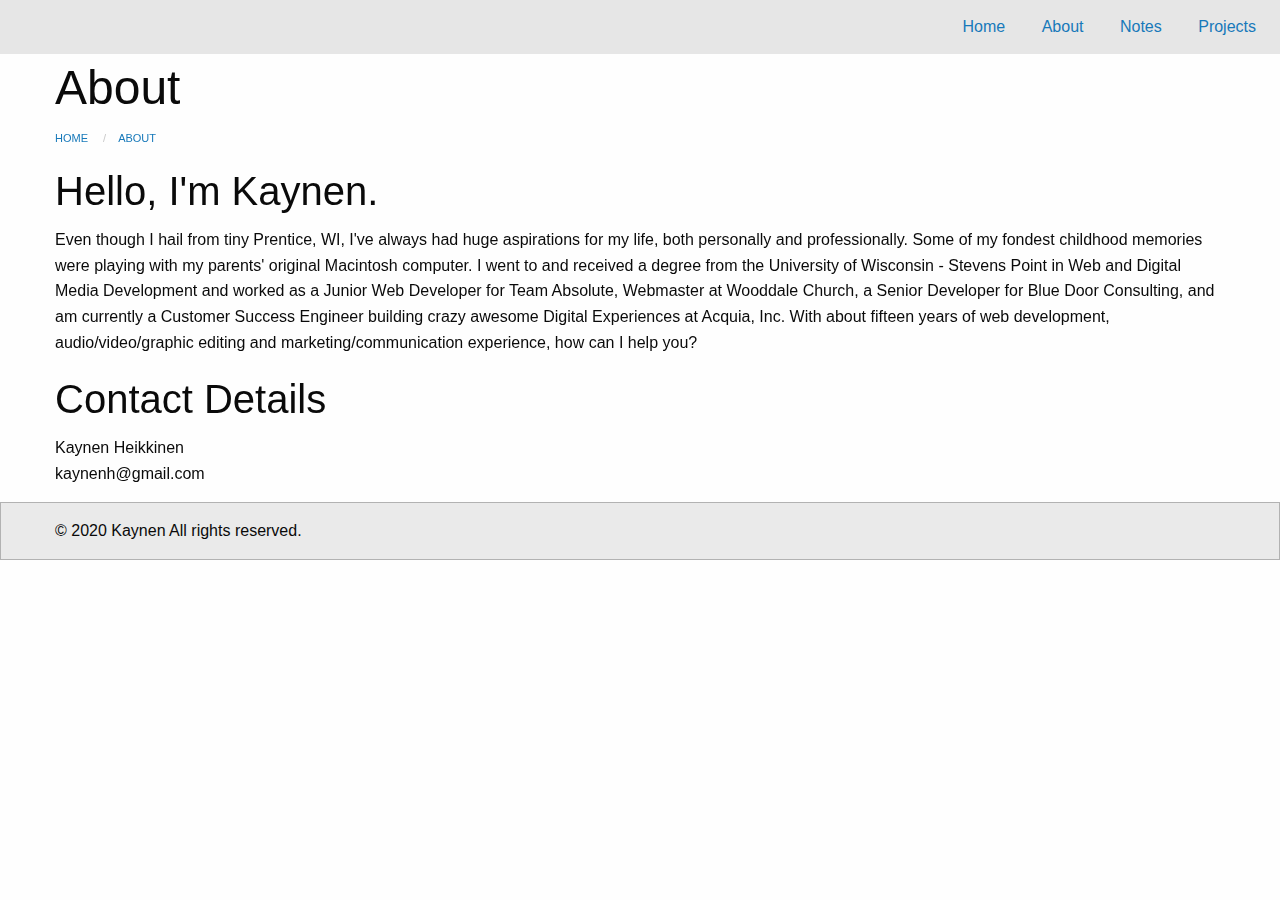
==== commit 328ace5e: "Updating gh-pages site" ====
--- a/about/index.html
+++ b/about/index.html
@@ -14,7 +14,7 @@
 
     <title>About | Kaynen</title>
     <link rel="stylesheet" media="all" href="/sites/default/files/css/css_9m8-tA3IQf8ThlLQYTTZUyEweCvyR908Tg0XCbKYOfY.css" />
-<link rel="stylesheet" media="all" href="/sites/default/files/css/css_GC0lVwM5Cv3A0-cBxtYZ4_R2C8tPsywI0DThl87oA1g.css" />
+<link rel="stylesheet" media="all" href="/sites/default/files/css/css_Ko5ZPHnuFDS9I8YshI4Dj2yt9xJm4p5vJ1rn2x6BYtM.css" />
 
     
 <!--[if lte IE 8]>
@@ -41,8 +41,8 @@
 
     <div class="off-canvas-content" data-off-canvas-content>
       
-      <header class="row" role="banner" aria-label="Site header">
-                          <div class="large-12 columns">
+      <header role="banner" aria-label="Site header">
+                          <div class="large-12">
               <div>
     <section id="block-zurb-foundation-branding" class="block-zurb-foundation-branding block block-system block-system-branding-block">
   
@@ -50,14 +50,13 @@
     
 
   
-            <a href="/" title="Home" rel="home">Kaynen</a>
-    
-
-    
-  </section>
-<nav role="navigation" aria-labelledby="block-zurb-foundation-main-menu--2-menu" id="block-zurb-foundation-main-menu--2" class="block-zurb-foundation-main-menu--2">
+          
+
+    
+  </section>
+<nav role="navigation" aria-labelledby="block-zurb-foundation-main-menu-menu" id="block-zurb-foundation-main-menu" class="block-zurb-foundation-main-menu">
             
-  <h2 class="block-title visually-hidden" id="block-zurb-foundation-main-menu--2-menu">Main navigation</h2>
+  <h2 class="block-title visually-hidden" id="block-zurb-foundation-main-menu-menu">Main navigation</h2>
   
 
         
@@ -84,6 +83,9 @@
                               <li>
         <a href="/notes" data-drupal-link-system-path="notes">Notes</a>
               </li>
+                              <li>
+        <a href="/projects" data-drupal-link-system-path="projects">Projects</a>
+              </li>
         </ul>
   
                             </div>
@@ -98,6 +100,14 @@
           </div>
               </header>
 
+              <div class="large-12">
+            <div class="region-highlighted">
+    <div data-drupal-messages-fallback class="hidden"></div>
+
+  </div>
+
+        </div>
+      
       <div class="row">
                               </div>
 
@@ -105,10 +115,10 @@
       
       <div class="row">
         <main id="main" class="large-12 columns" role="main">
-                      <div class="region-highlighted panel callout"><div data-drupal-messages-fallback class="hidden"></div></div>                    <a id="main-content"></a>
+          <a id="main-content"></a>
                     <section>
               <div>
-    <section id="block-zurb-foundation-page-title--4" class="block-zurb-foundation-page-title--4 block block-core block-page-title-block">
+    <section id="block-zurb-foundation-page-title" class="block-zurb-foundation-page-title block block-core block-page-title-block">
   
   
     
@@ -122,7 +132,7 @@
     
     
   </section>
-<section id="block-zurb-foundation-breadcrumbs--3" class="block-zurb-foundation-breadcrumbs--3 block block-system block-system-breadcrumb-block">
+<section id="block-zurb-foundation-breadcrumbs" class="block-zurb-foundation-breadcrumbs block block-system block-system-breadcrumb-block">
   
   
     
@@ -141,7 +151,7 @@
     
     
   </section>
-<section id="block-zurb-foundation-content--4" class="block-zurb-foundation-content--4 block block-system block-system-main-block">
+<section id="block-zurb-foundation-content" class="block-zurb-foundation-content block block-system block-system-main-block">
   
   
     
@@ -158,7 +168,14 @@
     <div class="view-mode-full">
     <div property="schema:text" class="field-wrapper body field field-node--body field-name-body field-type-text-with-summary field-label-hidden">
     <div class="field-items">
-          <div property="schema:text" class="field-item"><p>Learn more about me.</p></div>
+          <div property="schema:text" class="field-item"><h2>Hello, I'm Kaynen.</h2>
+
+<p>Even though I hail from tiny Prentice, WI, I've always had huge aspirations for my life, both personally and professionally. Some of my fondest childhood memories were playing with my parents' original Macintosh computer. I went to and received a degree from the University of Wisconsin - Stevens Point in Web and Digital Media Development and worked as a Junior Web Developer for Team Absolute, Webmaster at Wooddale Church, a Senior Developer for Blue Door Consulting, and am currently a Customer Success Engineer building crazy awesome Digital Experiences at Acquia, Inc. With about fifteen years of web development, audio/video/graphic editing and marketing/communication experience, how can I help you?</p>
+
+<h2>Contact Details</h2>
+
+<p>Kaynen Heikkinen<br />
+kaynenh@gmail.com</p></div>
       </div>
 </div>
 
--- a/sites/default/files/css/css_Ko5ZPHnuFDS9I8YshI4Dj2yt9xJm4p5vJ1rn2x6BYtM.css
+++ b/sites/default/files/css/css_Ko5ZPHnuFDS9I8YshI4Dj2yt9xJm4p5vJ1rn2x6BYtM.css
@@ -0,0 +1,3 @@
+@media print,screen and (min-width:40em){.reveal,.reveal.large,.reveal.small,.reveal.tiny{right:auto;left:auto;margin:0 auto}}html{font-family:sans-serif;line-height:1.15;-ms-text-size-adjust:100%;-webkit-text-size-adjust:100%}body{margin:0}article,aside,footer,header,nav,section{display:block}h1{font-size:2em;margin:.67em 0}figcaption,figure{display:block}figure{margin:1em 40px}hr{-webkit-box-sizing:content-box;box-sizing:content-box;height:0;overflow:visible}main{display:block}pre{font-family:monospace,monospace;font-size:1em}a{background-color:transparent;-webkit-text-decoration-skip:objects}a:active,a:hover{outline-width:0}abbr[title]{border-bottom:none;text-decoration:underline;text-decoration:underline dotted}b,strong{font-weight:inherit}b,strong{font-weight:bolder}code,kbd,samp{font-family:monospace,monospace;font-size:1em}dfn{font-style:italic}mark{background-color:#ff0;color:#000}small{font-size:80%}sub,sup{font-size:75%;line-height:0;position:relative;vertical-align:baseline}sub{bottom:-.25em}sup{top:-.5em}audio,video{display:inline-block}audio:not([controls]){display:none;height:0}img{border-style:none}svg:not(:root){overflow:hidden}button,input,optgroup,select,textarea{font-family:sans-serif;font-size:100%;line-height:1.15;margin:0}button{overflow:visible}button,select{text-transform:none}[type=reset],[type=submit],button,html [type=button]{-webkit-appearance:button}[type=button]::-moz-focus-inner,[type=reset]::-moz-focus-inner,[type=submit]::-moz-focus-inner,button::-moz-focus-inner{border-style:none;padding:0}[type=button]:-moz-focusring,[type=reset]:-moz-focusring,[type=submit]:-moz-focusring,button:-moz-focusring{outline:1px dotted ButtonText}input{overflow:visible}[type=checkbox],[type=radio]{-webkit-box-sizing:border-box;box-sizing:border-box;padding:0}[type=number]::-webkit-inner-spin-button,[type=number]::-webkit-outer-spin-button{height:auto}[type=search]{-webkit-appearance:textfield;outline-offset:-2px}[type=search]::-webkit-search-cancel-button,[type=search]::-webkit-search-decoration{-webkit-appearance:none}::-webkit-file-upload-button{-webkit-appearance:button;font:inherit}fieldset{border:1px solid silver;margin:0 2px;padding:.35em .625em .75em}legend{-webkit-box-sizing:border-box;box-sizing:border-box;display:table;max-width:100%;padding:0;color:inherit;white-space:normal}progress{display:inline-block;vertical-align:baseline}textarea{overflow:auto}details{display:block}summary{display:list-item}menu{display:block}canvas{display:inline-block}template{display:none}[hidden]{display:none}.foundation-mq{font-family:"small=0em&medium=40em&large=64em&xlarge=75em&xxlarge=90em"}html{-webkit-box-sizing:border-box;box-sizing:border-box;font-size:100%}*,::after,::before{-webkit-box-sizing:inherit;box-sizing:inherit}body{margin:0;padding:0;background:#fefefe;font-family:"Helvetica Neue",Helvetica,Roboto,Arial,sans-serif;font-weight:400;line-height:1.5;color:#0a0a0a;-webkit-font-smoothing:antialiased;-moz-osx-font-smoothing:grayscale}img{display:inline-block;vertical-align:middle;max-width:100%;height:auto;-ms-interpolation-mode:bicubic}textarea{height:auto;min-height:50px;border-radius:0}select{-webkit-box-sizing:border-box;box-sizing:border-box;width:100%;border-radius:0}.map_canvas embed,.map_canvas img,.map_canvas object,.mqa-display embed,.mqa-display img,.mqa-display object{max-width:none!important}button{padding:0;-webkit-appearance:none;-moz-appearance:none;appearance:none;border:0;border-radius:0;background:0 0;line-height:1;cursor:auto}[data-whatinput=mouse] button{outline:0}pre{overflow:auto}button,input,optgroup,select,textarea{font-family:inherit}.is-visible{display:block!important}.is-hidden{display:none!important}.row{max-width:75rem;margin-right:auto;margin-left:auto}.row::after,.row::before{display:table;content:' '}.row::after{clear:both}.row.collapse>.column,.row.collapse>.columns{padding-right:0;padding-left:0}.row .row{margin-right:-.625rem;margin-left:-.625rem}@media print,screen and (min-width:40em){.row .row{margin-right:-.9375rem;margin-left:-.9375rem}}@media print,screen and (min-width:64em){.row .row{margin-right:-.9375rem;margin-left:-.9375rem}}.row .row.collapse{margin-right:0;margin-left:0}.row.expanded{max-width:none}.row.expanded .row{margin-right:auto;margin-left:auto}.row:not(.expanded) .row{max-width:none}.row.gutter-small>.column,.row.gutter-small>.columns{padding-right:.625rem;padding-left:.625rem}.row.gutter-medium>.column,.row.gutter-medium>.columns{padding-right:.9375rem;padding-left:.9375rem}.column,.columns{width:100%;float:left;padding-right:.625rem;padding-left:.625rem}@media print,screen and (min-width:40em){.column,.columns{padding-right:.9375rem;padding-left:.9375rem}}.column:last-child:not(:first-child),.columns:last-child:not(:first-child){float:right}.column.end:last-child:last-child,.end.columns:last-child:last-child{float:left}.column.row.row,.row.row.columns{float:none}.row .column.row.row,.row .row.row.columns{margin-right:0;margin-left:0;padding-right:0;padding-left:0}.small-1{width:8.33333%}.small-push-1{position:relative;left:8.33333%}.small-pull-1{position:relative;left:-8.33333%}.small-offset-0{margin-left:0}.small-2{width:16.66667%}.small-push-2{position:relative;left:16.66667%}.small-pull-2{position:relative;left:-16.66667%}.small-offset-1{margin-left:8.33333%}.small-3{width:25%}.small-push-3{position:relative;left:25%}.small-pull-3{position:relative;left:-25%}.small-offset-2{margin-left:16.66667%}.small-4{width:33.33333%}.small-push-4{position:relative;left:33.33333%}.small-pull-4{position:relative;left:-33.33333%}.small-offset-3{margin-left:25%}.small-5{width:41.66667%}.small-push-5{position:relative;left:41.66667%}.small-pull-5{position:relative;left:-41.66667%}.small-offset-4{margin-left:33.33333%}.small-6{width:50%}.small-push-6{position:relative;left:50%}.small-pull-6{position:relative;left:-50%}.small-offset-5{margin-left:41.66667%}.small-7{width:58.33333%}.small-push-7{position:relative;left:58.33333%}.small-pull-7{position:relative;left:-58.33333%}.small-offset-6{margin-left:50%}.small-8{width:66.66667%}.small-push-8{position:relative;left:66.66667%}.small-pull-8{position:relative;left:-66.66667%}.small-offset-7{margin-left:58.33333%}.small-9{width:75%}.small-push-9{position:relative;left:75%}.small-pull-9{position:relative;left:-75%}.small-offset-8{margin-left:66.66667%}.small-10{width:83.33333%}.small-push-10{position:relative;left:83.33333%}.small-pull-10{position:relative;left:-83.33333%}.small-offset-9{margin-left:75%}.small-11{width:91.66667%}.small-push-11{position:relative;left:91.66667%}.small-pull-11{position:relative;left:-91.66667%}.small-offset-10{margin-left:83.33333%}.small-12{width:100%}.small-offset-11{margin-left:91.66667%}.small-up-1>.column,.small-up-1>.columns{float:left;width:100%}.small-up-1>.column:nth-of-type(1n),.small-up-1>.columns:nth-of-type(1n){clear:none}.small-up-1>.column:nth-of-type(1n+1),.small-up-1>.columns:nth-of-type(1n+1){clear:both}.small-up-1>.column:last-child,.small-up-1>.columns:last-child{float:left}.small-up-2>.column,.small-up-2>.columns{float:left;width:50%}.small-up-2>.column:nth-of-type(1n),.small-up-2>.columns:nth-of-type(1n){clear:none}.small-up-2>.column:nth-of-type(2n+1),.small-up-2>.columns:nth-of-type(2n+1){clear:both}.small-up-2>.column:last-child,.small-up-2>.columns:last-child{float:left}.small-up-3>.column,.small-up-3>.columns{float:left;width:33.33333%}.small-up-3>.column:nth-of-type(1n),.small-up-3>.columns:nth-of-type(1n){clear:none}.small-up-3>.column:nth-of-type(3n+1),.small-up-3>.columns:nth-of-type(3n+1){clear:both}.small-up-3>.column:last-child,.small-up-3>.columns:last-child{float:left}.small-up-4>.column,.small-up-4>.columns{float:left;width:25%}.small-up-4>.column:nth-of-type(1n),.small-up-4>.columns:nth-of-type(1n){clear:none}.small-up-4>.column:nth-of-type(4n+1),.small-up-4>.columns:nth-of-type(4n+1){clear:both}.small-up-4>.column:last-child,.small-up-4>.columns:last-child{float:left}.small-up-5>.column,.small-up-5>.columns{float:left;width:20%}.small-up-5>.column:nth-of-type(1n),.small-up-5>.columns:nth-of-type(1n){clear:none}.small-up-5>.column:nth-of-type(5n+1),.small-up-5>.columns:nth-of-type(5n+1){clear:both}.small-up-5>.column:last-child,.small-up-5>.columns:last-child{float:left}.small-up-6>.column,.small-up-6>.columns{float:left;width:16.66667%}.small-up-6>.column:nth-of-type(1n),.small-up-6>.columns:nth-of-type(1n){clear:none}.small-up-6>.column:nth-of-type(6n+1),.small-up-6>.columns:nth-of-type(6n+1){clear:both}.small-up-6>.column:last-child,.small-up-6>.columns:last-child{float:left}.small-up-7>.column,.small-up-7>.columns{float:left;width:14.28571%}.small-up-7>.column:nth-of-type(1n),.small-up-7>.columns:nth-of-type(1n){clear:none}.small-up-7>.column:nth-of-type(7n+1),.small-up-7>.columns:nth-of-type(7n+1){clear:both}.small-up-7>.column:last-child,.small-up-7>.columns:last-child{float:left}.small-up-8>.column,.small-up-8>.columns{float:left;width:12.5%}.small-up-8>.column:nth-of-type(1n),.small-up-8>.columns:nth-of-type(1n){clear:none}.small-up-8>.column:nth-of-type(8n+1),.small-up-8>.columns:nth-of-type(8n+1){clear:both}.small-up-8>.column:last-child,.small-up-8>.columns:last-child{float:left}.small-collapse>.column,.small-collapse>.columns{padding-right:0;padding-left:0}.small-collapse .row{margin-right:0;margin-left:0}.expanded.row .small-collapse.row{margin-right:0;margin-left:0}.small-uncollapse>.column,.small-uncollapse>.columns{padding-right:.625rem;padding-left:.625rem}.small-centered{margin-right:auto;margin-left:auto}.small-centered,.small-centered:last-child:not(:first-child){float:none;clear:both}.small-pull-0,.small-push-0,.small-uncentered{position:static;float:left;margin-right:0;margin-left:0}@media print,screen and (min-width:40em){.medium-1{width:8.33333%}.medium-push-1{position:relative;left:8.33333%}.medium-pull-1{position:relative;left:-8.33333%}.medium-offset-0{margin-left:0}.medium-2{width:16.66667%}.medium-push-2{position:relative;left:16.66667%}.medium-pull-2{position:relative;left:-16.66667%}.medium-offset-1{margin-left:8.33333%}.medium-3{width:25%}.medium-push-3{position:relative;left:25%}.medium-pull-3{position:relative;left:-25%}.medium-offset-2{margin-left:16.66667%}.medium-4{width:33.33333%}.medium-push-4{position:relative;left:33.33333%}.medium-pull-4{position:relative;left:-33.33333%}.medium-offset-3{margin-left:25%}.medium-5{width:41.66667%}.medium-push-5{position:relative;left:41.66667%}.medium-pull-5{position:relative;left:-41.66667%}.medium-offset-4{margin-left:33.33333%}.medium-6{width:50%}.medium-push-6{position:relative;left:50%}.medium-pull-6{position:relative;left:-50%}.medium-offset-5{margin-left:41.66667%}.medium-7{width:58.33333%}.medium-push-7{position:relative;left:58.33333%}.medium-pull-7{position:relative;left:-58.33333%}.medium-offset-6{margin-left:50%}.medium-8{width:66.66667%}.medium-push-8{position:relative;left:66.66667%}.medium-pull-8{position:relative;left:-66.66667%}.medium-offset-7{margin-left:58.33333%}.medium-9{width:75%}.medium-push-9{position:relative;left:75%}.medium-pull-9{position:relative;left:-75%}.medium-offset-8{margin-left:66.66667%}.medium-10{width:83.33333%}.medium-push-10{position:relative;left:83.33333%}.medium-pull-10{position:relative;left:-83.33333%}.medium-offset-9{margin-left:75%}.medium-11{width:91.66667%}.medium-push-11{position:relative;left:91.66667%}.medium-pull-11{position:relative;left:-91.66667%}.medium-offset-10{margin-left:83.33333%}.medium-12{width:100%}.medium-offset-11{margin-left:91.66667%}.medium-up-1>.column,.medium-up-1>.columns{float:left;width:100%}.medium-up-1>.column:nth-of-type(1n),.medium-up-1>.columns:nth-of-type(1n){clear:none}.medium-up-1>.column:nth-of-type(1n+1),.medium-up-1>.columns:nth-of-type(1n+1){clear:both}.medium-up-1>.column:last-child,.medium-up-1>.columns:last-child{float:left}.medium-up-2>.column,.medium-up-2>.columns{float:left;width:50%}.medium-up-2>.column:nth-of-type(1n),.medium-up-2>.columns:nth-of-type(1n){clear:none}.medium-up-2>.column:nth-of-type(2n+1),.medium-up-2>.columns:nth-of-type(2n+1){clear:both}.medium-up-2>.column:last-child,.medium-up-2>.columns:last-child{float:left}.medium-up-3>.column,.medium-up-3>.columns{float:left;width:33.33333%}.medium-up-3>.column:nth-of-type(1n),.medium-up-3>.columns:nth-of-type(1n){clear:none}.medium-up-3>.column:nth-of-type(3n+1),.medium-up-3>.columns:nth-of-type(3n+1){clear:both}.medium-up-3>.column:last-child,.medium-up-3>.columns:last-child{float:left}.medium-up-4>.column,.medium-up-4>.columns{float:left;width:25%}.medium-up-4>.column:nth-of-type(1n),.medium-up-4>.columns:nth-of-type(1n){clear:none}.medium-up-4>.column:nth-of-type(4n+1),.medium-up-4>.columns:nth-of-type(4n+1){clear:both}.medium-up-4>.column:last-child,.medium-up-4>.columns:last-child{float:left}.medium-up-5>.column,.medium-up-5>.columns{float:left;width:20%}.medium-up-5>.column:nth-of-type(1n),.medium-up-5>.columns:nth-of-type(1n){clear:none}.medium-up-5>.column:nth-of-type(5n+1),.medium-up-5>.columns:nth-of-type(5n+1){clear:both}.medium-up-5>.column:last-child,.medium-up-5>.columns:last-child{float:left}.medium-up-6>.column,.medium-up-6>.columns{float:left;width:16.66667%}.medium-up-6>.column:nth-of-type(1n),.medium-up-6>.columns:nth-of-type(1n){clear:none}.medium-up-6>.column:nth-of-type(6n+1),.medium-up-6>.columns:nth-of-type(6n+1){clear:both}.medium-up-6>.column:last-child,.medium-up-6>.columns:last-child{float:left}.medium-up-7>.column,.medium-up-7>.columns{float:left;width:14.28571%}.medium-up-7>.column:nth-of-type(1n),.medium-up-7>.columns:nth-of-type(1n){clear:none}.medium-up-7>.column:nth-of-type(7n+1),.medium-up-7>.columns:nth-of-type(7n+1){clear:both}.medium-up-7>.column:last-child,.medium-up-7>.columns:last-child{float:left}.medium-up-8>.column,.medium-up-8>.columns{float:left;width:12.5%}.medium-up-8>.column:nth-of-type(1n),.medium-up-8>.columns:nth-of-type(1n){clear:none}.medium-up-8>.column:nth-of-type(8n+1),.medium-up-8>.columns:nth-of-type(8n+1){clear:both}.medium-up-8>.column:last-child,.medium-up-8>.columns:last-child{float:left}.medium-collapse>.column,.medium-collapse>.columns{padding-right:0;padding-left:0}.medium-collapse .row{margin-right:0;margin-left:0}.expanded.row .medium-collapse.row{margin-right:0;margin-left:0}.medium-uncollapse>.column,.medium-uncollapse>.columns{padding-right:.9375rem;padding-left:.9375rem}.medium-centered{margin-right:auto;margin-left:auto}.medium-centered,.medium-centered:last-child:not(:first-child){float:none;clear:both}.medium-pull-0,.medium-push-0,.medium-uncentered{position:static;float:left;margin-right:0;margin-left:0}}@media print,screen and (min-width:64em){.large-1{width:8.33333%}.large-push-1{position:relative;left:8.33333%}.large-pull-1{position:relative;left:-8.33333%}.large-offset-0{margin-left:0}.large-2{width:16.66667%}.large-push-2{position:relative;left:16.66667%}.large-pull-2{position:relative;left:-16.66667%}.large-offset-1{margin-left:8.33333%}.large-3{width:25%}.large-push-3{position:relative;left:25%}.large-pull-3{position:relative;left:-25%}.large-offset-2{margin-left:16.66667%}.large-4{width:33.33333%}.large-push-4{position:relative;left:33.33333%}.large-pull-4{position:relative;left:-33.33333%}.large-offset-3{margin-left:25%}.large-5{width:41.66667%}.large-push-5{position:relative;left:41.66667%}.large-pull-5{position:relative;left:-41.66667%}.large-offset-4{margin-left:33.33333%}.large-6{width:50%}.large-push-6{position:relative;left:50%}.large-pull-6{position:relative;left:-50%}.large-offset-5{margin-left:41.66667%}.large-7{width:58.33333%}.large-push-7{position:relative;left:58.33333%}.large-pull-7{position:relative;left:-58.33333%}.large-offset-6{margin-left:50%}.large-8{width:66.66667%}.large-push-8{position:relative;left:66.66667%}.large-pull-8{position:relative;left:-66.66667%}.large-offset-7{margin-left:58.33333%}.large-9{width:75%}.large-push-9{position:relative;left:75%}.large-pull-9{position:relative;left:-75%}.large-offset-8{margin-left:66.66667%}.large-10{width:83.33333%}.large-push-10{position:relative;left:83.33333%}.large-pull-10{position:relative;left:-83.33333%}.large-offset-9{margin-left:75%}.large-11{width:91.66667%}.large-push-11{position:relative;left:91.66667%}.large-pull-11{position:relative;left:-91.66667%}.large-offset-10{margin-left:83.33333%}.large-12{width:100%}.large-offset-11{margin-left:91.66667%}.large-up-1>.column,.large-up-1>.columns{float:left;width:100%}.large-up-1>.column:nth-of-type(1n),.large-up-1>.columns:nth-of-type(1n){clear:none}.large-up-1>.column:nth-of-type(1n+1),.large-up-1>.columns:nth-of-type(1n+1){clear:both}.large-up-1>.column:last-child,.large-up-1>.columns:last-child{float:left}.large-up-2>.column,.large-up-2>.columns{float:left;width:50%}.large-up-2>.column:nth-of-type(1n),.large-up-2>.columns:nth-of-type(1n){clear:none}.large-up-2>.column:nth-of-type(2n+1),.large-up-2>.columns:nth-of-type(2n+1){clear:both}.large-up-2>.column:last-child,.large-up-2>.columns:last-child{float:left}.large-up-3>.column,.large-up-3>.columns{float:left;width:33.33333%}.large-up-3>.column:nth-of-type(1n),.large-up-3>.columns:nth-of-type(1n){clear:none}.large-up-3>.column:nth-of-type(3n+1),.large-up-3>.columns:nth-of-type(3n+1){clear:both}.large-up-3>.column:last-child,.large-up-3>.columns:last-child{float:left}.large-up-4>.column,.large-up-4>.columns{float:left;width:25%}.large-up-4>.column:nth-of-type(1n),.large-up-4>.columns:nth-of-type(1n){clear:none}.large-up-4>.column:nth-of-type(4n+1),.large-up-4>.columns:nth-of-type(4n+1){clear:both}.large-up-4>.column:last-child,.large-up-4>.columns:last-child{float:left}.large-up-5>.column,.large-up-5>.columns{float:left;width:20%}.large-up-5>.column:nth-of-type(1n),.large-up-5>.columns:nth-of-type(1n){clear:none}.large-up-5>.column:nth-of-type(5n+1),.large-up-5>.columns:nth-of-type(5n+1){clear:both}.large-up-5>.column:last-child,.large-up-5>.columns:last-child{float:left}.large-up-6>.column,.large-up-6>.columns{float:left;width:16.66667%}.large-up-6>.column:nth-of-type(1n),.large-up-6>.columns:nth-of-type(1n){clear:none}.large-up-6>.column:nth-of-type(6n+1),.large-up-6>.columns:nth-of-type(6n+1){clear:both}.large-up-6>.column:last-child,.large-up-6>.columns:last-child{float:left}.large-up-7>.column,.large-up-7>.columns{float:left;width:14.28571%}.large-up-7>.column:nth-of-type(1n),.large-up-7>.columns:nth-of-type(1n){clear:none}.large-up-7>.column:nth-of-type(7n+1),.large-up-7>.columns:nth-of-type(7n+1){clear:both}.large-up-7>.column:last-child,.large-up-7>.columns:last-child{float:left}.large-up-8>.column,.large-up-8>.columns{float:left;width:12.5%}.large-up-8>.column:nth-of-type(1n),.large-up-8>.columns:nth-of-type(1n){clear:none}.large-up-8>.column:nth-of-type(8n+1),.large-up-8>.columns:nth-of-type(8n+1){clear:both}.large-up-8>.column:last-child,.large-up-8>.columns:last-child{float:left}.large-collapse>.column,.large-collapse>.columns{padding-right:0;padding-left:0}.large-collapse .row{margin-right:0;margin-left:0}.expanded.row .large-collapse.row{margin-right:0;margin-left:0}.large-uncollapse>.column,.large-uncollapse>.columns{padding-right:.9375rem;padding-left:.9375rem}.large-centered{margin-right:auto;margin-left:auto}.large-centered,.large-centered:last-child:not(:first-child){float:none;clear:both}.large-pull-0,.large-push-0,.large-uncentered{position:static;float:left;margin-right:0;margin-left:0}}.column-block{margin-bottom:1.25rem}.column-block>:last-child{margin-bottom:0}@media print,screen and (min-width:40em){.column-block{margin-bottom:1.875rem}.column-block>:last-child{margin-bottom:0}}blockquote,dd,div,dl,dt,form,h1,h2,h3,h4,h5,h6,li,ol,p,pre,td,th,ul{margin:0;padding:0}p{margin-bottom:1rem;font-size:inherit;line-height:1.6;text-rendering:optimizeLegibility}em,i{font-style:italic;line-height:inherit}b,strong{font-weight:700;line-height:inherit}small{font-size:80%;line-height:inherit}.h1,.h2,.h3,.h4,.h5,.h6,h1,h2,h3,h4,h5,h6{font-family:"Helvetica Neue",Helvetica,Roboto,Arial,sans-serif;font-style:normal;font-weight:400;color:inherit;text-rendering:optimizeLegibility}.h1 small,.h2 small,.h3 small,.h4 small,.h5 small,.h6 small,h1 small,h2 small,h3 small,h4 small,h5 small,h6 small{line-height:0;color:#cacaca}.h1,h1{font-size:1.5rem;line-height:1.4;margin-top:0;margin-bottom:.5rem}.h2,h2{font-size:1.25rem;line-height:1.4;margin-top:0;margin-bottom:.5rem}.h3,h3{font-size:1.1875rem;line-height:1.4;margin-top:0;margin-bottom:.5rem}.h4,h4{font-size:1.125rem;line-height:1.4;margin-top:0;margin-bottom:.5rem}.h5,h5{font-size:1.0625rem;line-height:1.4;margin-top:0;margin-bottom:.5rem}.h6,h6{font-size:1rem;line-height:1.4;margin-top:0;margin-bottom:.5rem}@media print,screen and (min-width:40em){.h1,h1{font-size:3rem}.h2,h2{font-size:2.5rem}.h3,h3{font-size:1.9375rem}.h4,h4{font-size:1.5625rem}.h5,h5{font-size:1.25rem}.h6,h6{font-size:1rem}}a{line-height:inherit;color:#1779ba;text-decoration:none;cursor:pointer}a:focus,a:hover{color:#1468a0}a img{border:0}hr{clear:both;max-width:75rem;height:0;margin:1.25rem auto;border-top:0;border-right:0;border-bottom:1px solid #cacaca;border-left:0}dl,ol,ul{margin-bottom:1rem;list-style-position:outside;line-height:1.6}li{font-size:inherit}ul{margin-left:1.25rem;list-style-type:disc}ol{margin-left:1.25rem}ol ol,ol ul,ul ol,ul ul{margin-left:1.25rem;margin-bottom:0}dl{margin-bottom:1rem}dl dt{margin-bottom:.3rem;font-weight:700}blockquote{margin:0 0 1rem;padding:.5625rem 1.25rem 0 1.1875rem;border-left:1px solid #cacaca}blockquote,blockquote p{line-height:1.6;color:#8a8a8a}cite{display:block;font-size:.8125rem;color:#8a8a8a}cite:before{content:"— "}abbr,abbr[title]{border-bottom:1px dotted #0a0a0a;cursor:help;text-decoration:none}figure{margin:0}code{padding:.125rem .3125rem .0625rem;border:1px solid #cacaca;background-color:#e6e6e6;font-family:Consolas,"Liberation Mono",Courier,monospace;font-weight:400;color:#0a0a0a}kbd{margin:0;padding:.125rem .25rem 0;background-color:#e6e6e6;font-family:Consolas,"Liberation Mono",Courier,monospace;color:#0a0a0a}.subheader{margin-top:.2rem;margin-bottom:.5rem;font-weight:400;line-height:1.4;color:#8a8a8a}.lead{font-size:125%;line-height:1.6}.stat{font-size:2.5rem;line-height:1}p+.stat{margin-top:-1rem}ol.no-bullet,ul.no-bullet{margin-left:0;list-style:none}.text-left{text-align:left}.text-right{text-align:right}.text-center{text-align:center}.text-justify{text-align:justify}@media print,screen and (min-width:40em){.medium-text-left{text-align:left}.medium-text-right{text-align:right}.medium-text-center{text-align:center}.medium-text-justify{text-align:justify}}@media print,screen and (min-width:64em){.large-text-left{text-align:left}.large-text-right{text-align:right}.large-text-center{text-align:center}.large-text-justify{text-align:justify}}.show-for-print{display:none!important}@media print{*{background:0 0!important;-webkit-box-shadow:none!important;box-shadow:none!important;color:#000!important;text-shadow:none!important}.show-for-print{display:block!important}.hide-for-print{display:none!important}table.show-for-print{display:table!important}thead.show-for-print{display:table-header-group!important}tbody.show-for-print{display:table-row-group!important}tr.show-for-print{display:table-row!important}td.show-for-print{display:table-cell!important}th.show-for-print{display:table-cell!important}a,a:visited{text-decoration:underline}a[href]:after{content:" (" attr(href) ")"}.ir a:after,a[href^='#']:after,a[href^='javascript:']:after{content:''}abbr[title]:after{content:" (" attr(title) ")"}blockquote,pre{border:1px solid #8a8a8a;page-break-inside:avoid}thead{display:table-header-group}img,tr{page-break-inside:avoid}img{max-width:100%!important}@page{margin:.5cm}h2,h3,p{orphans:3;widows:3}h2,h3{page-break-after:avoid}.print-break-inside{page-break-inside:auto}}[type=color],[type=date],[type=datetime-local],[type=datetime],[type=email],[type=month],[type=number],[type=password],[type=search],[type=tel],[type=text],[type=time],[type=url],[type=week],textarea{display:block;-webkit-box-sizing:border-box;box-sizing:border-box;width:100%;height:2.4375rem;margin:0 0 1rem;padding:.5rem;border:1px solid #cacaca;border-radius:0;background-color:#fefefe;-webkit-box-shadow:inset 0 1px 2px rgba(10,10,10,.1);box-shadow:inset 0 1px 2px rgba(10,10,10,.1);font-family:inherit;font-size:1rem;font-weight:400;line-height:1.5;color:#0a0a0a;-webkit-transition:border-color .25s ease-in-out,-webkit-box-shadow .5s;transition:border-color .25s ease-in-out,-webkit-box-shadow .5s;transition:box-shadow .5s,border-color .25s ease-in-out;transition:box-shadow .5s,border-color .25s ease-in-out,-webkit-box-shadow .5s;-webkit-appearance:none;-moz-appearance:none;appearance:none}[type=color]:focus,[type=date]:focus,[type=datetime-local]:focus,[type=datetime]:focus,[type=email]:focus,[type=month]:focus,[type=number]:focus,[type=password]:focus,[type=search]:focus,[type=tel]:focus,[type=text]:focus,[type=time]:focus,[type=url]:focus,[type=week]:focus,textarea:focus{outline:0;border:1px solid #8a8a8a;background-color:#fefefe;-webkit-box-shadow:0 0 5px #cacaca;box-shadow:0 0 5px #cacaca;-webkit-transition:border-color .25s ease-in-out,-webkit-box-shadow .5s;transition:border-color .25s ease-in-out,-webkit-box-shadow .5s;transition:box-shadow .5s,border-color .25s ease-in-out;transition:box-shadow .5s,border-color .25s ease-in-out,-webkit-box-shadow .5s}textarea{max-width:100%}textarea[rows]{height:auto}input::-webkit-input-placeholder,textarea::-webkit-input-placeholder{color:#cacaca}input:-ms-input-placeholder,textarea:-ms-input-placeholder{color:#cacaca}input::placeholder,textarea::placeholder{color:#cacaca}input:disabled,input[readonly],textarea:disabled,textarea[readonly]{background-color:#e6e6e6;cursor:not-allowed}[type=button],[type=submit]{-webkit-appearance:none;-moz-appearance:none;appearance:none;border-radius:0}input[type=search]{-webkit-box-sizing:border-box;box-sizing:border-box}[type=checkbox],[type=file],[type=radio]{margin:0 0 1rem}[type=checkbox]+label,[type=radio]+label{display:inline-block;vertical-align:baseline;margin-left:.5rem;margin-right:1rem;margin-bottom:0}[type=checkbox]+label[for],[type=radio]+label[for]{cursor:pointer}label>[type=checkbox],label>[type=radio]{margin-right:.5rem}[type=file]{width:100%}label{display:block;margin:0;font-size:.875rem;font-weight:400;line-height:1.8;color:#0a0a0a}label.middle{margin:0 0 1rem;padding:.5625rem 0}.help-text{margin-top:-.5rem;font-size:.8125rem;font-style:italic;color:#0a0a0a}.input-group{display:table;width:100%;margin-bottom:1rem}.input-group>:first-child{border-radius:0}.input-group>:last-child>*{border-radius:0}.input-group-button,.input-group-button a,.input-group-button button,.input-group-button input,.input-group-button label,.input-group-field,.input-group-label{margin:0;white-space:nowrap;display:table-cell;vertical-align:middle}.input-group-label{padding:0 1rem;border:1px solid #cacaca;background:#e6e6e6;color:#0a0a0a;text-align:center;white-space:nowrap;width:1%;height:100%}.input-group-label:first-child{border-right:0}.input-group-label:last-child{border-left:0}.input-group-field{border-radius:0;height:2.5rem}.input-group-button{padding-top:0;padding-bottom:0;text-align:center;width:1%;height:100%}.input-group-button a,.input-group-button button,.input-group-button input,.input-group-button label{height:2.5rem;padding-top:0;padding-bottom:0;font-size:1rem}.input-group .input-group-button{display:table-cell}fieldset{margin:0;padding:0;border:0}legend{max-width:100%;margin-bottom:.5rem}.fieldset{margin:1.125rem 0;padding:1.25rem;border:1px solid #cacaca}.fieldset legend{margin:0;margin-left:-.1875rem;padding:0 .1875rem}select{height:2.4375rem;margin:0 0 1rem;padding:.5rem;-webkit-appearance:none;-moz-appearance:none;appearance:none;border:1px solid #cacaca;border-radius:0;background-color:#fefefe;font-family:inherit;font-size:1rem;font-weight:400;line-height:1.5;color:#0a0a0a;background-image:url("data:image/svg+xml;utf8,<svg xmlns='http://www.w3.org/2000/svg' version='1.1' width='32' height='24' viewBox='0 0 32 24'><polygon points='0,0 32,0 16,24' style='fill: rgb%28138, 138, 138%29'></polygon></svg>");-webkit-background-origin:content-box;background-origin:content-box;background-position:right -1rem center;background-repeat:no-repeat;-webkit-background-size:9px 6px;background-size:9px 6px;padding-right:1.5rem;-webkit-transition:border-color .25s ease-in-out,-webkit-box-shadow .5s;transition:border-color .25s ease-in-out,-webkit-box-shadow .5s;transition:box-shadow .5s,border-color .25s ease-in-out;transition:box-shadow .5s,border-color .25s ease-in-out,-webkit-box-shadow .5s}@media screen and (min-width:0\0){select{background-image:url([data-uri])}}select:focus{outline:0;border:1px solid #8a8a8a;background-color:#fefefe;-webkit-box-shadow:0 0 5px #cacaca;box-shadow:0 0 5px #cacaca;-webkit-transition:border-color .25s ease-in-out,-webkit-box-shadow .5s;transition:border-color .25s ease-in-out,-webkit-box-shadow .5s;transition:box-shadow .5s,border-color .25s ease-in-out;transition:box-shadow .5s,border-color .25s ease-in-out,-webkit-box-shadow .5s}select:disabled{background-color:#e6e6e6;cursor:not-allowed}select::-ms-expand{display:none}select[multiple]{height:auto;background-image:none}.is-invalid-input:not(:focus){border-color:#cc4b37;background-color:#f9ecea}.is-invalid-input:not(:focus)::-webkit-input-placeholder{color:#cc4b37}.is-invalid-input:not(:focus):-ms-input-placeholder{color:#cc4b37}.is-invalid-input:not(:focus)::placeholder{color:#cc4b37}.is-invalid-label{color:#cc4b37}.form-error{display:none;margin-top:-.5rem;margin-bottom:1rem;font-size:.75rem;font-weight:700;color:#cc4b37}.form-error.is-visible{display:block}.button{display:inline-block;vertical-align:middle;margin:0 0 1rem 0;font-family:inherit;padding:.85em 1em;-webkit-appearance:none;border:1px solid transparent;border-radius:0;-webkit-transition:background-color .25s ease-out,color .25s ease-out;transition:background-color .25s ease-out,color .25s ease-out;font-size:.9rem;line-height:1;text-align:center;cursor:pointer;background-color:#1779ba;color:#fefefe}[data-whatinput=mouse] .button{outline:0}.button:focus,.button:hover{background-color:#14679e;color:#fefefe}.button.tiny{font-size:.6rem}.button.small{font-size:.75rem}.button.large{font-size:1.25rem}.button.expanded{display:block;width:100%;margin-right:0;margin-left:0}.button.primary{background-color:#1779ba;color:#fefefe}.button.primary:focus,.button.primary:hover{background-color:#126195;color:#fefefe}.button.secondary{background-color:#767676;color:#fefefe}.button.secondary:focus,.button.secondary:hover{background-color:#5e5e5e;color:#fefefe}.button.success{background-color:#3adb76;color:#0a0a0a}.button.success:focus,.button.success:hover{background-color:#22bb5b;color:#0a0a0a}.button.warning{background-color:#ffae00;color:#0a0a0a}.button.warning:focus,.button.warning:hover{background-color:#cc8b00;color:#0a0a0a}.button.alert{background-color:#cc4b37;color:#fefefe}.button.alert:focus,.button.alert:hover{background-color:#a53b2a;color:#fefefe}.button.disabled,.button[disabled]{opacity:.25;cursor:not-allowed}.button.disabled,.button.disabled:focus,.button.disabled:hover,.button[disabled],.button[disabled]:focus,.button[disabled]:hover{background-color:#1779ba;color:#fefefe}.button.disabled.primary,.button[disabled].primary{opacity:.25;cursor:not-allowed}.button.disabled.primary,.button.disabled.primary:focus,.button.disabled.primary:hover,.button[disabled].primary,.button[disabled].primary:focus,.button[disabled].primary:hover{background-color:#1779ba;color:#fefefe}.button.disabled.secondary,.button[disabled].secondary{opacity:.25;cursor:not-allowed}.button.disabled.secondary,.button.disabled.secondary:focus,.button.disabled.secondary:hover,.button[disabled].secondary,.button[disabled].secondary:focus,.button[disabled].secondary:hover{background-color:#767676;color:#fefefe}.button.disabled.success,.button[disabled].success{opacity:.25;cursor:not-allowed}.button.disabled.success,.button.disabled.success:focus,.button.disabled.success:hover,.button[disabled].success,.button[disabled].success:focus,.button[disabled].success:hover{background-color:#3adb76;color:#0a0a0a}.button.disabled.warning,.button[disabled].warning{opacity:.25;cursor:not-allowed}.button.disabled.warning,.button.disabled.warning:focus,.button.disabled.warning:hover,.button[disabled].warning,.button[disabled].warning:focus,.button[disabled].warning:hover{background-color:#ffae00;color:#0a0a0a}.button.disabled.alert,.button[disabled].alert{opacity:.25;cursor:not-allowed}.button.disabled.alert,.button.disabled.alert:focus,.button.disabled.alert:hover,.button[disabled].alert,.button[disabled].alert:focus,.button[disabled].alert:hover{background-color:#cc4b37;color:#fefefe}.button.hollow{border:1px solid #1779ba;color:#1779ba}.button.hollow,.button.hollow:focus,.button.hollow:hover{background-color:transparent}.button.hollow.disabled,.button.hollow.disabled:focus,.button.hollow.disabled:hover,.button.hollow[disabled],.button.hollow[disabled]:focus,.button.hollow[disabled]:hover{background-color:transparent}.button.hollow:focus,.button.hollow:hover{border-color:#0c3d5d;color:#0c3d5d}.button.hollow:focus.disabled,.button.hollow:focus[disabled],.button.hollow:hover.disabled,.button.hollow:hover[disabled]{border:1px solid #1779ba;color:#1779ba}.button.hollow.primary{border:1px solid #1779ba;color:#1779ba}.button.hollow.primary:focus,.button.hollow.primary:hover{border-color:#0c3d5d;color:#0c3d5d}.button.hollow.primary:focus.disabled,.button.hollow.primary:focus[disabled],.button.hollow.primary:hover.disabled,.button.hollow.primary:hover[disabled]{border:1px solid #1779ba;color:#1779ba}.button.hollow.secondary{border:1px solid #767676;color:#767676}.button.hollow.secondary:focus,.button.hollow.secondary:hover{border-color:#3b3b3b;color:#3b3b3b}.button.hollow.secondary:focus.disabled,.button.hollow.secondary:focus[disabled],.button.hollow.secondary:hover.disabled,.button.hollow.secondary:hover[disabled]{border:1px solid #767676;color:#767676}.button.hollow.success{border:1px solid #3adb76;color:#3adb76}.button.hollow.success:focus,.button.hollow.success:hover{border-color:#157539;color:#157539}.button.hollow.success:focus.disabled,.button.hollow.success:focus[disabled],.button.hollow.success:hover.disabled,.button.hollow.success:hover[disabled]{border:1px solid #3adb76;color:#3adb76}.button.hollow.warning{border:1px solid #ffae00;color:#ffae00}.button.hollow.warning:focus,.button.hollow.warning:hover{border-color:#805700;color:#805700}.button.hollow.warning:focus.disabled,.button.hollow.warning:focus[disabled],.button.hollow.warning:hover.disabled,.button.hollow.warning:hover[disabled]{border:1px solid #ffae00;color:#ffae00}.button.hollow.alert{border:1px solid #cc4b37;color:#cc4b37}.button.hollow.alert:focus,.button.hollow.alert:hover{border-color:#67251a;color:#67251a}.button.hollow.alert:focus.disabled,.button.hollow.alert:focus[disabled],.button.hollow.alert:hover.disabled,.button.hollow.alert:hover[disabled]{border:1px solid #cc4b37;color:#cc4b37}.button.clear{border:1px solid #1779ba;color:#1779ba}.button.clear,.button.clear:focus,.button.clear:hover{background-color:transparent}.button.clear.disabled,.button.clear.disabled:focus,.button.clear.disabled:hover,.button.clear[disabled],.button.clear[disabled]:focus,.button.clear[disabled]:hover{background-color:transparent}.button.clear:focus,.button.clear:hover{border-color:#0c3d5d;color:#0c3d5d}.button.clear:focus.disabled,.button.clear:focus[disabled],.button.clear:hover.disabled,.button.clear:hover[disabled]{border:1px solid #1779ba;color:#1779ba}.button.clear,.button.clear.disabled,.button.clear:focus,.button.clear:focus.disabled,.button.clear:focus[disabled],.button.clear:hover,.button.clear:hover.disabled,.button.clear:hover[disabled],.button.clear[disabled]{border-color:transparent}.button.clear.primary{border:1px solid #1779ba;color:#1779ba}.button.clear.primary:focus,.button.clear.primary:hover{border-color:#0c3d5d;color:#0c3d5d}.button.clear.primary:focus.disabled,.button.clear.primary:focus[disabled],.button.clear.primary:hover.disabled,.button.clear.primary:hover[disabled]{border:1px solid #1779ba;color:#1779ba}.button.clear.primary,.button.clear.primary.disabled,.button.clear.primary:focus,.button.clear.primary:focus.disabled,.button.clear.primary:focus[disabled],.button.clear.primary:hover,.button.clear.primary:hover.disabled,.button.clear.primary:hover[disabled],.button.clear.primary[disabled]{border-color:transparent}.button.clear.secondary{border:1px solid #767676;color:#767676}.button.clear.secondary:focus,.button.clear.secondary:hover{border-color:#3b3b3b;color:#3b3b3b}.button.clear.secondary:focus.disabled,.button.clear.secondary:focus[disabled],.button.clear.secondary:hover.disabled,.button.clear.secondary:hover[disabled]{border:1px solid #767676;color:#767676}.button.clear.secondary,.button.clear.secondary.disabled,.button.clear.secondary:focus,.button.clear.secondary:focus.disabled,.button.clear.secondary:focus[disabled],.button.clear.secondary:hover,.button.clear.secondary:hover.disabled,.button.clear.secondary:hover[disabled],.button.clear.secondary[disabled]{border-color:transparent}.button.clear.success{border:1px solid #3adb76;color:#3adb76}.button.clear.success:focus,.button.clear.success:hover{border-color:#157539;color:#157539}.button.clear.success:focus.disabled,.button.clear.success:focus[disabled],.button.clear.success:hover.disabled,.button.clear.success:hover[disabled]{border:1px solid #3adb76;color:#3adb76}.button.clear.success,.button.clear.success.disabled,.button.clear.success:focus,.button.clear.success:focus.disabled,.button.clear.success:focus[disabled],.button.clear.success:hover,.button.clear.success:hover.disabled,.button.clear.success:hover[disabled],.button.clear.success[disabled]{border-color:transparent}.button.clear.warning{border:1px solid #ffae00;color:#ffae00}.button.clear.warning:focus,.button.clear.warning:hover{border-color:#805700;color:#805700}.button.clear.warning:focus.disabled,.button.clear.warning:focus[disabled],.button.clear.warning:hover.disabled,.button.clear.warning:hover[disabled]{border:1px solid #ffae00;color:#ffae00}.button.clear.warning,.button.clear.warning.disabled,.button.clear.warning:focus,.button.clear.warning:focus.disabled,.button.clear.warning:focus[disabled],.button.clear.warning:hover,.button.clear.warning:hover.disabled,.button.clear.warning:hover[disabled],.button.clear.warning[disabled]{border-color:transparent}.button.clear.alert{border:1px solid #cc4b37;color:#cc4b37}.button.clear.alert:focus,.button.clear.alert:hover{border-color:#67251a;color:#67251a}.button.clear.alert:focus.disabled,.button.clear.alert:focus[disabled],.button.clear.alert:hover.disabled,.button.clear.alert:hover[disabled]{border:1px solid #cc4b37;color:#cc4b37}.button.clear.alert,.button.clear.alert.disabled,.button.clear.alert:focus,.button.clear.alert:focus.disabled,.button.clear.alert:focus[disabled],.button.clear.alert:hover,.button.clear.alert:hover.disabled,.button.clear.alert:hover[disabled],.button.clear.alert[disabled]{border-color:transparent}.button.dropdown::after{display:block;width:0;height:0;border:inset .4em;content:'';border-bottom-width:0;border-top-style:solid;border-color:#fefefe transparent transparent;position:relative;top:.4em;display:inline-block;float:right;margin-left:1em}.button.dropdown.hollow::after{border-top-color:#1779ba}.button.dropdown.hollow.primary::after{border-top-color:#1779ba}.button.dropdown.hollow.secondary::after{border-top-color:#767676}.button.dropdown.hollow.success::after{border-top-color:#3adb76}.button.dropdown.hollow.warning::after{border-top-color:#ffae00}.button.dropdown.hollow.alert::after{border-top-color:#cc4b37}.button.arrow-only::after{top:-.1em;float:none;margin-left:0}a.button:focus,a.button:hover{text-decoration:none}.accordion{margin-left:0;background:#fefefe;list-style-type:none}.accordion[disabled] .accordion-title{cursor:not-allowed}.accordion-item:first-child>:first-child{border-radius:0}.accordion-item:last-child>:last-child{border-radius:0}.accordion-title{position:relative;display:block;padding:1.25rem 1rem;border:1px solid #e6e6e6;border-bottom:0;font-size:.75rem;line-height:1;color:#1779ba}:last-child:not(.is-active)>.accordion-title{border-bottom:1px solid #e6e6e6;border-radius:0}.accordion-title:focus,.accordion-title:hover{background-color:#e6e6e6}.accordion-title::before{position:absolute;top:50%;right:1rem;margin-top:-.5rem;content:'+'}.is-active>.accordion-title::before{content:'\2013'}.accordion-content{display:none;padding:1rem;border:1px solid #e6e6e6;border-bottom:0;background-color:#fefefe;color:#0a0a0a}:last-child>.accordion-content:last-child{border-bottom:1px solid #e6e6e6}.accordion-menu li{width:100%}.accordion-menu a{padding:.7rem 1rem}.accordion-menu .is-accordion-submenu a{padding:.7rem 1rem}.accordion-menu .nested.is-accordion-submenu{margin-right:0;margin-left:1rem}.accordion-menu.align-right .nested.is-accordion-submenu{margin-right:1rem;margin-left:0}.accordion-menu .is-accordion-submenu-parent:not(.has-submenu-toggle)>a{position:relative}.accordion-menu .is-accordion-submenu-parent:not(.has-submenu-toggle)>a::after{display:block;width:0;height:0;border:inset 6px;content:'';border-bottom-width:0;border-top-style:solid;border-color:#1779ba transparent transparent;position:absolute;top:50%;margin-top:-3px;right:1rem}.accordion-menu.align-left .is-accordion-submenu-parent>a::after{left:auto;right:1rem}.accordion-menu.align-right .is-accordion-submenu-parent>a::after{right:auto;left:1rem}.accordion-menu .is-accordion-submenu-parent[aria-expanded=true]>a::after{-webkit-transform:rotate(180deg);-ms-transform:rotate(180deg);transform:rotate(180deg);-webkit-transform-origin:50% 50%;-ms-transform-origin:50% 50%;transform-origin:50% 50%}.is-accordion-submenu-parent{position:relative}.has-submenu-toggle>a{margin-right:40px}.submenu-toggle{position:absolute;top:0;right:0;cursor:pointer;width:40px;height:40px}.submenu-toggle::after{display:block;width:0;height:0;border:inset 6px;content:'';border-bottom-width:0;border-top-style:solid;border-color:#1779ba transparent transparent;top:0;bottom:0;margin:auto}.submenu-toggle[aria-expanded=true]::after{-webkit-transform:scaleY(-1);-ms-transform:scaleY(-1);transform:scaleY(-1);-webkit-transform-origin:50% 50%;-ms-transform-origin:50% 50%;transform-origin:50% 50%}.submenu-toggle-text{position:absolute!important;width:1px;height:1px;padding:0;overflow:hidden;clip:rect(0,0,0,0);white-space:nowrap;-webkit-clip-path:inset(50%);clip-path:inset(50%);border:0}.badge{display:inline-block;min-width:2.1em;padding:.3em;border-radius:50%;font-size:.6rem;text-align:center;background:#1779ba;color:#fefefe}.badge.primary{background:#1779ba;color:#fefefe}.badge.secondary{background:#767676;color:#fefefe}.badge.success{background:#3adb76;color:#0a0a0a}.badge.warning{background:#ffae00;color:#0a0a0a}.badge.alert{background:#cc4b37;color:#fefefe}.breadcrumbs{margin:0 0 1rem 0;list-style:none}.breadcrumbs::after,.breadcrumbs::before{display:table;content:' '}.breadcrumbs::after{clear:both}.breadcrumbs li{float:left;font-size:.6875rem;color:#0a0a0a;cursor:default;text-transform:uppercase}.breadcrumbs li:not(:last-child)::after{position:relative;margin:0 .75rem;opacity:1;content:"/";color:#cacaca}.breadcrumbs a{color:#1779ba}.breadcrumbs a:hover{text-decoration:underline}.breadcrumbs .disabled{color:#cacaca;cursor:not-allowed}.button-group{margin-bottom:1rem;font-size:0}.button-group::after,.button-group::before{display:table;content:' '}.button-group::after{clear:both}.button-group .button{margin:0;margin-right:1px;margin-bottom:1px;font-size:.9rem}.button-group .button:last-child{margin-right:0}.button-group.tiny .button{font-size:.6rem}.button-group.small .button{font-size:.75rem}.button-group.large .button{font-size:1.25rem}.button-group.expanded{margin-right:-1px}.button-group.expanded::after,.button-group.expanded::before{display:none}.button-group.expanded .button:first-child:last-child{width:100%}.button-group.expanded .button:first-child:nth-last-child(2),.button-group.expanded .button:first-child:nth-last-child(2):first-child:nth-last-child(2)~.button{display:inline-block;width:calc(50% - 1px);margin-right:1px}.button-group.expanded .button:first-child:nth-last-child(2):first-child:nth-last-child(2)~.button:last-child,.button-group.expanded .button:first-child:nth-last-child(2):last-child{margin-right:-6px}.button-group.expanded .button:first-child:nth-last-child(3),.button-group.expanded .button:first-child:nth-last-child(3):first-child:nth-last-child(3)~.button{display:inline-block;width:calc(33.33333% - 1px);margin-right:1px}.button-group.expanded .button:first-child:nth-last-child(3):first-child:nth-last-child(3)~.button:last-child,.button-group.expanded .button:first-child:nth-last-child(3):last-child{margin-right:-6px}.button-group.expanded .button:first-child:nth-last-child(4),.button-group.expanded .button:first-child:nth-last-child(4):first-child:nth-last-child(4)~.button{display:inline-block;width:calc(25% - 1px);margin-right:1px}.button-group.expanded .button:first-child:nth-last-child(4):first-child:nth-last-child(4)~.button:last-child,.button-group.expanded .button:first-child:nth-last-child(4):last-child{margin-right:-6px}.button-group.expanded .button:first-child:nth-last-child(5),.button-group.expanded .button:first-child:nth-last-child(5):first-child:nth-last-child(5)~.button{display:inline-block;width:calc(20% - 1px);margin-right:1px}.button-group.expanded .button:first-child:nth-last-child(5):first-child:nth-last-child(5)~.button:last-child,.button-group.expanded .button:first-child:nth-last-child(5):last-child{margin-right:-6px}.button-group.expanded .button:first-child:nth-last-child(6),.button-group.expanded .button:first-child:nth-last-child(6):first-child:nth-last-child(6)~.button{display:inline-block;width:calc(16.66667% - 1px);margin-right:1px}.button-group.expanded .button:first-child:nth-last-child(6):first-child:nth-last-child(6)~.button:last-child,.button-group.expanded .button:first-child:nth-last-child(6):last-child{margin-right:-6px}.button-group.primary .button{background-color:#1779ba;color:#fefefe}.button-group.primary .button:focus,.button-group.primary .button:hover{background-color:#126195;color:#fefefe}.button-group.secondary .button{background-color:#767676;color:#fefefe}.button-group.secondary .button:focus,.button-group.secondary .button:hover{background-color:#5e5e5e;color:#fefefe}.button-group.success .button{background-color:#3adb76;color:#0a0a0a}.button-group.success .button:focus,.button-group.success .button:hover{background-color:#22bb5b;color:#0a0a0a}.button-group.warning .button{background-color:#ffae00;color:#0a0a0a}.button-group.warning .button:focus,.button-group.warning .button:hover{background-color:#cc8b00;color:#0a0a0a}.button-group.alert .button{background-color:#cc4b37;color:#fefefe}.button-group.alert .button:focus,.button-group.alert .button:hover{background-color:#a53b2a;color:#fefefe}.button-group.stacked .button,.button-group.stacked-for-medium .button,.button-group.stacked-for-small .button{width:100%}.button-group.stacked .button:last-child,.button-group.stacked-for-medium .button:last-child,.button-group.stacked-for-small .button:last-child{margin-bottom:0}@media print,screen and (min-width:40em){.button-group.stacked-for-small .button{width:auto;margin-bottom:0}}@media print,screen and (min-width:64em){.button-group.stacked-for-medium .button{width:auto;margin-bottom:0}}@media screen and (max-width:39.9375em){.button-group.stacked-for-small.expanded{display:block}.button-group.stacked-for-small.expanded .button{display:block;margin-right:0}}.callout{position:relative;margin:0 0 1rem 0;padding:1rem;border:1px solid rgba(10,10,10,.25);border-radius:0;background-color:#fff;color:#0a0a0a}.callout>:first-child{margin-top:0}.callout>:last-child{margin-bottom:0}.callout.primary{background-color:#d7ecfa;color:#0a0a0a}.callout.secondary{background-color:#eaeaea;color:#0a0a0a}.callout.success{background-color:#e1faea;color:#0a0a0a}.callout.warning{background-color:#fff3d9;color:#0a0a0a}.callout.alert{background-color:#f7e4e1;color:#0a0a0a}.callout.small{padding-top:.5rem;padding-right:.5rem;padding-bottom:.5rem;padding-left:.5rem}.callout.large{padding-top:3rem;padding-right:3rem;padding-bottom:3rem;padding-left:3rem}.card{margin-bottom:1rem;border:1px solid #e6e6e6;border-radius:0;background:#fefefe;-webkit-box-shadow:none;box-shadow:none;overflow:hidden;color:#0a0a0a}.card>:last-child{margin-bottom:0}.card-divider{padding:1rem;background:#e6e6e6}.card-divider>:last-child{margin-bottom:0}.card-section{padding:1rem}.card-section>:last-child{margin-bottom:0}.card-image{min-height:1px}.close-button{position:absolute;color:#8a8a8a;cursor:pointer}[data-whatinput=mouse] .close-button{outline:0}.close-button:focus,.close-button:hover{color:#0a0a0a}.close-button.small{right:.66rem;top:.33em;font-size:1.5em;line-height:1}.close-button,.close-button.medium{right:1rem;top:.5rem;font-size:2em;line-height:1}.menu{padding:0;margin:0;list-style:none;position:relative}[data-whatinput=mouse] .menu li{outline:0}.menu .button,.menu a{line-height:1;text-decoration:none;display:block;padding:.7rem 1rem}.menu a,.menu button,.menu input,.menu select{margin-bottom:0}.menu input{display:inline-block}.menu li,.menu.horizontal li{display:inline-block}.menu.vertical li{display:block}.menu.expanded{display:table;width:100%}.menu.expanded>li{display:table-cell;vertical-align:middle}.menu.simple li+li{margin-left:1rem}.menu.simple a{padding:0}@media print,screen and (min-width:40em){.menu.medium-horizontal li{display:inline-block}.menu.medium-vertical li{display:block}.menu.medium-expanded{display:table;width:100%}.menu.medium-expanded>li{display:table-cell;vertical-align:middle}.menu.medium-simple{display:table;width:100%}.menu.medium-simple>li{display:table-cell;vertical-align:middle}}@media print,screen and (min-width:64em){.menu.large-horizontal li{display:inline-block}.menu.large-vertical li{display:block}.menu.large-expanded{display:table;width:100%}.menu.large-expanded>li{display:table-cell;vertical-align:middle}.menu.large-simple{display:table;width:100%}.menu.large-simple>li{display:table-cell;vertical-align:middle}}.menu.nested{margin-right:0;margin-left:1rem}.menu.icons i,.menu.icons img,.menu.icons svg{vertical-align:middle}.menu.icons i+span,.menu.icons img+span,.menu.icons svg+span{vertical-align:middle}.menu.icon-bottom i,.menu.icon-bottom img,.menu.icon-bottom svg,.menu.icon-left i,.menu.icon-left img,.menu.icon-left svg,.menu.icon-right i,.menu.icon-right img,.menu.icon-right svg,.menu.icon-top i,.menu.icon-top img,.menu.icon-top svg{vertical-align:middle}.menu.icon-bottom i+span,.menu.icon-bottom img+span,.menu.icon-bottom svg+span,.menu.icon-left i+span,.menu.icon-left img+span,.menu.icon-left svg+span,.menu.icon-right i+span,.menu.icon-right img+span,.menu.icon-right svg+span,.menu.icon-top i+span,.menu.icon-top img+span,.menu.icon-top svg+span{vertical-align:middle}.menu.icon-left li a i,.menu.icon-left li a img,.menu.icon-left li a svg{margin-right:.25rem;display:inline-block}.menu.icon-right li a i,.menu.icon-right li a img,.menu.icon-right li a svg{margin-left:.25rem;display:inline-block}.menu.icon-top li a{text-align:center}.menu.icon-top li a i,.menu.icon-top li a img,.menu.icon-top li a svg{display:block;margin:0 auto .25rem}.menu.icon-bottom li a{text-align:center}.menu.icon-bottom li a i,.menu.icon-bottom li a img,.menu.icon-bottom li a svg{display:block;margin:.25rem auto 0}.menu .is-active>a{background:#1779ba;color:#fefefe}.menu .active>a{background:#1779ba;color:#fefefe}.menu.align-left{text-align:left}.menu.align-right{text-align:right}.menu.align-right .submenu li{text-align:left}.menu.align-right.vertical .submenu li{text-align:right}.menu.align-right .nested{margin-right:1rem;margin-left:0}.menu.align-center{text-align:center}.menu.align-center .submenu li{text-align:left}.menu .menu-text{padding:.7rem 1rem;font-weight:700;line-height:1;color:inherit}.menu-centered>.menu{text-align:center}.menu-centered>.menu .submenu li{text-align:left}.no-js [data-responsive-menu] ul{display:none}.menu-icon{position:relative;display:inline-block;vertical-align:middle;width:20px;height:16px;cursor:pointer}.menu-icon::after{position:absolute;top:0;left:0;display:block;width:100%;height:2px;background:#fefefe;-webkit-box-shadow:0 7px 0 #fefefe,0 14px 0 #fefefe;box-shadow:0 7px 0 #fefefe,0 14px 0 #fefefe;content:''}.menu-icon:hover::after{background:#cacaca;-webkit-box-shadow:0 7px 0 #cacaca,0 14px 0 #cacaca;box-shadow:0 7px 0 #cacaca,0 14px 0 #cacaca}.menu-icon.dark{position:relative;display:inline-block;vertical-align:middle;width:20px;height:16px;cursor:pointer}.menu-icon.dark::after{position:absolute;top:0;left:0;display:block;width:100%;height:2px;background:#0a0a0a;-webkit-box-shadow:0 7px 0 #0a0a0a,0 14px 0 #0a0a0a;box-shadow:0 7px 0 #0a0a0a,0 14px 0 #0a0a0a;content:''}.menu-icon.dark:hover::after{background:#8a8a8a;-webkit-box-shadow:0 7px 0 #8a8a8a,0 14px 0 #8a8a8a;box-shadow:0 7px 0 #8a8a8a,0 14px 0 #8a8a8a}.is-drilldown{position:relative;overflow:hidden}.is-drilldown li{display:block}.is-drilldown.animate-height{-webkit-transition:height .5s;transition:height .5s}.drilldown a{padding:.7rem 1rem;background:#fefefe}.drilldown .is-drilldown-submenu{position:absolute;top:0;left:100%;z-index:-1;width:100%;background:#fefefe;-webkit-transition:-webkit-transform .15s linear;transition:-webkit-transform .15s linear;transition:transform .15s linear;transition:transform .15s linear,-webkit-transform .15s linear}.drilldown .is-drilldown-submenu.is-active{z-index:1;display:block;-webkit-transform:translateX(-100%);-ms-transform:translateX(-100%);transform:translateX(-100%)}.drilldown .is-drilldown-submenu.is-closing{-webkit-transform:translateX(100%);-ms-transform:translateX(100%);transform:translateX(100%)}.drilldown .is-drilldown-submenu a{padding:.7rem 1rem}.drilldown .nested.is-drilldown-submenu{margin-right:0;margin-left:0}.drilldown .drilldown-submenu-cover-previous{min-height:100%}.drilldown .is-drilldown-submenu-parent>a{position:relative}.drilldown .is-drilldown-submenu-parent>a::after{position:absolute;top:50%;margin-top:-6px;right:1rem;display:block;width:0;height:0;border:inset 6px;content:'';border-right-width:0;border-left-style:solid;border-color:transparent transparent transparent #1779ba}.drilldown.align-left .is-drilldown-submenu-parent>a::after{left:auto;right:1rem;display:block;width:0;height:0;border:inset 6px;content:'';border-right-width:0;border-left-style:solid;border-color:transparent transparent transparent #1779ba}.drilldown.align-right .is-drilldown-submenu-parent>a::after{right:auto;left:1rem;display:block;width:0;height:0;border:inset 6px;content:'';border-left-width:0;border-right-style:solid;border-color:transparent #1779ba transparent transparent}.drilldown .js-drilldown-back>a::before{display:block;width:0;height:0;border:inset 6px;content:'';border-left-width:0;border-right-style:solid;border-color:transparent #1779ba transparent transparent;border-left-width:0;display:inline-block;vertical-align:middle;margin-right:.75rem;border-left-width:0}.dropdown-pane{position:absolute;z-index:10;width:300px;padding:1rem;visibility:hidden;display:none;border:1px solid #cacaca;border-radius:0;background-color:#fefefe;font-size:1rem}.dropdown-pane.is-opening{display:block}.dropdown-pane.is-open{visibility:visible;display:block}.dropdown-pane.tiny{width:100px}.dropdown-pane.small{width:200px}.dropdown-pane.large{width:400px}.dropdown.menu>li.opens-left>.is-dropdown-submenu{top:100%;right:0;left:auto}.dropdown.menu>li.opens-right>.is-dropdown-submenu{top:100%;right:auto;left:0}.dropdown.menu>li.is-dropdown-submenu-parent>a{position:relative;padding-right:1.5rem}.dropdown.menu>li.is-dropdown-submenu-parent>a::after{display:block;width:0;height:0;border:inset 6px;content:'';border-bottom-width:0;border-top-style:solid;border-color:#1779ba transparent transparent;right:5px;left:auto;margin-top:-3px}.dropdown.menu a{padding:.7rem 1rem}[data-whatinput=mouse] .dropdown.menu a{outline:0}.dropdown.menu .is-active>a{background:0 0;color:#1779ba}.no-js .dropdown.menu ul{display:none}.dropdown.menu .nested.is-dropdown-submenu{margin-right:0;margin-left:0}.dropdown.menu.vertical>li .is-dropdown-submenu{top:0}.dropdown.menu.vertical>li.opens-left>.is-dropdown-submenu{right:100%;left:auto;top:0}.dropdown.menu.vertical>li.opens-right>.is-dropdown-submenu{right:auto;left:100%}.dropdown.menu.vertical>li>a::after{right:14px}.dropdown.menu.vertical>li.opens-left>a::after{right:auto;left:5px;display:block;width:0;height:0;border:inset 6px;content:'';border-left-width:0;border-right-style:solid;border-color:transparent #1779ba transparent transparent}.dropdown.menu.vertical>li.opens-right>a::after{display:block;width:0;height:0;border:inset 6px;content:'';border-right-width:0;border-left-style:solid;border-color:transparent transparent transparent #1779ba}@media print,screen and (min-width:40em){.dropdown.menu.medium-horizontal>li.opens-left>.is-dropdown-submenu{top:100%;right:0;left:auto}.dropdown.menu.medium-horizontal>li.opens-right>.is-dropdown-submenu{top:100%;right:auto;left:0}.dropdown.menu.medium-horizontal>li.is-dropdown-submenu-parent>a{position:relative;padding-right:1.5rem}.dropdown.menu.medium-horizontal>li.is-dropdown-submenu-parent>a::after{display:block;width:0;height:0;border:inset 6px;content:'';border-bottom-width:0;border-top-style:solid;border-color:#1779ba transparent transparent;right:5px;left:auto;margin-top:-3px}.dropdown.menu.medium-vertical>li .is-dropdown-submenu{top:0}.dropdown.menu.medium-vertical>li.opens-left>.is-dropdown-submenu{right:100%;left:auto;top:0}.dropdown.menu.medium-vertical>li.opens-right>.is-dropdown-submenu{right:auto;left:100%}.dropdown.menu.medium-vertical>li>a::after{right:14px}.dropdown.menu.medium-vertical>li.opens-left>a::after{right:auto;left:5px;display:block;width:0;height:0;border:inset 6px;content:'';border-left-width:0;border-right-style:solid;border-color:transparent #1779ba transparent transparent}.dropdown.menu.medium-vertical>li.opens-right>a::after{display:block;width:0;height:0;border:inset 6px;content:'';border-right-width:0;border-left-style:solid;border-color:transparent transparent transparent #1779ba}}@media print,screen and (min-width:64em){.dropdown.menu.large-horizontal>li.opens-left>.is-dropdown-submenu{top:100%;right:0;left:auto}.dropdown.menu.large-horizontal>li.opens-right>.is-dropdown-submenu{top:100%;right:auto;left:0}.dropdown.menu.large-horizontal>li.is-dropdown-submenu-parent>a{position:relative;padding-right:1.5rem}.dropdown.menu.large-horizontal>li.is-dropdown-submenu-parent>a::after{display:block;width:0;height:0;border:inset 6px;content:'';border-bottom-width:0;border-top-style:solid;border-color:#1779ba transparent transparent;right:5px;left:auto;margin-top:-3px}.dropdown.menu.large-vertical>li .is-dropdown-submenu{top:0}.dropdown.menu.large-vertical>li.opens-left>.is-dropdown-submenu{right:100%;left:auto;top:0}.dropdown.menu.large-vertical>li.opens-right>.is-dropdown-submenu{right:auto;left:100%}.dropdown.menu.large-vertical>li>a::after{right:14px}.dropdown.menu.large-vertical>li.opens-left>a::after{right:auto;left:5px;display:block;width:0;height:0;border:inset 6px;content:'';border-left-width:0;border-right-style:solid;border-color:transparent #1779ba transparent transparent}.dropdown.menu.large-vertical>li.opens-right>a::after{display:block;width:0;height:0;border:inset 6px;content:'';border-right-width:0;border-left-style:solid;border-color:transparent transparent transparent #1779ba}}.dropdown.menu.align-right .is-dropdown-submenu.first-sub{top:100%;right:0;left:auto}.is-dropdown-menu.vertical{width:100px}.is-dropdown-menu.vertical.align-right{float:right}.is-dropdown-submenu-parent{position:relative}.is-dropdown-submenu-parent a::after{position:absolute;top:50%;right:5px;left:auto;margin-top:-6px}.is-dropdown-submenu-parent.opens-inner>.is-dropdown-submenu{top:100%;left:auto}.is-dropdown-submenu-parent.opens-left>.is-dropdown-submenu{right:100%;left:auto}.is-dropdown-submenu-parent.opens-right>.is-dropdown-submenu{right:auto;left:100%}.is-dropdown-submenu{position:absolute;top:0;left:100%;z-index:1;display:none;min-width:200px;border:1px solid #cacaca;background:#fefefe}.dropdown .is-dropdown-submenu a{padding:.7rem 1rem}.is-dropdown-submenu .is-dropdown-submenu-parent>a::after{right:14px}.is-dropdown-submenu .is-dropdown-submenu-parent.opens-left>a::after{right:auto;left:5px;display:block;width:0;height:0;border:inset 6px;content:'';border-left-width:0;border-right-style:solid;border-color:transparent #1779ba transparent transparent}.is-dropdown-submenu .is-dropdown-submenu-parent.opens-right>a::after{display:block;width:0;height:0;border:inset 6px;content:'';border-right-width:0;border-left-style:solid;border-color:transparent transparent transparent #1779ba}.is-dropdown-submenu .is-dropdown-submenu{margin-top:-1px}.is-dropdown-submenu>li{width:100%}.is-dropdown-submenu.js-dropdown-active{display:block}.flex-video,.responsive-embed{position:relative;height:0;margin-bottom:1rem;padding-bottom:75%;overflow:hidden}.flex-video embed,.flex-video iframe,.flex-video object,.flex-video video,.responsive-embed embed,.responsive-embed iframe,.responsive-embed object,.responsive-embed video{position:absolute;top:0;left:0;width:100%;height:100%}.flex-video.widescreen,.responsive-embed.widescreen{padding-bottom:56.25%}.label{display:inline-block;padding:.33333rem .5rem;border-radius:0;font-size:.8rem;line-height:1;white-space:nowrap;cursor:default;background:#1779ba;color:#fefefe}.label.primary{background:#1779ba;color:#fefefe}.label.secondary{background:#767676;color:#fefefe}.label.success{background:#3adb76;color:#0a0a0a}.label.warning{background:#ffae00;color:#0a0a0a}.label.alert{background:#cc4b37;color:#fefefe}.media-object{display:block;margin-bottom:1rem}.media-object img{max-width:none}@media screen and (max-width:39.9375em){.media-object.stack-for-small .media-object-section{padding:0;padding-bottom:1rem;display:block}.media-object.stack-for-small .media-object-section img{width:100%}}.media-object-section{display:table-cell;vertical-align:top}.media-object-section:first-child{padding-right:1rem}.media-object-section:last-child:not(:nth-child(2)){padding-left:1rem}.media-object-section>:last-child{margin-bottom:0}.media-object-section.middle{vertical-align:middle}.media-object-section.bottom{vertical-align:bottom}.is-off-canvas-open{overflow:hidden}.js-off-canvas-overlay{position:absolute;top:0;left:0;z-index:11;width:100%;height:100%;-webkit-transition:opacity .5s ease,visibility .5s ease;transition:opacity .5s ease,visibility .5s ease;background:rgba(254,254,254,.25);opacity:0;visibility:hidden;overflow:hidden}.js-off-canvas-overlay.is-visible{opacity:1;visibility:visible}.js-off-canvas-overlay.is-closable{cursor:pointer}.js-off-canvas-overlay.is-overlay-absolute{position:absolute}.js-off-canvas-overlay.is-overlay-fixed{position:fixed}.off-canvas-wrapper{position:relative;overflow:hidden}.off-canvas{position:fixed;z-index:12;-webkit-transition:-webkit-transform .5s ease;transition:-webkit-transform .5s ease;transition:transform .5s ease;transition:transform .5s ease,-webkit-transform .5s ease;-webkit-backface-visibility:hidden;backface-visibility:hidden;background:#e6e6e6}[data-whatinput=mouse] .off-canvas{outline:0}.off-canvas.is-transition-push{z-index:12}.off-canvas.is-closed{visibility:hidden}.off-canvas.is-transition-overlap{z-index:13}.off-canvas.is-transition-overlap.is-open{-webkit-box-shadow:0 0 10px rgba(10,10,10,.7);box-shadow:0 0 10px rgba(10,10,10,.7)}.off-canvas.is-open{-webkit-transform:translate(0,0);-ms-transform:translate(0,0);transform:translate(0,0)}.off-canvas-absolute{position:absolute;z-index:12;-webkit-transition:-webkit-transform .5s ease;transition:-webkit-transform .5s ease;transition:transform .5s ease;transition:transform .5s ease,-webkit-transform .5s ease;-webkit-backface-visibility:hidden;backface-visibility:hidden;background:#e6e6e6}[data-whatinput=mouse] .off-canvas-absolute{outline:0}.off-canvas-absolute.is-transition-push{z-index:12}.off-canvas-absolute.is-closed{visibility:hidden}.off-canvas-absolute.is-transition-overlap{z-index:13}.off-canvas-absolute.is-transition-overlap.is-open{-webkit-box-shadow:0 0 10px rgba(10,10,10,.7);box-shadow:0 0 10px rgba(10,10,10,.7)}.off-canvas-absolute.is-open{-webkit-transform:translate(0,0);-ms-transform:translate(0,0);transform:translate(0,0)}.position-left{top:0;left:0;height:100%;overflow-y:auto;width:250px;-webkit-transform:translateX(-250px);-ms-transform:translateX(-250px);transform:translateX(-250px)}.off-canvas-content .off-canvas.position-left{-webkit-transform:translateX(-250px);-ms-transform:translateX(-250px);transform:translateX(-250px)}.off-canvas-content .off-canvas.position-left.is-transition-overlap.is-open{-webkit-transform:translate(0,0);-ms-transform:translate(0,0);transform:translate(0,0)}.off-canvas-content.is-open-left.has-transition-push{-webkit-transform:translateX(250px);-ms-transform:translateX(250px);transform:translateX(250px)}.position-left.is-transition-push{-webkit-box-shadow:inset -13px 0 20px -13px rgba(10,10,10,.25);box-shadow:inset -13px 0 20px -13px rgba(10,10,10,.25)}.position-right{top:0;right:0;height:100%;overflow-y:auto;width:250px;-webkit-transform:translateX(250px);-ms-transform:translateX(250px);transform:translateX(250px)}.off-canvas-content .off-canvas.position-right{-webkit-transform:translateX(250px);-ms-transform:translateX(250px);transform:translateX(250px)}.off-canvas-content .off-canvas.position-right.is-transition-overlap.is-open{-webkit-transform:translate(0,0);-ms-transform:translate(0,0);transform:translate(0,0)}.off-canvas-content.is-open-right.has-transition-push{-webkit-transform:translateX(-250px);-ms-transform:translateX(-250px);transform:translateX(-250px)}.position-right.is-transition-push{-webkit-box-shadow:inset 13px 0 20px -13px rgba(10,10,10,.25);box-shadow:inset 13px 0 20px -13px rgba(10,10,10,.25)}.position-top{top:0;left:0;width:100%;overflow-x:auto;height:250px;-webkit-transform:translateY(-250px);-ms-transform:translateY(-250px);transform:translateY(-250px)}.off-canvas-content .off-canvas.position-top{-webkit-transform:translateY(-250px);-ms-transform:translateY(-250px);transform:translateY(-250px)}.off-canvas-content .off-canvas.position-top.is-transition-overlap.is-open{-webkit-transform:translate(0,0);-ms-transform:translate(0,0);transform:translate(0,0)}.off-canvas-content.is-open-top.has-transition-push{-webkit-transform:translateY(250px);-ms-transform:translateY(250px);transform:translateY(250px)}.position-top.is-transition-push{-webkit-box-shadow:inset 0 -13px 20px -13px rgba(10,10,10,.25);box-shadow:inset 0 -13px 20px -13px rgba(10,10,10,.25)}.position-bottom{bottom:0;left:0;width:100%;overflow-x:auto;height:250px;-webkit-transform:translateY(250px);-ms-transform:translateY(250px);transform:translateY(250px)}.off-canvas-content .off-canvas.position-bottom{-webkit-transform:translateY(250px);-ms-transform:translateY(250px);transform:translateY(250px)}.off-canvas-content .off-canvas.position-bottom.is-transition-overlap.is-open{-webkit-transform:translate(0,0);-ms-transform:translate(0,0);transform:translate(0,0)}.off-canvas-content.is-open-bottom.has-transition-push{-webkit-transform:translateY(-250px);-ms-transform:translateY(-250px);transform:translateY(-250px)}.position-bottom.is-transition-push{-webkit-box-shadow:inset 0 13px 20px -13px rgba(10,10,10,.25);box-shadow:inset 0 13px 20px -13px rgba(10,10,10,.25)}.off-canvas-content{-webkit-transform:none;-ms-transform:none;transform:none;-webkit-transition:-webkit-transform .5s ease;transition:-webkit-transform .5s ease;transition:transform .5s ease;transition:transform .5s ease,-webkit-transform .5s ease;-webkit-backface-visibility:hidden;backface-visibility:hidden}.off-canvas-content.has-transition-push{-webkit-transform:translate(0,0);-ms-transform:translate(0,0);transform:translate(0,0)}.off-canvas-content .off-canvas.is-open{-webkit-transform:translate(0,0);-ms-transform:translate(0,0);transform:translate(0,0)}@media print,screen and (min-width:40em){.position-left.reveal-for-medium{-webkit-transform:none;-ms-transform:none;transform:none;z-index:12;-webkit-transition:none;transition:none;visibility:visible}.position-left.reveal-for-medium .close-button{display:none}.off-canvas-content .position-left.reveal-for-medium{-webkit-transform:none;-ms-transform:none;transform:none}.off-canvas-content.has-reveal-left{margin-left:250px}.position-left.reveal-for-medium~.off-canvas-content{margin-left:250px}.position-right.reveal-for-medium{-webkit-transform:none;-ms-transform:none;transform:none;z-index:12;-webkit-transition:none;transition:none;visibility:visible}.position-right.reveal-for-medium .close-button{display:none}.off-canvas-content .position-right.reveal-for-medium{-webkit-transform:none;-ms-transform:none;transform:none}.off-canvas-content.has-reveal-right{margin-right:250px}.position-right.reveal-for-medium~.off-canvas-content{margin-right:250px}.position-top.reveal-for-medium{-webkit-transform:none;-ms-transform:none;transform:none;z-index:12;-webkit-transition:none;transition:none;visibility:visible}.position-top.reveal-for-medium .close-button{display:none}.off-canvas-content .position-top.reveal-for-medium{-webkit-transform:none;-ms-transform:none;transform:none}.off-canvas-content.has-reveal-top{margin-top:250px}.position-top.reveal-for-medium~.off-canvas-content{margin-top:250px}.position-bottom.reveal-for-medium{-webkit-transform:none;-ms-transform:none;transform:none;z-index:12;-webkit-transition:none;transition:none;visibility:visible}.position-bottom.reveal-for-medium .close-button{display:none}.off-canvas-content .position-bottom.reveal-for-medium{-webkit-transform:none;-ms-transform:none;transform:none}.off-canvas-content.has-reveal-bottom{margin-bottom:250px}.position-bottom.reveal-for-medium~.off-canvas-content{margin-bottom:250px}}@media print,screen and (min-width:64em){.position-left.reveal-for-large{-webkit-transform:none;-ms-transform:none;transform:none;z-index:12;-webkit-transition:none;transition:none;visibility:visible}.position-left.reveal-for-large .close-button{display:none}.off-canvas-content .position-left.reveal-for-large{-webkit-transform:none;-ms-transform:none;transform:none}.off-canvas-content.has-reveal-left{margin-left:250px}.position-left.reveal-for-large~.off-canvas-content{margin-left:250px}.position-right.reveal-for-large{-webkit-transform:none;-ms-transform:none;transform:none;z-index:12;-webkit-transition:none;transition:none;visibility:visible}.position-right.reveal-for-large .close-button{display:none}.off-canvas-content .position-right.reveal-for-large{-webkit-transform:none;-ms-transform:none;transform:none}.off-canvas-content.has-reveal-right{margin-right:250px}.position-right.reveal-for-large~.off-canvas-content{margin-right:250px}.position-top.reveal-for-large{-webkit-transform:none;-ms-transform:none;transform:none;z-index:12;-webkit-transition:none;transition:none;visibility:visible}.position-top.reveal-for-large .close-button{display:none}.off-canvas-content .position-top.reveal-for-large{-webkit-transform:none;-ms-transform:none;transform:none}.off-canvas-content.has-reveal-top{margin-top:250px}.position-top.reveal-for-large~.off-canvas-content{margin-top:250px}.position-bottom.reveal-for-large{-webkit-transform:none;-ms-transform:none;transform:none;z-index:12;-webkit-transition:none;transition:none;visibility:visible}.position-bottom.reveal-for-large .close-button{display:none}.off-canvas-content .position-bottom.reveal-for-large{-webkit-transform:none;-ms-transform:none;transform:none}.off-canvas-content.has-reveal-bottom{margin-bottom:250px}.position-bottom.reveal-for-large~.off-canvas-content{margin-bottom:250px}}@media print,screen and (min-width:40em){.off-canvas.in-canvas-for-medium{visibility:visible;height:auto;position:static;background:inherit;width:inherit;overflow:inherit;-webkit-transition:inherit;transition:inherit}.off-canvas.in-canvas-for-medium.position-bottom,.off-canvas.in-canvas-for-medium.position-left,.off-canvas.in-canvas-for-medium.position-right,.off-canvas.in-canvas-for-medium.position-top{-webkit-box-shadow:none;box-shadow:none;-webkit-transform:none;-ms-transform:none;transform:none}.off-canvas.in-canvas-for-medium .close-button{display:none}}@media print,screen and (min-width:64em){.off-canvas.in-canvas-for-large{visibility:visible;height:auto;position:static;background:inherit;width:inherit;overflow:inherit;-webkit-transition:inherit;transition:inherit}.off-canvas.in-canvas-for-large.position-bottom,.off-canvas.in-canvas-for-large.position-left,.off-canvas.in-canvas-for-large.position-right,.off-canvas.in-canvas-for-large.position-top{-webkit-box-shadow:none;box-shadow:none;-webkit-transform:none;-ms-transform:none;transform:none}.off-canvas.in-canvas-for-large .close-button{display:none}}.orbit{position:relative}.orbit-container{position:relative;height:0;margin:0;list-style:none;overflow:hidden}.orbit-slide{width:100%}.orbit-slide.no-motionui.is-active{top:0;left:0}.orbit-figure{margin:0}.orbit-image{width:100%;max-width:100%;margin:0}.orbit-caption{position:absolute;bottom:0;width:100%;margin-bottom:0;padding:1rem;background-color:rgba(10,10,10,.5);color:#fefefe}.orbit-next,.orbit-previous{position:absolute;top:50%;-webkit-transform:translateY(-50%);-ms-transform:translateY(-50%);transform:translateY(-50%);z-index:10;padding:1rem;color:#fefefe}[data-whatinput=mouse] .orbit-next,[data-whatinput=mouse] .orbit-previous{outline:0}.orbit-next:active,.orbit-next:focus,.orbit-next:hover,.orbit-previous:active,.orbit-previous:focus,.orbit-previous:hover{background-color:rgba(10,10,10,.5)}.orbit-previous{left:0}.orbit-next{left:auto;right:0}.orbit-bullets{position:relative;margin-top:.8rem;margin-bottom:.8rem;text-align:center}[data-whatinput=mouse] .orbit-bullets{outline:0}.orbit-bullets button{width:1.2rem;height:1.2rem;margin:.1rem;border-radius:50%;background-color:#cacaca}.orbit-bullets button:hover{background-color:#8a8a8a}.orbit-bullets button.is-active{background-color:#8a8a8a}.pagination{margin-left:0;margin-bottom:1rem}.pagination::after,.pagination::before{display:table;content:' '}.pagination::after{clear:both}.pagination li{margin-right:.0625rem;border-radius:0;font-size:.875rem;display:none}.pagination li:first-child,.pagination li:last-child{display:inline-block}@media print,screen and (min-width:40em){.pagination li{display:inline-block}}.pagination a,.pagination button{display:block;padding:.1875rem .625rem;border-radius:0;color:#0a0a0a}.pagination a:hover,.pagination button:hover{background:#e6e6e6}.pagination .current{padding:.1875rem .625rem;background:#1779ba;color:#fefefe;cursor:default}.pagination .disabled{padding:.1875rem .625rem;color:#cacaca;cursor:not-allowed}.pagination .disabled:hover{background:0 0}.pagination .ellipsis::after{padding:.1875rem .625rem;content:'\2026';color:#0a0a0a}.pagination-previous a::before,.pagination-previous.disabled::before{display:inline-block;margin-right:.5rem;content:'\00ab'}.pagination-next a::after,.pagination-next.disabled::after{display:inline-block;margin-left:.5rem;content:'\00bb'}.progress{height:1rem;margin-bottom:1rem;border-radius:0;background-color:#cacaca}.progress.primary .progress-meter{background-color:#1779ba}.progress.secondary .progress-meter{background-color:#767676}.progress.success .progress-meter{background-color:#3adb76}.progress.warning .progress-meter{background-color:#ffae00}.progress.alert .progress-meter{background-color:#cc4b37}.progress-meter{position:relative;display:block;width:0%;height:100%;background-color:#1779ba}.progress-meter-text{position:absolute;top:50%;left:50%;-webkit-transform:translate(-50%,-50%);-ms-transform:translate(-50%,-50%);transform:translate(-50%,-50%);position:absolute;margin:0;font-size:.75rem;font-weight:700;color:#fefefe;white-space:nowrap}.slider{position:relative;height:.5rem;margin-top:1.25rem;margin-bottom:2.25rem;background-color:#e6e6e6;cursor:pointer;-webkit-user-select:none;-moz-user-select:none;-ms-user-select:none;user-select:none;-ms-touch-action:none;touch-action:none}.slider-fill{position:absolute;top:0;left:0;display:inline-block;max-width:100%;height:.5rem;background-color:#cacaca;-webkit-transition:all .2s ease-in-out;transition:all .2s ease-in-out}.slider-fill.is-dragging{-webkit-transition:all 0s linear;transition:all 0s linear}.slider-handle{position:absolute;top:50%;-webkit-transform:translateY(-50%);-ms-transform:translateY(-50%);transform:translateY(-50%);left:0;z-index:1;display:inline-block;width:1.4rem;height:1.4rem;border-radius:0;background-color:#1779ba;-webkit-transition:all .2s ease-in-out;transition:all .2s ease-in-out;-ms-touch-action:manipulation;touch-action:manipulation}[data-whatinput=mouse] .slider-handle{outline:0}.slider-handle:hover{background-color:#14679e}.slider-handle.is-dragging{-webkit-transition:all 0s linear;transition:all 0s linear}.slider.disabled,.slider[disabled]{opacity:.25;cursor:not-allowed}.slider.vertical{display:inline-block;width:.5rem;height:12.5rem;margin:0 1.25rem;-webkit-transform:scale(1,-1);-ms-transform:scale(1,-1);transform:scale(1,-1)}.slider.vertical .slider-fill{top:0;width:.5rem;max-height:100%}.slider.vertical .slider-handle{position:absolute;top:0;left:50%;width:1.4rem;height:1.4rem;-webkit-transform:translateX(-50%);-ms-transform:translateX(-50%);transform:translateX(-50%)}.sticky-container{position:relative}.sticky{position:relative;z-index:0;-webkit-transform:translate3d(0,0,0);transform:translate3d(0,0,0)}.sticky.is-stuck{position:fixed;z-index:5;width:100%}.sticky.is-stuck.is-at-top{top:0}.sticky.is-stuck.is-at-bottom{bottom:0}.sticky.is-anchored{position:relative;right:auto;left:auto}.sticky.is-anchored.is-at-bottom{bottom:0}body.is-reveal-open{overflow:hidden}html.is-reveal-open,html.is-reveal-open body{min-height:100%;overflow:hidden;position:fixed;-webkit-user-select:none;-moz-user-select:none;-ms-user-select:none;user-select:none}.reveal-overlay{position:fixed;top:0;right:0;bottom:0;left:0;z-index:1005;display:none;background-color:rgba(10,10,10,.45);overflow-y:scroll}.reveal{z-index:1006;-webkit-backface-visibility:hidden;backface-visibility:hidden;display:none;padding:1rem;border:1px solid #cacaca;border-radius:0;background-color:#fefefe;position:relative;top:100px;margin-right:auto;margin-left:auto;overflow-y:auto}[data-whatinput=mouse] .reveal{outline:0}@media print,screen and (min-width:40em){.reveal{min-height:0}}.reveal .column,.reveal .columns{min-width:0}.reveal>:last-child{margin-bottom:0}@media print,screen and (min-width:40em){.reveal{width:600px;max-width:75rem}}.reveal.collapse{padding:0}@media print,screen and (min-width:40em){.reveal.tiny{width:30%;max-width:75rem}}@media print,screen and (min-width:40em){.reveal.small{width:50%;max-width:75rem}}@media print,screen and (min-width:40em){.reveal.large{width:90%;max-width:75rem}}.reveal.full{top:0;left:0;width:100%;max-width:none;height:100%;height:100vh;min-height:100vh;margin-left:0;border:0;border-radius:0}@media screen and (max-width:39.9375em){.reveal{top:0;left:0;width:100%;max-width:none;height:100%;height:100vh;min-height:100vh;margin-left:0;border:0;border-radius:0}}.reveal.without-overlay{position:fixed}.switch{height:2rem;position:relative;margin-bottom:1rem;outline:0;font-size:.875rem;font-weight:700;color:#fefefe;-webkit-user-select:none;-moz-user-select:none;-ms-user-select:none;user-select:none}.switch-input{position:absolute;margin-bottom:0;opacity:0}.switch-paddle{position:relative;display:block;width:4rem;height:2rem;border-radius:0;background:#cacaca;-webkit-transition:all .25s ease-out;transition:all .25s ease-out;font-weight:inherit;color:inherit;cursor:pointer}input+.switch-paddle{margin:0}.switch-paddle::after{position:absolute;top:.25rem;left:.25rem;display:block;width:1.5rem;height:1.5rem;-webkit-transform:translate3d(0,0,0);transform:translate3d(0,0,0);border-radius:0;background:#fefefe;-webkit-transition:all .25s ease-out;transition:all .25s ease-out;content:''}input:checked~.switch-paddle{background:#1779ba}input:checked~.switch-paddle::after{left:2.25rem}[data-whatinput=mouse] input:focus~.switch-paddle{outline:0}.switch-active,.switch-inactive{position:absolute;top:50%;-webkit-transform:translateY(-50%);-ms-transform:translateY(-50%);transform:translateY(-50%)}.switch-active{left:8%;display:none}input:checked+label>.switch-active{display:block}.switch-inactive{right:15%}input:checked+label>.switch-inactive{display:none}.switch.tiny{height:1.5rem}.switch.tiny .switch-paddle{width:3rem;height:1.5rem;font-size:.625rem}.switch.tiny .switch-paddle::after{top:.25rem;left:.25rem;width:1rem;height:1rem}.switch.tiny input:checked~.switch-paddle::after{left:1.75rem}.switch.small{height:1.75rem}.switch.small .switch-paddle{width:3.5rem;height:1.75rem;font-size:.75rem}.switch.small .switch-paddle::after{top:.25rem;left:.25rem;width:1.25rem;height:1.25rem}.switch.small input:checked~.switch-paddle::after{left:2rem}.switch.large{height:2.5rem}.switch.large .switch-paddle{width:5rem;height:2.5rem;font-size:1rem}.switch.large .switch-paddle::after{top:.25rem;left:.25rem;width:2rem;height:2rem}.switch.large input:checked~.switch-paddle::after{left:2.75rem}table{border-collapse:collapse;width:100%;margin-bottom:1rem;border-radius:0}table tbody,table tfoot,table thead{border:1px solid #f1f1f1;background-color:#fefefe}table caption{padding:.5rem .625rem .625rem;font-weight:700}table thead{background:#f8f8f8;color:#0a0a0a}table tfoot{background:#f1f1f1;color:#0a0a0a}table tfoot tr,table thead tr{background:0 0}table tfoot td,table tfoot th,table thead td,table thead th{padding:.5rem .625rem .625rem;font-weight:700;text-align:left}table tbody td,table tbody th{padding:.5rem .625rem .625rem}table tbody tr:nth-child(even){border-bottom:0;background-color:#f1f1f1}table.unstriped tbody{background-color:#fefefe}table.unstriped tbody tr{border-bottom:0;border-bottom:1px solid #f1f1f1;background-color:#fefefe}@media screen and (max-width:63.9375em){table.stack thead{display:none}table.stack tfoot{display:none}table.stack td,table.stack th,table.stack tr{display:block}table.stack td{border-top:0}}table.scroll{display:block;width:100%;overflow-x:auto}table.hover thead tr:hover{background-color:#f3f3f3}table.hover tfoot tr:hover{background-color:#ececec}table.hover tbody tr:hover{background-color:#f9f9f9}table.hover:not(.unstriped) tr:nth-of-type(even):hover{background-color:#ececec}.table-scroll{overflow-x:auto}.table-scroll table{width:auto}.tabs{margin:0;border:1px solid #e6e6e6;background:#fefefe;list-style-type:none}.tabs::after,.tabs::before{display:table;content:' '}.tabs::after{clear:both}.tabs.vertical>li{display:block;float:none;width:auto}.tabs.simple>li>a{padding:0}.tabs.simple>li>a:hover{background:0 0}.tabs.primary{background:#1779ba}.tabs.primary>li>a{color:#fefefe}.tabs.primary>li>a:focus,.tabs.primary>li>a:hover{background:#1673b1}.tabs-title{float:left}.tabs-title>a{display:block;padding:1.25rem 1.5rem;font-size:.75rem;line-height:1;color:#1779ba}.tabs-title>a:hover{background:#fefefe;color:#1468a0}.tabs-title>a:focus,.tabs-title>a[aria-selected=true]{background:#e6e6e6;color:#1779ba}.tabs-content{border:1px solid #e6e6e6;border-top:0;background:#fefefe;color:#0a0a0a;-webkit-transition:all .5s ease;transition:all .5s ease}.tabs-content.vertical{border:1px solid #e6e6e6;border-left:0}.tabs-panel{display:none;padding:1rem}.tabs-panel.is-active{display:block}.thumbnail{display:inline-block;max-width:100%;margin-bottom:1rem;border:solid 4px #fefefe;border-radius:0;-webkit-box-shadow:0 0 0 1px rgba(10,10,10,.2);box-shadow:0 0 0 1px rgba(10,10,10,.2);line-height:0}a.thumbnail{-webkit-transition:-webkit-box-shadow .2s ease-out;transition:-webkit-box-shadow .2s ease-out;transition:box-shadow .2s ease-out;transition:box-shadow .2s ease-out,-webkit-box-shadow .2s ease-out}a.thumbnail:focus,a.thumbnail:hover{-webkit-box-shadow:0 0 6px 1px rgba(23,121,186,.5);box-shadow:0 0 6px 1px rgba(23,121,186,.5)}a.thumbnail image{-webkit-box-shadow:none;box-shadow:none}.title-bar{padding:.5rem;background:#0a0a0a;color:#fefefe}.title-bar::after,.title-bar::before{display:table;content:' '}.title-bar::after{clear:both}.title-bar .menu-icon{margin-left:.25rem;margin-right:.25rem}.title-bar-left{float:left}.title-bar-right{float:right;text-align:right}.title-bar-title{display:inline-block;vertical-align:middle;font-weight:700}.has-tip{position:relative;display:inline-block;border-bottom:dotted 1px #8a8a8a;font-weight:700;cursor:help}.tooltip{position:absolute;top:calc(100% + .6495rem);z-index:1200;max-width:10rem;padding:.75rem;border-radius:0;background-color:#0a0a0a;font-size:80%;color:#fefefe}.tooltip::before{position:absolute}.tooltip.bottom::before{display:block;width:0;height:0;border:inset .75rem;content:'';border-top-width:0;border-bottom-style:solid;border-color:transparent transparent #0a0a0a;bottom:100%}.tooltip.bottom.align-center::before{left:50%;-webkit-transform:translateX(-50%);-ms-transform:translateX(-50%);transform:translateX(-50%)}.tooltip.top::before{display:block;width:0;height:0;border:inset .75rem;content:'';border-bottom-width:0;border-top-style:solid;border-color:#0a0a0a transparent transparent;top:100%;bottom:auto}.tooltip.top.align-center::before{left:50%;-webkit-transform:translateX(-50%);-ms-transform:translateX(-50%);transform:translateX(-50%)}.tooltip.left::before{display:block;width:0;height:0;border:inset .75rem;content:'';border-right-width:0;border-left-style:solid;border-color:transparent transparent transparent #0a0a0a;left:100%}.tooltip.left.align-center::before{bottom:auto;top:50%;-webkit-transform:translateY(-50%);-ms-transform:translateY(-50%);transform:translateY(-50%)}.tooltip.right::before{display:block;width:0;height:0;border:inset .75rem;content:'';border-left-width:0;border-right-style:solid;border-color:transparent #0a0a0a transparent transparent;right:100%;left:auto}.tooltip.right.align-center::before{bottom:auto;top:50%;-webkit-transform:translateY(-50%);-ms-transform:translateY(-50%);transform:translateY(-50%)}.tooltip.align-top::before{bottom:auto;top:10%}.tooltip.align-bottom::before{bottom:10%;top:auto}.tooltip.align-left::before{left:10%;right:auto}.tooltip.align-right::before{left:auto;right:10%}.top-bar{padding:.5rem}.top-bar::after,.top-bar::before{display:table;content:' '}.top-bar::after{clear:both}.top-bar,.top-bar ul{background-color:#e6e6e6}.top-bar input{max-width:200px;margin-right:1rem}.top-bar .input-group-field{width:100%;margin-right:0}.top-bar input.button{width:auto}.top-bar .top-bar-left,.top-bar .top-bar-right{width:100%}@media print,screen and (min-width:40em){.top-bar .top-bar-left,.top-bar .top-bar-right{width:auto}}@media screen and (max-width:63.9375em){.top-bar.stacked-for-medium .top-bar-left,.top-bar.stacked-for-medium .top-bar-right{width:100%}}@media screen and (max-width:74.9375em){.top-bar.stacked-for-large .top-bar-left,.top-bar.stacked-for-large .top-bar-right{width:100%}}.top-bar-title{display:inline-block;float:left;padding:.5rem 1rem .5rem 0}.top-bar-title .menu-icon{bottom:2px}.top-bar-left{float:left}.top-bar-right{float:right}.hide{display:none!important}.invisible{visibility:hidden}@media screen and (max-width:39.9375em){.hide-for-small-only{display:none!important}}@media screen and (max-width:0em),screen and (min-width:40em){.show-for-small-only{display:none!important}}@media print,screen and (min-width:40em){.hide-for-medium{display:none!important}}@media screen and (max-width:39.9375em){.show-for-medium{display:none!important}}@media screen and (min-width:40em) and (max-width:63.9375em){.hide-for-medium-only{display:none!important}}@media screen and (max-width:39.9375em),screen and (min-width:64em){.show-for-medium-only{display:none!important}}@media print,screen and (min-width:64em){.hide-for-large{display:none!important}}@media screen and (max-width:63.9375em){.show-for-large{display:none!important}}@media screen and (min-width:64em) and (max-width:74.9375em){.hide-for-large-only{display:none!important}}@media screen and (max-width:63.9375em),screen and (min-width:75em){.show-for-large-only{display:none!important}}.show-for-sr,.show-on-focus{position:absolute!important;width:1px;height:1px;padding:0;overflow:hidden;clip:rect(0,0,0,0);white-space:nowrap;-webkit-clip-path:inset(50%);clip-path:inset(50%);border:0}.show-on-focus:active,.show-on-focus:focus{position:static!important;width:auto;height:auto;overflow:visible;clip:auto;white-space:normal;-webkit-clip-path:none;clip-path:none}.hide-for-portrait,.show-for-landscape{display:block!important}@media screen and (orientation:landscape){.hide-for-portrait,.show-for-landscape{display:block!important}}@media screen and (orientation:portrait){.hide-for-portrait,.show-for-landscape{display:none!important}}.hide-for-landscape,.show-for-portrait{display:none!important}@media screen and (orientation:landscape){.hide-for-landscape,.show-for-portrait{display:none!important}}@media screen and (orientation:portrait){.hide-for-landscape,.show-for-portrait{display:block!important}}.float-left{float:left!important}.float-right{float:right!important}.float-center{display:block;margin-right:auto;margin-left:auto}.clearfix::after,.clearfix::before{display:table;content:' '}.clearfix::after{clear:both}
+.slide-in-down.mui-enter{transition-duration:.5s;transition-timing-function:linear;-webkit-transform:translateY(-100%);transform:translateY(-100%);transition-property:opacity,-webkit-transform;transition-property:transform,opacity;transition-property:transform,opacity,-webkit-transform;-webkit-backface-visibility:hidden;backface-visibility:hidden}.slide-in-left.mui-enter,.slide-in-up.mui-enter{transition-duration:.5s;transition-timing-function:linear;transition-property:opacity,-webkit-transform;-webkit-backface-visibility:hidden}.slide-in-down.mui-enter.mui-enter-active{-webkit-transform:translateY(0);transform:translateY(0)}.slide-in-left.mui-enter{-webkit-transform:translateX(-100%);transform:translateX(-100%);transition-property:transform,opacity;transition-property:transform,opacity,-webkit-transform;backface-visibility:hidden}.slide-in-left.mui-enter.mui-enter-active{-webkit-transform:translateX(0);transform:translateX(0)}.slide-in-up.mui-enter{-webkit-transform:translateY(100%);transform:translateY(100%);transition-property:transform,opacity;transition-property:transform,opacity,-webkit-transform;backface-visibility:hidden}.slide-in-right.mui-enter,.slide-out-down.mui-leave{transition-duration:.5s;transition-timing-function:linear;transition-property:opacity,-webkit-transform;-webkit-backface-visibility:hidden}.slide-in-up.mui-enter.mui-enter-active{-webkit-transform:translateY(0);transform:translateY(0)}.slide-in-right.mui-enter{-webkit-transform:translateX(100%);transform:translateX(100%);transition-property:transform,opacity;transition-property:transform,opacity,-webkit-transform;backface-visibility:hidden}.slide-in-right.mui-enter.mui-enter-active{-webkit-transform:translateX(0);transform:translateX(0)}.slide-out-down.mui-leave{-webkit-transform:translateY(0);transform:translateY(0);transition-property:transform,opacity;transition-property:transform,opacity,-webkit-transform;backface-visibility:hidden}.slide-out-right.mui-leave,.slide-out-up.mui-leave{transition-property:opacity,-webkit-transform;-webkit-backface-visibility:hidden;transition-duration:.5s;transition-timing-function:linear}.slide-out-down.mui-leave.mui-leave-active{-webkit-transform:translateY(100%);transform:translateY(100%)}.slide-out-right.mui-leave{-webkit-transform:translateX(0);transform:translateX(0);transition-property:transform,opacity;transition-property:transform,opacity,-webkit-transform;backface-visibility:hidden}.slide-out-right.mui-leave.mui-leave-active{-webkit-transform:translateX(100%);transform:translateX(100%)}.slide-out-up.mui-leave{-webkit-transform:translateY(0);transform:translateY(0);transition-property:transform,opacity;transition-property:transform,opacity,-webkit-transform;backface-visibility:hidden}.slide-out-up.mui-leave.mui-leave-active{-webkit-transform:translateY(-100%);transform:translateY(-100%)}.slide-out-left.mui-leave{transition-duration:.5s;transition-timing-function:linear;-webkit-transform:translateX(0);transform:translateX(0);transition-property:opacity,-webkit-transform;transition-property:transform,opacity;transition-property:transform,opacity,-webkit-transform;-webkit-backface-visibility:hidden;backface-visibility:hidden}.fade-in.mui-enter,.fade-out.mui-leave{transition-property:opacity;transition-duration:.5s;transition-timing-function:linear}.slide-out-left.mui-leave.mui-leave-active{-webkit-transform:translateX(-100%);transform:translateX(-100%)}.fade-in.mui-enter{opacity:0}.fade-in.mui-enter.mui-enter-active,.fade-out.mui-leave{opacity:1}.fade-out.mui-leave.mui-leave-active{opacity:0}.hinge-in-from-top.mui-enter{transition-duration:.5s;transition-timing-function:linear;-webkit-transform:perspective(2000px) rotateX(-90deg);transform:perspective(2000px) rotateX(-90deg);-webkit-transform-origin:top;transform-origin:top;transition-property:opacity,-webkit-transform;transition-property:transform,opacity;transition-property:transform,opacity,-webkit-transform;opacity:0}.hinge-in-from-bottom.mui-enter,.hinge-in-from-right.mui-enter{transition-duration:.5s;transition-timing-function:linear;transition-property:opacity,-webkit-transform}.hinge-in-from-top.mui-enter.mui-enter-active{-webkit-transform:perspective(2000px) rotate(0);transform:perspective(2000px) rotate(0);opacity:1}.hinge-in-from-right.mui-enter{-webkit-transform:perspective(2000px) rotateY(-90deg);transform:perspective(2000px) rotateY(-90deg);-webkit-transform-origin:right;transform-origin:right;transition-property:transform,opacity;transition-property:transform,opacity,-webkit-transform;opacity:0}.hinge-in-from-right.mui-enter.mui-enter-active{-webkit-transform:perspective(2000px) rotate(0);transform:perspective(2000px) rotate(0);opacity:1}.hinge-in-from-bottom.mui-enter{-webkit-transform:perspective(2000px) rotateX(90deg);transform:perspective(2000px) rotateX(90deg);-webkit-transform-origin:bottom;transform-origin:bottom;transition-property:transform,opacity;transition-property:transform,opacity,-webkit-transform;opacity:0}.hinge-in-from-left.mui-enter,.hinge-in-from-middle-x.mui-enter{transition-duration:.5s;transition-timing-function:linear;transition-property:opacity,-webkit-transform}.hinge-in-from-bottom.mui-enter.mui-enter-active{-webkit-transform:perspective(2000px) rotate(0);transform:perspective(2000px) rotate(0);opacity:1}.hinge-in-from-left.mui-enter{-webkit-transform:perspective(2000px) rotateY(90deg);transform:perspective(2000px) rotateY(90deg);-webkit-transform-origin:left;transform-origin:left;transition-property:transform,opacity;transition-property:transform,opacity,-webkit-transform;opacity:0}.hinge-in-from-left.mui-enter.mui-enter-active{-webkit-transform:perspective(2000px) rotate(0);transform:perspective(2000px) rotate(0);opacity:1}.hinge-in-from-middle-x.mui-enter{-webkit-transform:perspective(2000px) rotateX(-90deg);transform:perspective(2000px) rotateX(-90deg);-webkit-transform-origin:center;transform-origin:center;transition-property:transform,opacity;transition-property:transform,opacity,-webkit-transform;opacity:0}.hinge-in-from-middle-y.mui-enter,.hinge-out-from-top.mui-leave{transition-duration:.5s;transition-timing-function:linear;transition-property:opacity,-webkit-transform}.hinge-in-from-middle-x.mui-enter.mui-enter-active{-webkit-transform:perspective(2000px) rotate(0);transform:perspective(2000px) rotate(0);opacity:1}.hinge-in-from-middle-y.mui-enter{-webkit-transform:perspective(2000px) rotateY(-90deg);transform:perspective(2000px) rotateY(-90deg);-webkit-transform-origin:center;transform-origin:center;transition-property:transform,opacity;transition-property:transform,opacity,-webkit-transform;opacity:0}.hinge-in-from-middle-y.mui-enter.mui-enter-active{-webkit-transform:perspective(2000px) rotate(0);transform:perspective(2000px) rotate(0);opacity:1}.hinge-out-from-top.mui-leave{-webkit-transform:perspective(2000px) rotate(0);transform:perspective(2000px) rotate(0);-webkit-transform-origin:top;transform-origin:top;transition-property:transform,opacity;transition-property:transform,opacity,-webkit-transform;opacity:1}.hinge-out-from-bottom.mui-leave,.hinge-out-from-right.mui-leave{transition-duration:.5s;transition-timing-function:linear;transition-property:opacity,-webkit-transform}.hinge-out-from-top.mui-leave.mui-leave-active{-webkit-transform:perspective(2000px) rotateX(-90deg);transform:perspective(2000px) rotateX(-90deg);opacity:0}.hinge-out-from-right.mui-leave{-webkit-transform:perspective(2000px) rotate(0);transform:perspective(2000px) rotate(0);-webkit-transform-origin:right;transform-origin:right;transition-property:transform,opacity;transition-property:transform,opacity,-webkit-transform;opacity:1}.hinge-out-from-right.mui-leave.mui-leave-active{-webkit-transform:perspective(2000px) rotateY(-90deg);transform:perspective(2000px) rotateY(-90deg);opacity:0}.hinge-out-from-bottom.mui-leave{-webkit-transform:perspective(2000px) rotate(0);transform:perspective(2000px) rotate(0);-webkit-transform-origin:bottom;transform-origin:bottom;transition-property:transform,opacity;transition-property:transform,opacity,-webkit-transform;opacity:1}.hinge-out-from-left.mui-leave,.hinge-out-from-middle-x.mui-leave{transition-duration:.5s;transition-timing-function:linear;transition-property:opacity,-webkit-transform}.hinge-out-from-bottom.mui-leave.mui-leave-active{-webkit-transform:perspective(2000px) rotateX(90deg);transform:perspective(2000px) rotateX(90deg);opacity:0}.hinge-out-from-left.mui-leave{-webkit-transform:perspective(2000px) rotate(0);transform:perspective(2000px) rotate(0);-webkit-transform-origin:left;transform-origin:left;transition-property:transform,opacity;transition-property:transform,opacity,-webkit-transform;opacity:1}.hinge-out-from-left.mui-leave.mui-leave-active{-webkit-transform:perspective(2000px) rotateY(90deg);transform:perspective(2000px) rotateY(90deg);opacity:0}.hinge-out-from-middle-x.mui-leave{-webkit-transform:perspective(2000px) rotate(0);transform:perspective(2000px) rotate(0);-webkit-transform-origin:center;transform-origin:center;transition-property:transform,opacity;transition-property:transform,opacity,-webkit-transform;opacity:1}.hinge-out-from-middle-y.mui-leave,.scale-in-up.mui-enter{transition-duration:.5s;transition-timing-function:linear;transition-property:opacity,-webkit-transform}.hinge-out-from-middle-x.mui-leave.mui-leave-active{-webkit-transform:perspective(2000px) rotateX(-90deg);transform:perspective(2000px) rotateX(-90deg);opacity:0}.hinge-out-from-middle-y.mui-leave{-webkit-transform:perspective(2000px) rotate(0);transform:perspective(2000px) rotate(0);-webkit-transform-origin:center;transform-origin:center;transition-property:transform,opacity;transition-property:transform,opacity,-webkit-transform;opacity:1}.hinge-out-from-middle-y.mui-leave.mui-leave-active{-webkit-transform:perspective(2000px) rotateY(-90deg);transform:perspective(2000px) rotateY(-90deg);opacity:0}.scale-in-up.mui-enter{-webkit-transform:scale(.5);transform:scale(.5);transition-property:transform,opacity;transition-property:transform,opacity,-webkit-transform;opacity:0}.scale-in-down.mui-enter,.scale-out-up.mui-leave{transition-duration:.5s;transition-timing-function:linear;transition-property:opacity,-webkit-transform}.scale-in-up.mui-enter.mui-enter-active{-webkit-transform:scale(1);transform:scale(1);opacity:1}.scale-in-down.mui-enter{-webkit-transform:scale(1.5);transform:scale(1.5);transition-property:transform,opacity;transition-property:transform,opacity,-webkit-transform;opacity:0}.scale-in-down.mui-enter.mui-enter-active{-webkit-transform:scale(1);transform:scale(1);opacity:1}.scale-out-up.mui-leave{-webkit-transform:scale(1);transform:scale(1);transition-property:transform,opacity;transition-property:transform,opacity,-webkit-transform;opacity:1}.scale-out-down.mui-leave,.spin-in.mui-enter{transition-duration:.5s;transition-timing-function:linear;transition-property:opacity,-webkit-transform}.scale-out-up.mui-leave.mui-leave-active{-webkit-transform:scale(1.5);transform:scale(1.5);opacity:0}.scale-out-down.mui-leave{-webkit-transform:scale(1);transform:scale(1);transition-property:transform,opacity;transition-property:transform,opacity,-webkit-transform;opacity:1}.scale-out-down.mui-leave.mui-leave-active{-webkit-transform:scale(.5);transform:scale(.5);opacity:0}.spin-in.mui-enter{-webkit-transform:rotate(-.75turn);transform:rotate(-.75turn);transition-property:transform,opacity;transition-property:transform,opacity,-webkit-transform;opacity:0}.spin-in-ccw.mui-enter,.spin-out.mui-leave{transition-property:opacity,-webkit-transform;transition-duration:.5s;transition-timing-function:linear}.spin-in.mui-enter.mui-enter-active{-webkit-transform:rotate(0);transform:rotate(0);opacity:1}.spin-out.mui-leave{-webkit-transform:rotate(0);transform:rotate(0);transition-property:transform,opacity;transition-property:transform,opacity,-webkit-transform;opacity:1}.spin-out.mui-leave.mui-leave-active{-webkit-transform:rotate(.75turn);transform:rotate(.75turn);opacity:0}.spin-in-ccw.mui-enter{-webkit-transform:rotate(.75turn);transform:rotate(.75turn);transition-property:transform,opacity;transition-property:transform,opacity,-webkit-transform;opacity:0}.spin-in-ccw.mui-enter.mui-enter-active{-webkit-transform:rotate(0);transform:rotate(0);opacity:1}.spin-out-ccw.mui-leave{transition-duration:.5s;transition-timing-function:linear;-webkit-transform:rotate(0);transform:rotate(0);transition-property:opacity,-webkit-transform;transition-property:transform,opacity;transition-property:transform,opacity,-webkit-transform;opacity:1}.spin-out-ccw.mui-leave.mui-leave-active{-webkit-transform:rotate(-.75turn);transform:rotate(-.75turn);opacity:0}.slow{transition-duration:750ms!important}.linear{transition-timing-function:linear!important;-webkit-animation-timing-function:linear!important;animation-timing-function:linear!important}.ease{transition-timing-function:ease!important;-webkit-animation-timing-function:ease!important;animation-timing-function:ease!important}.ease-in{transition-timing-function:ease-in!important;-webkit-animation-timing-function:ease-in!important;animation-timing-function:ease-in!important}.ease-out{transition-timing-function:ease-out!important;-webkit-animation-timing-function:ease-out!important;animation-timing-function:ease-out!important}.ease-in-out{transition-timing-function:ease-in-out!important;-webkit-animation-timing-function:ease-in-out!important;animation-timing-function:ease-in-out!important}.bounce-in{transition-timing-function:cubic-bezier(.485,.155,.24,1.245)!important;-webkit-animation-timing-function:cubic-bezier(.485,.155,.24,1.245)!important;animation-timing-function:cubic-bezier(.485,.155,.24,1.245)!important}.bounce-out{transition-timing-function:cubic-bezier(.485,.155,.515,.845)!important;-webkit-animation-timing-function:cubic-bezier(.485,.155,.515,.845)!important;animation-timing-function:cubic-bezier(.485,.155,.515,.845)!important}.bounce-in-out{transition-timing-function:cubic-bezier(.76,-.245,.24,1.245)!important;-webkit-animation-timing-function:cubic-bezier(.76,-.245,.24,1.245)!important;animation-timing-function:cubic-bezier(.76,-.245,.24,1.245)!important}.short-delay{transition-delay:.3s!important;-webkit-animation-delay:.3s!important;animation-delay:.3s!important}.long-delay{transition-delay:.7s!important;-webkit-animation-delay:.7s!important;animation-delay:.7s!important}.shake{-webkit-animation-name:shake-7;animation-name:shake-7}@-webkit-keyframes shake-7{0%,10%,20%,30%,40%,50%,60%,70%,80%,90%{-webkit-transform:translateX(7%);transform:translateX(7%)}15%,25%,35%,45%,5%,55%,65%,75%,85%,95%{-webkit-transform:translateX(-7%);transform:translateX(-7%)}}@keyframes shake-7{0%,10%,20%,30%,40%,50%,60%,70%,80%,90%{-webkit-transform:translateX(7%);transform:translateX(7%)}15%,25%,35%,45%,5%,55%,65%,75%,85%,95%{-webkit-transform:translateX(-7%);transform:translateX(-7%)}}.spin-cw{-webkit-animation-name:spin-cw-1turn;animation-name:spin-cw-1turn}@-webkit-keyframes spin-cw-1turn{0%{-webkit-transform:rotate(-1turn);transform:rotate(-1turn)}100%{-webkit-transform:rotate(0);transform:rotate(0)}}.spin-ccw{-webkit-animation-name:spin-cw-1turn;animation-name:spin-cw-1turn}@keyframes spin-cw-1turn{0%,100%{-webkit-transform:rotate(0);transform:rotate(0)}100%{-webkit-transform:rotate(1turn);transform:rotate(1turn)}}.wiggle{-webkit-animation-name:wiggle-7deg;animation-name:wiggle-7deg}@-webkit-keyframes wiggle-7deg{40%,50%,60%{-webkit-transform:rotate(7deg);transform:rotate(7deg)}35%,45%,55%,65%{-webkit-transform:rotate(-7deg);transform:rotate(-7deg)}0%,100%,30%,70%{-webkit-transform:rotate(0);transform:rotate(0)}}@keyframes wiggle-7deg{40%,50%,60%{-webkit-transform:rotate(7deg);transform:rotate(7deg)}35%,45%,55%,65%{-webkit-transform:rotate(-7deg);transform:rotate(-7deg)}0%,100%,30%,70%{-webkit-transform:rotate(0);transform:rotate(0)}}.shake,.spin-ccw,.spin-cw,.wiggle{-webkit-animation-duration:.5s;animation-duration:.5s}.infinite{-webkit-animation-iteration-count:infinite;animation-iteration-count:infinite}.slow{-webkit-animation-duration:750ms!important;animation-duration:750ms!important}.fast{transition-duration:250ms!important;-webkit-animation-duration:250ms!important;animation-duration:250ms!important}
+.region-highlighted:empty{display:none;}.toolbar-tray a{font-size:13px;}.toolbar .toolbar-toggle-orientation .toolbar-icon{margin:0;}.toolbar .toolbar-toggle-orientation .toolbar-icon:before{min-height:0;}.top-bar-section ul li{padding-top:0;}.top-bar-section ul li a.is-active{color:#FFFFFF;}.no-js .top-bar{display:none;}@media screen and (min-width:40em){.no-js .top-bar{display:block;}.no-js .title-bar{display:none;}}body.toolbar-fixed .sticky.is-stuck .top-bar{margin-top:39px;}body.toolbar-fixed.toolbar-horizontal.toolbar-tray-open .sticky.is-stuck .top-bar{margin-top:78px;}body.toolbar-fixed .sticky.is-stuck.is-at-top{margin-top:0 !important;}.top-bar .menu-item--collapsed,.top-bar .menu-item--expanded{list-style:none;}.top-bar .search-block-form .form-item-keys,.top-bar .search-block-form .form-actions{display:inline-block;}.dropbutton-wrapper{background-color:#008CBA;margin:0 0 1.25rem;}.dropbutton-wrapper .button{margin-bottom:0;width:100%;text-align:left;}.button-group li{display:inline-block;}
